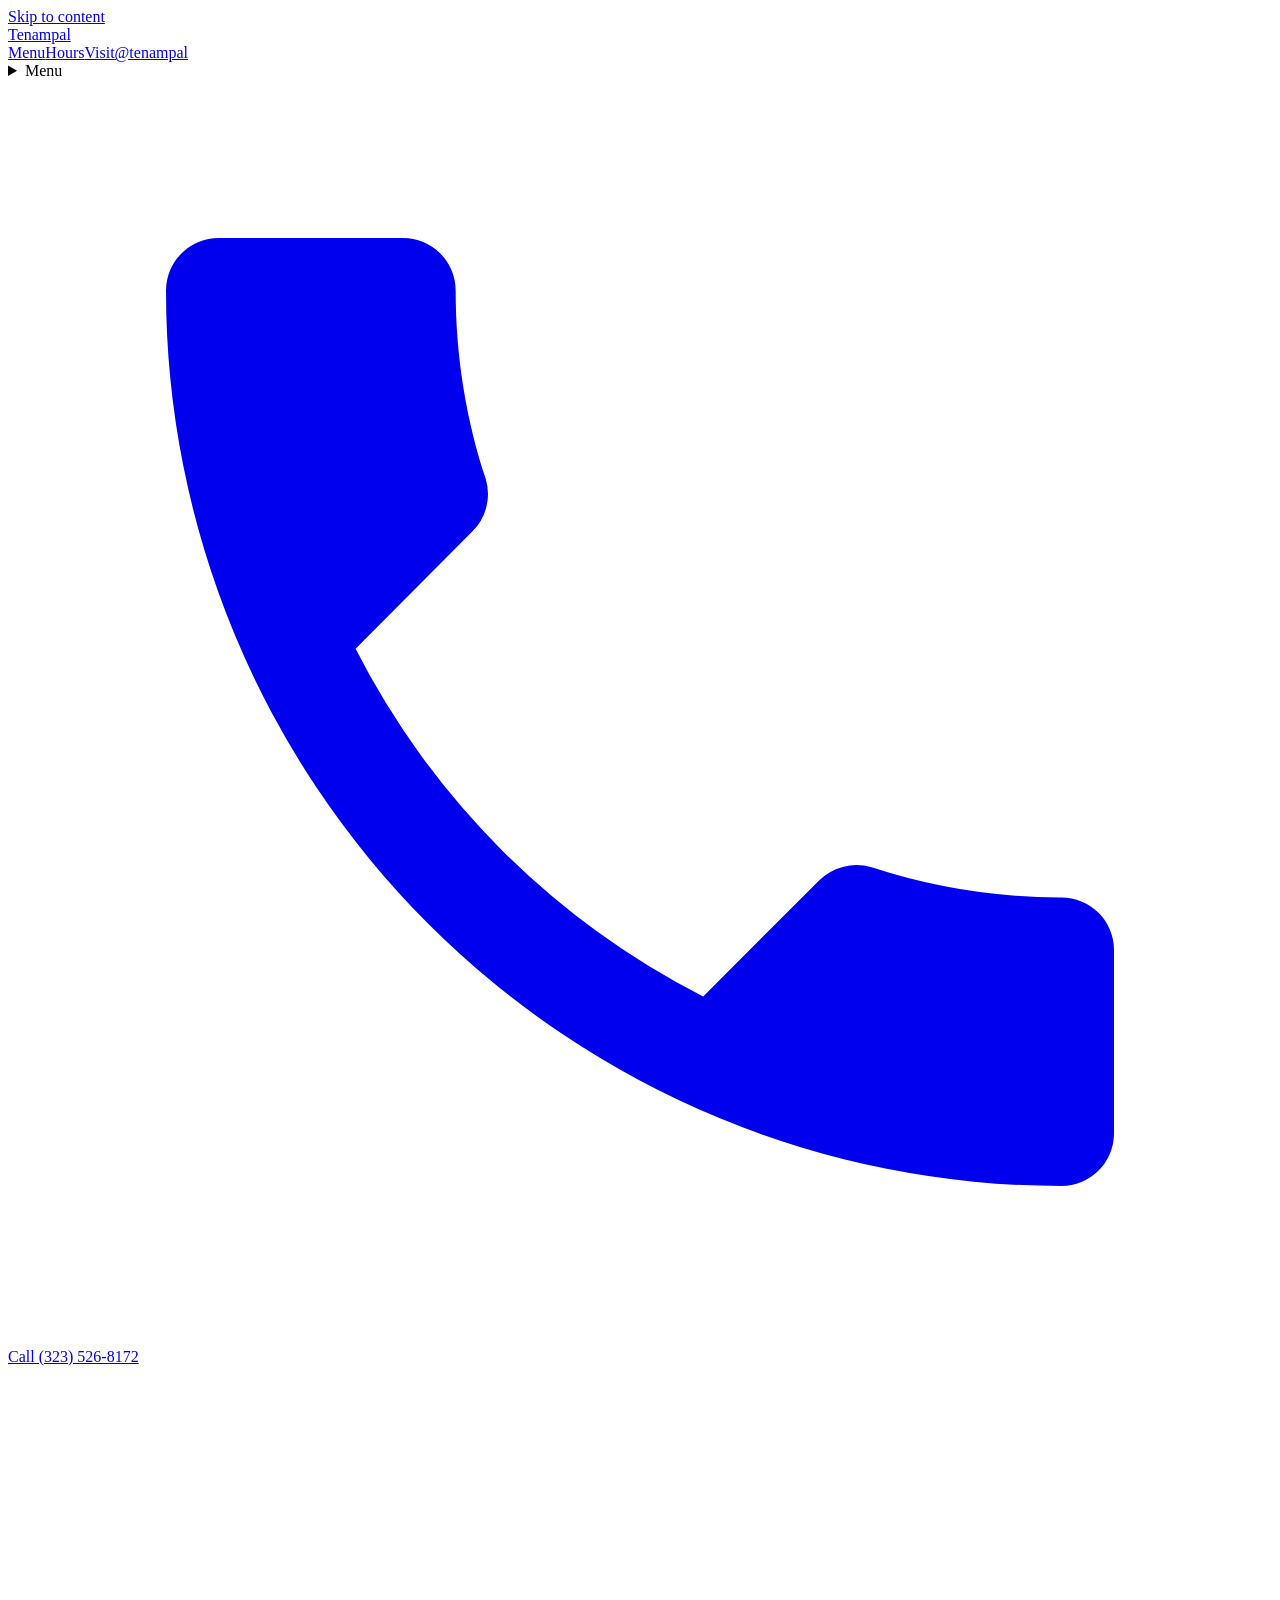
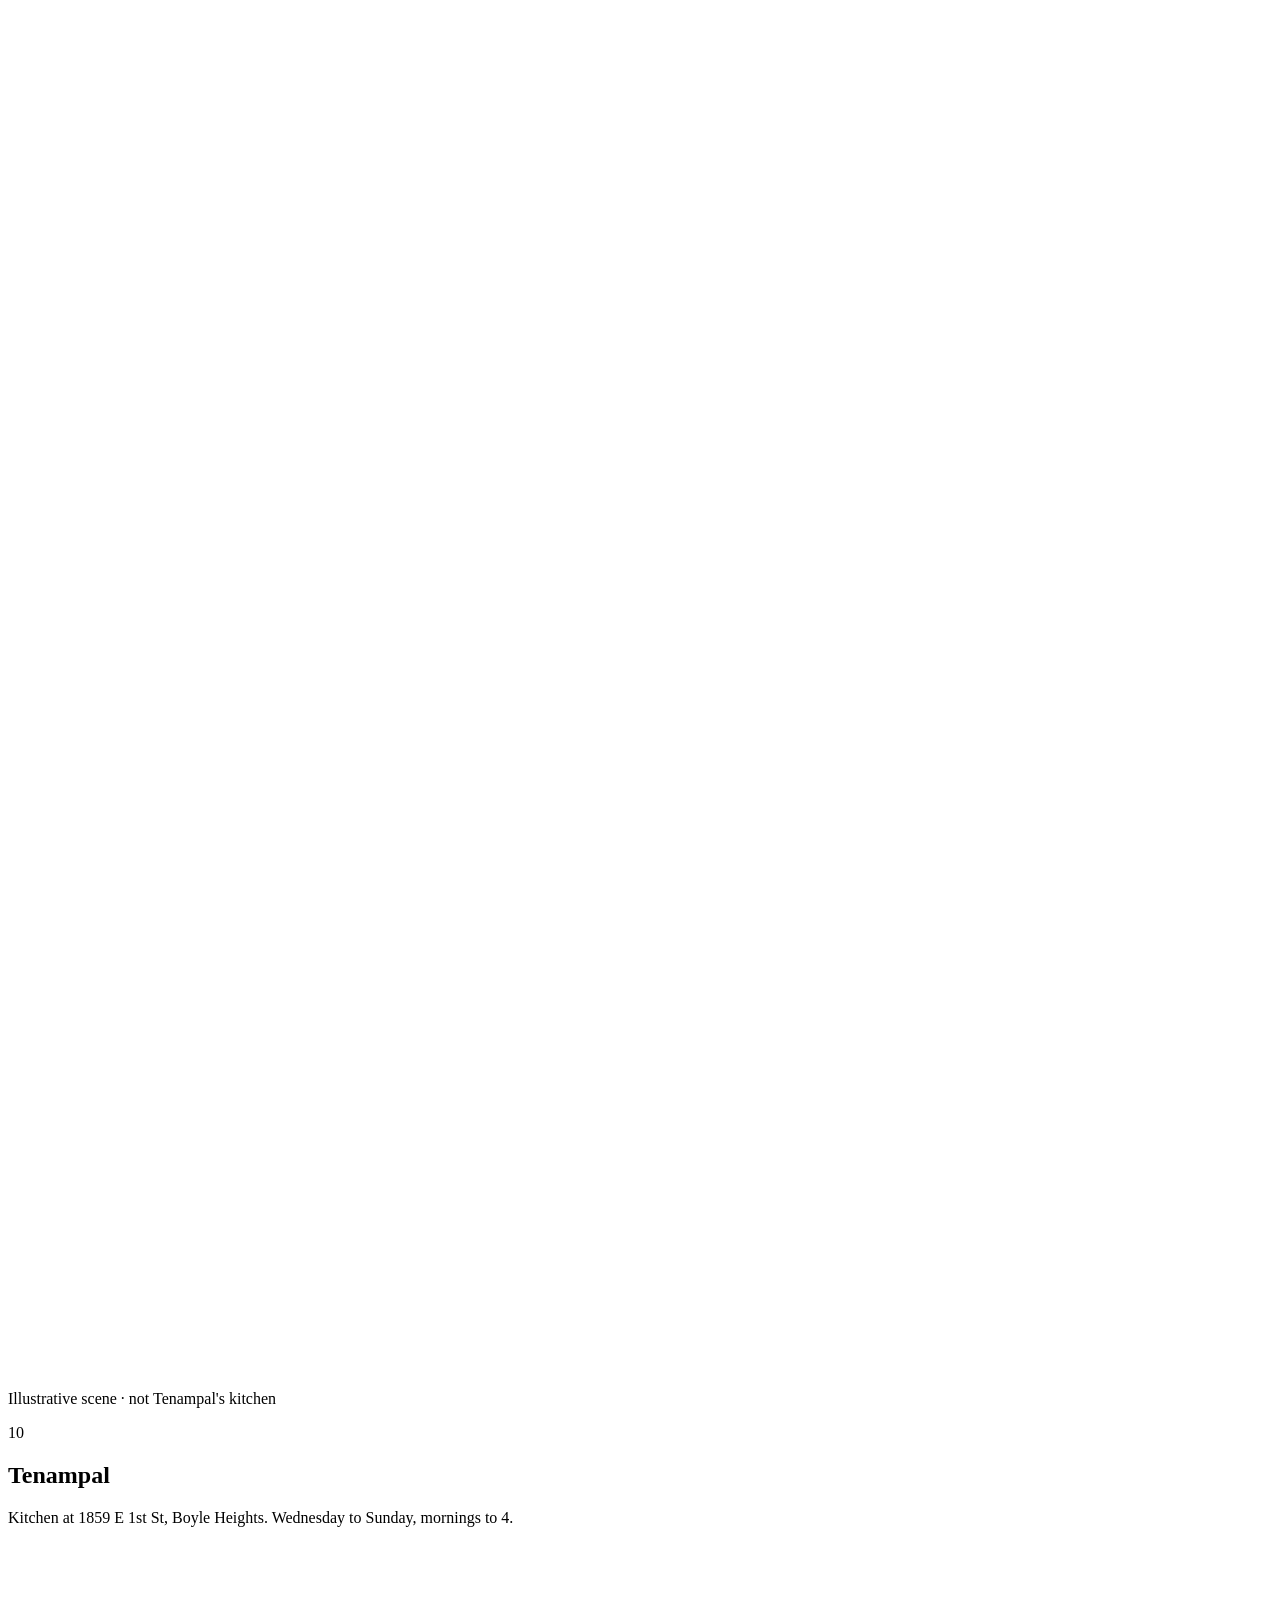
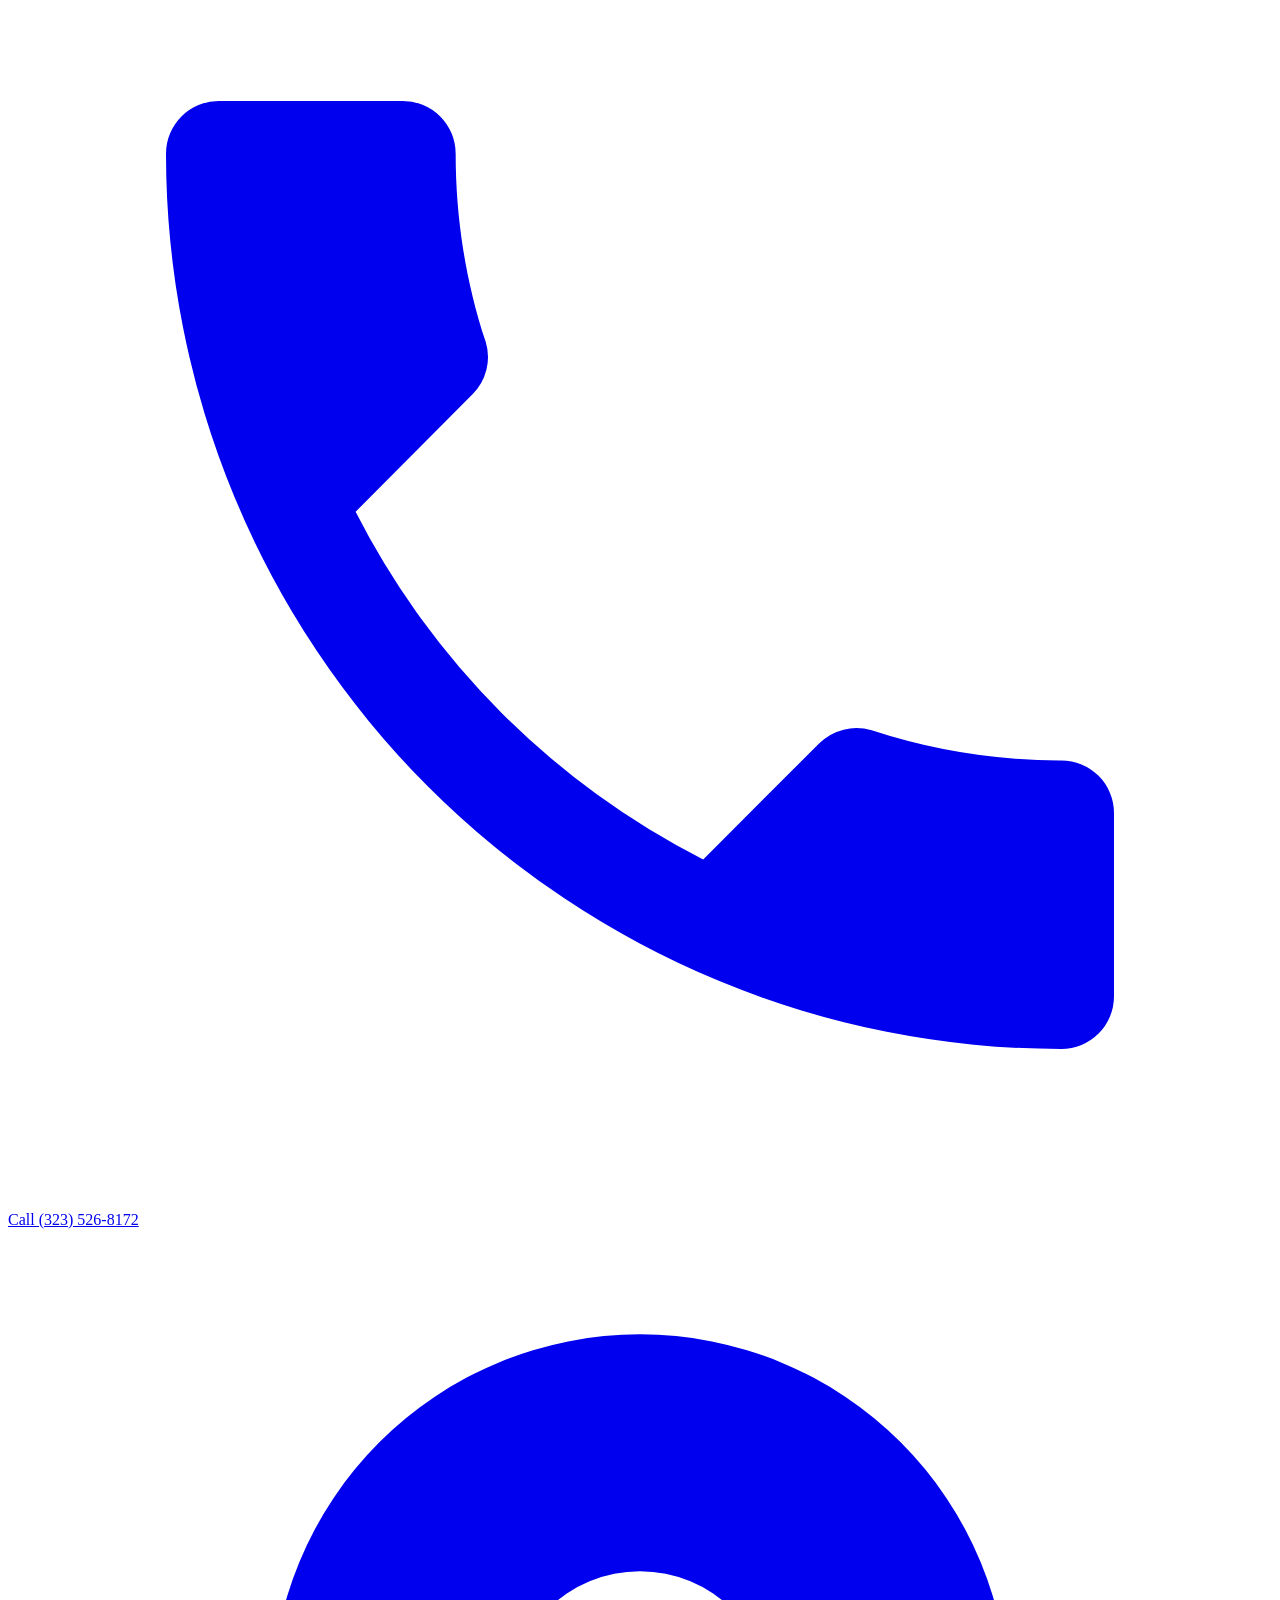
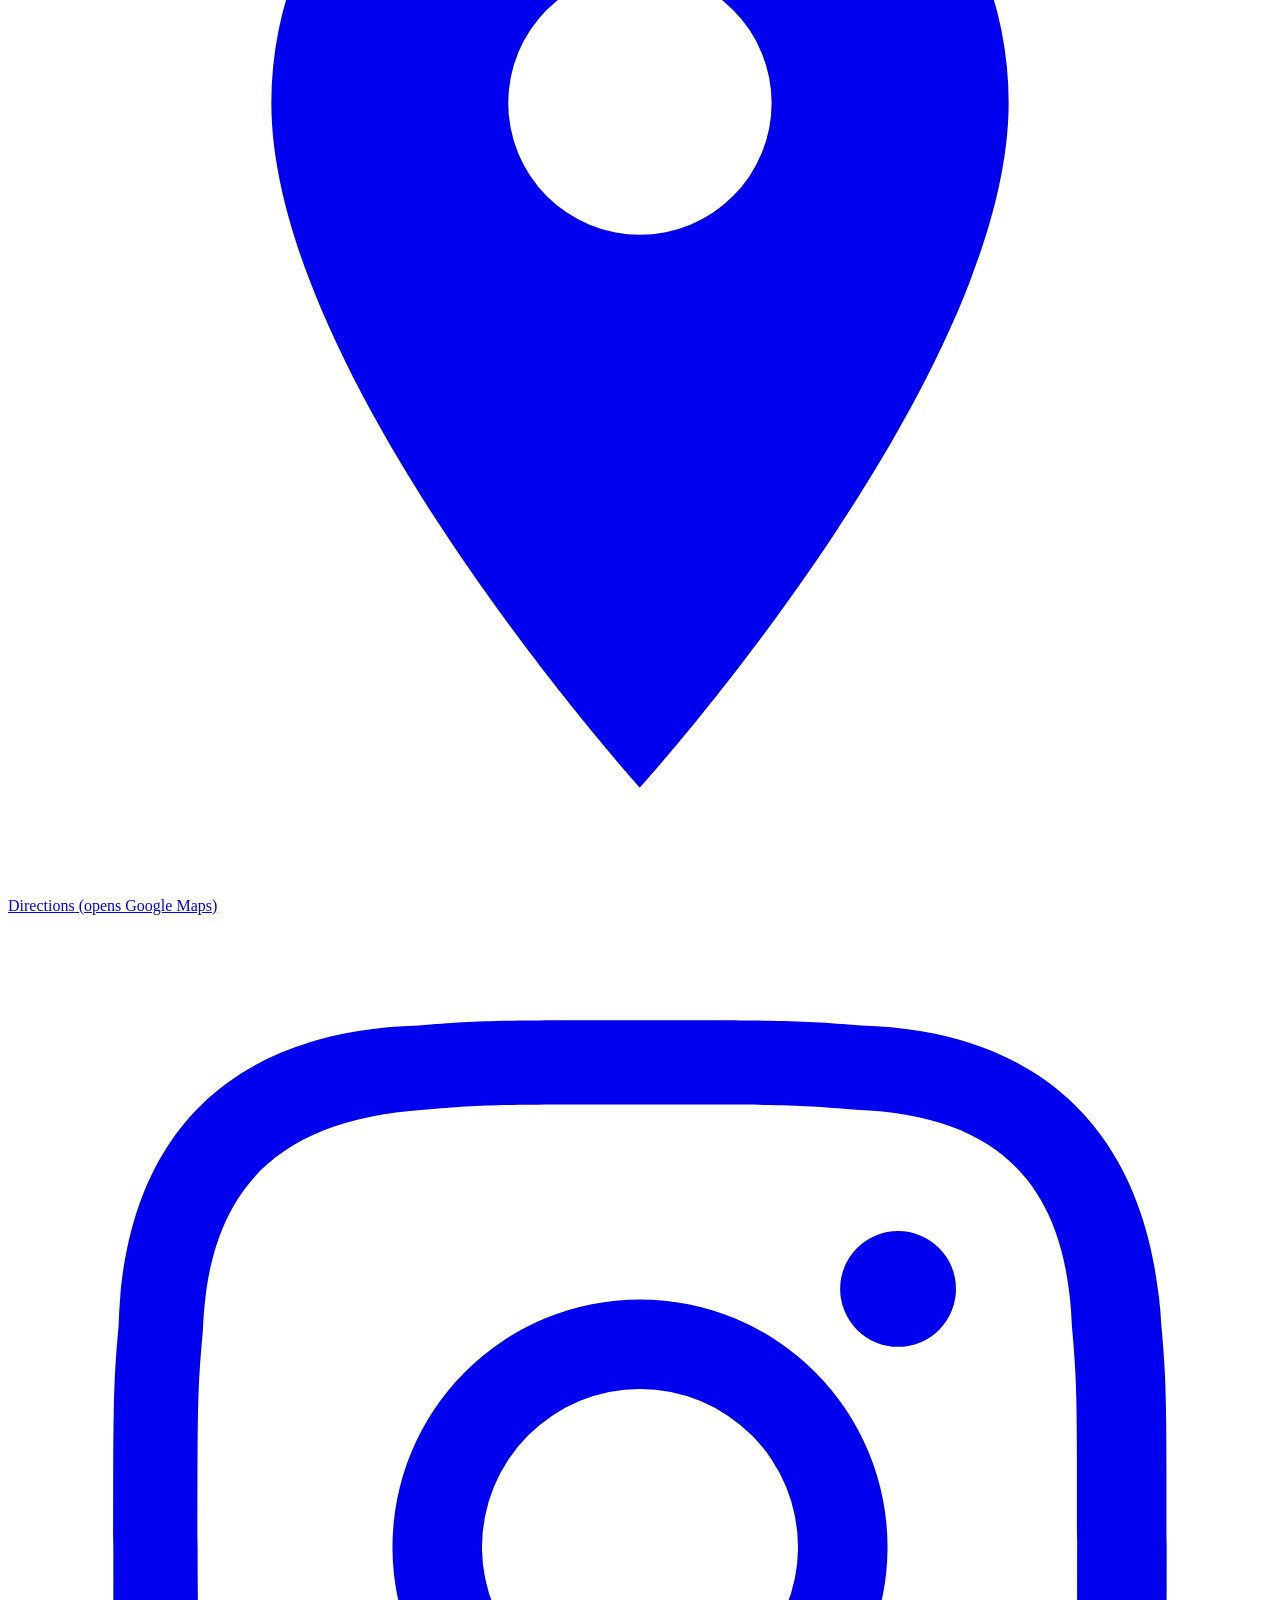
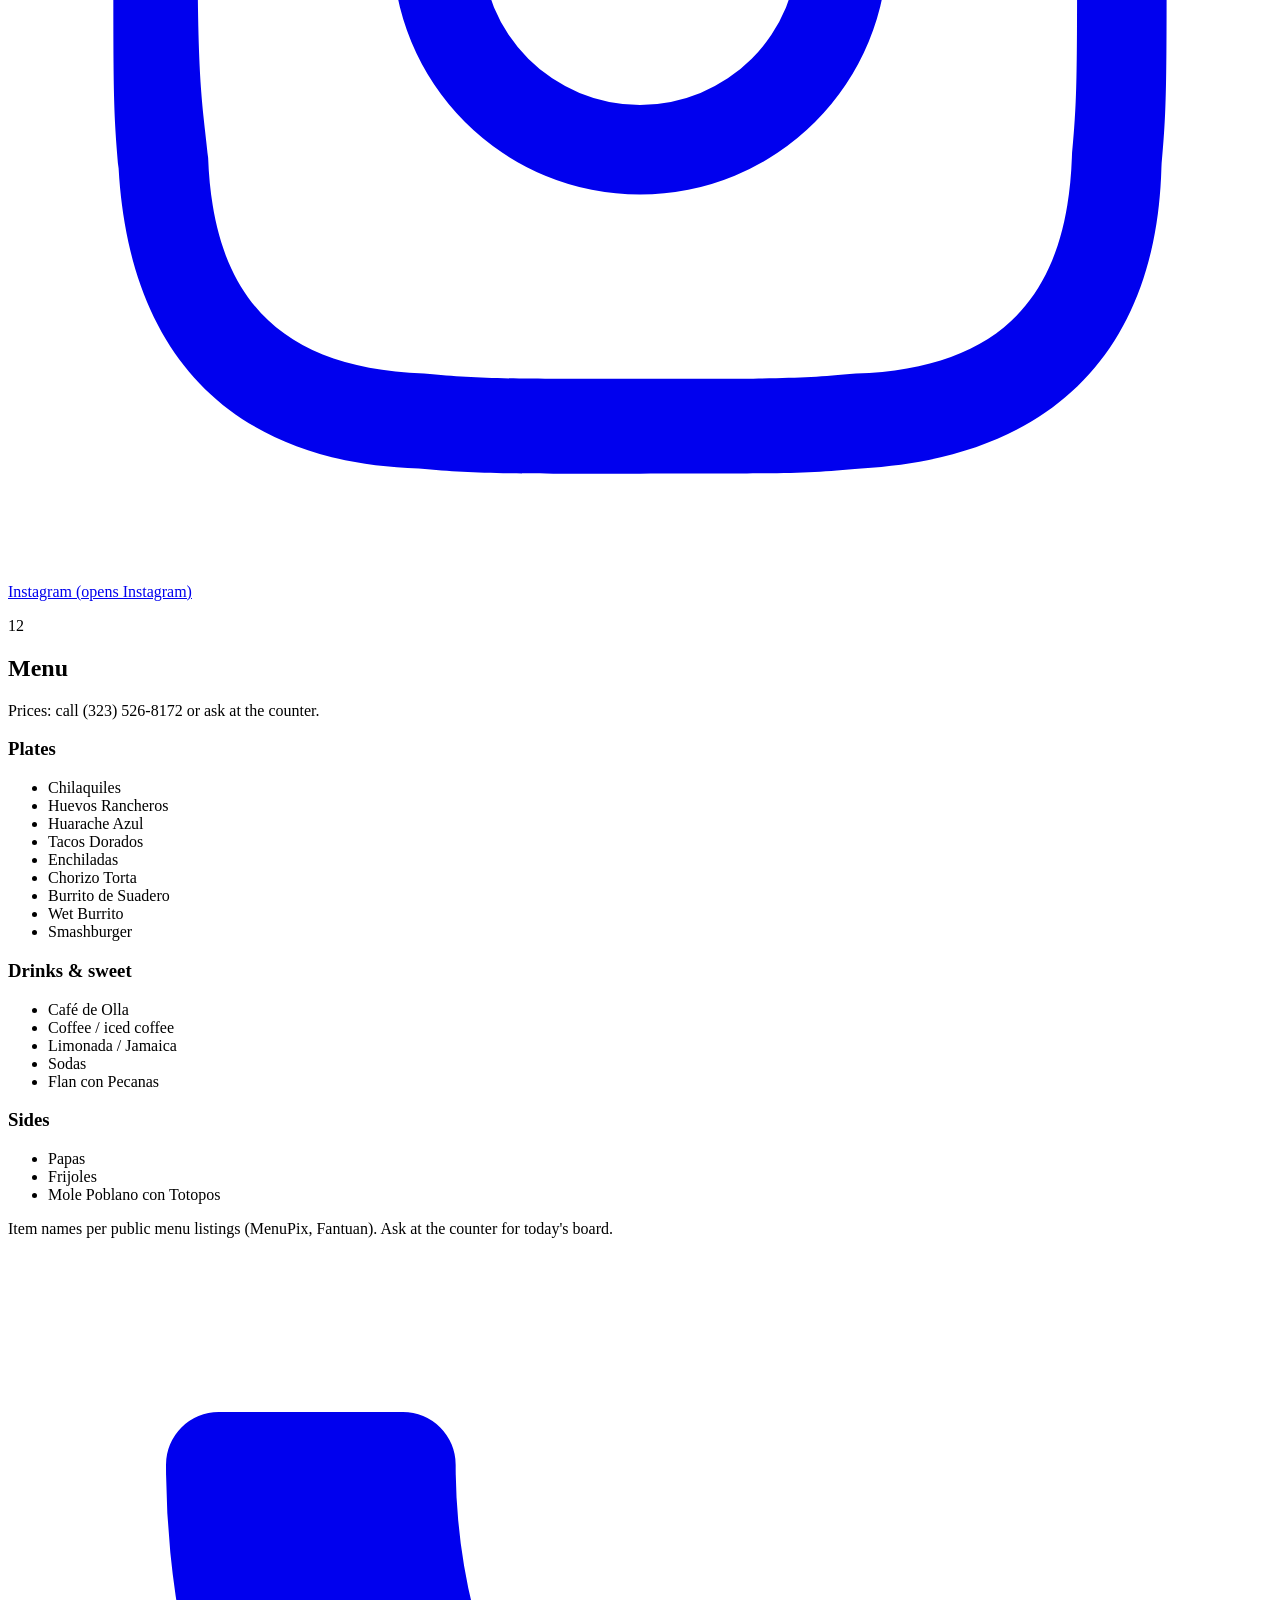
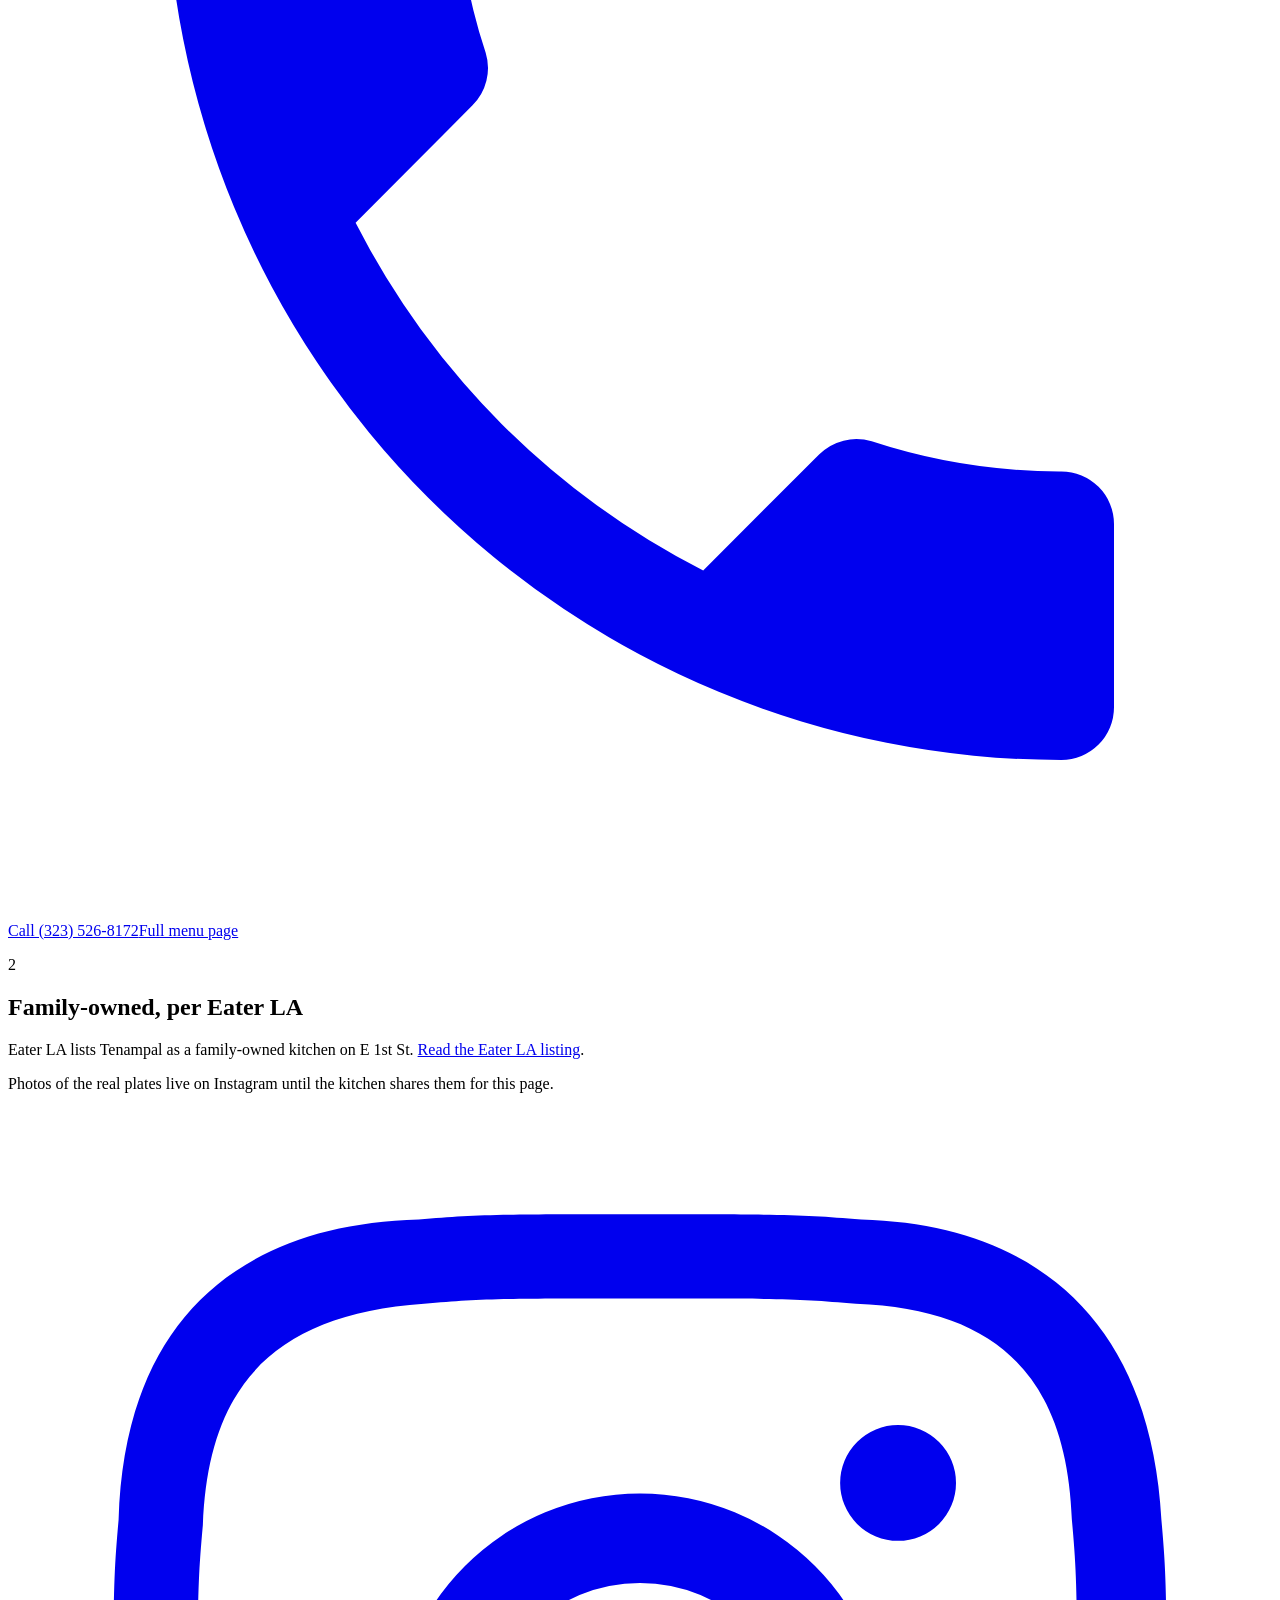
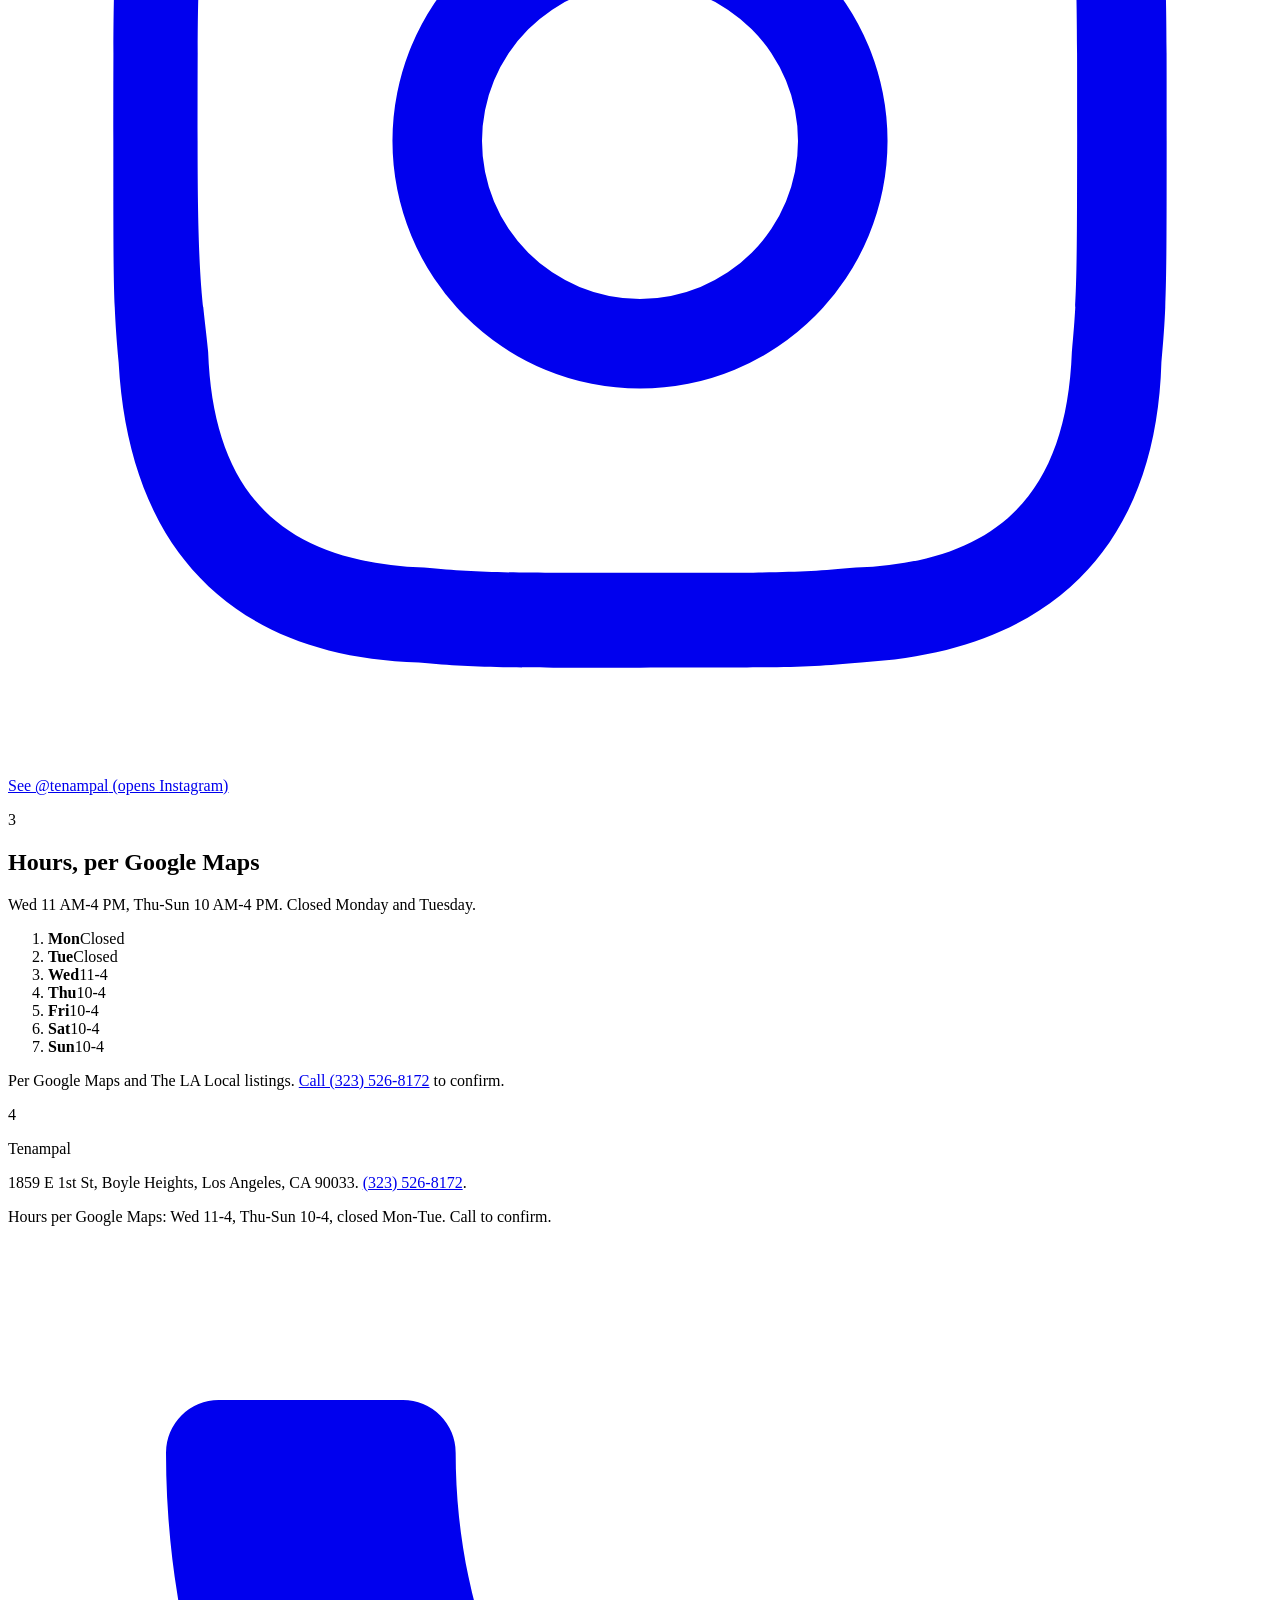
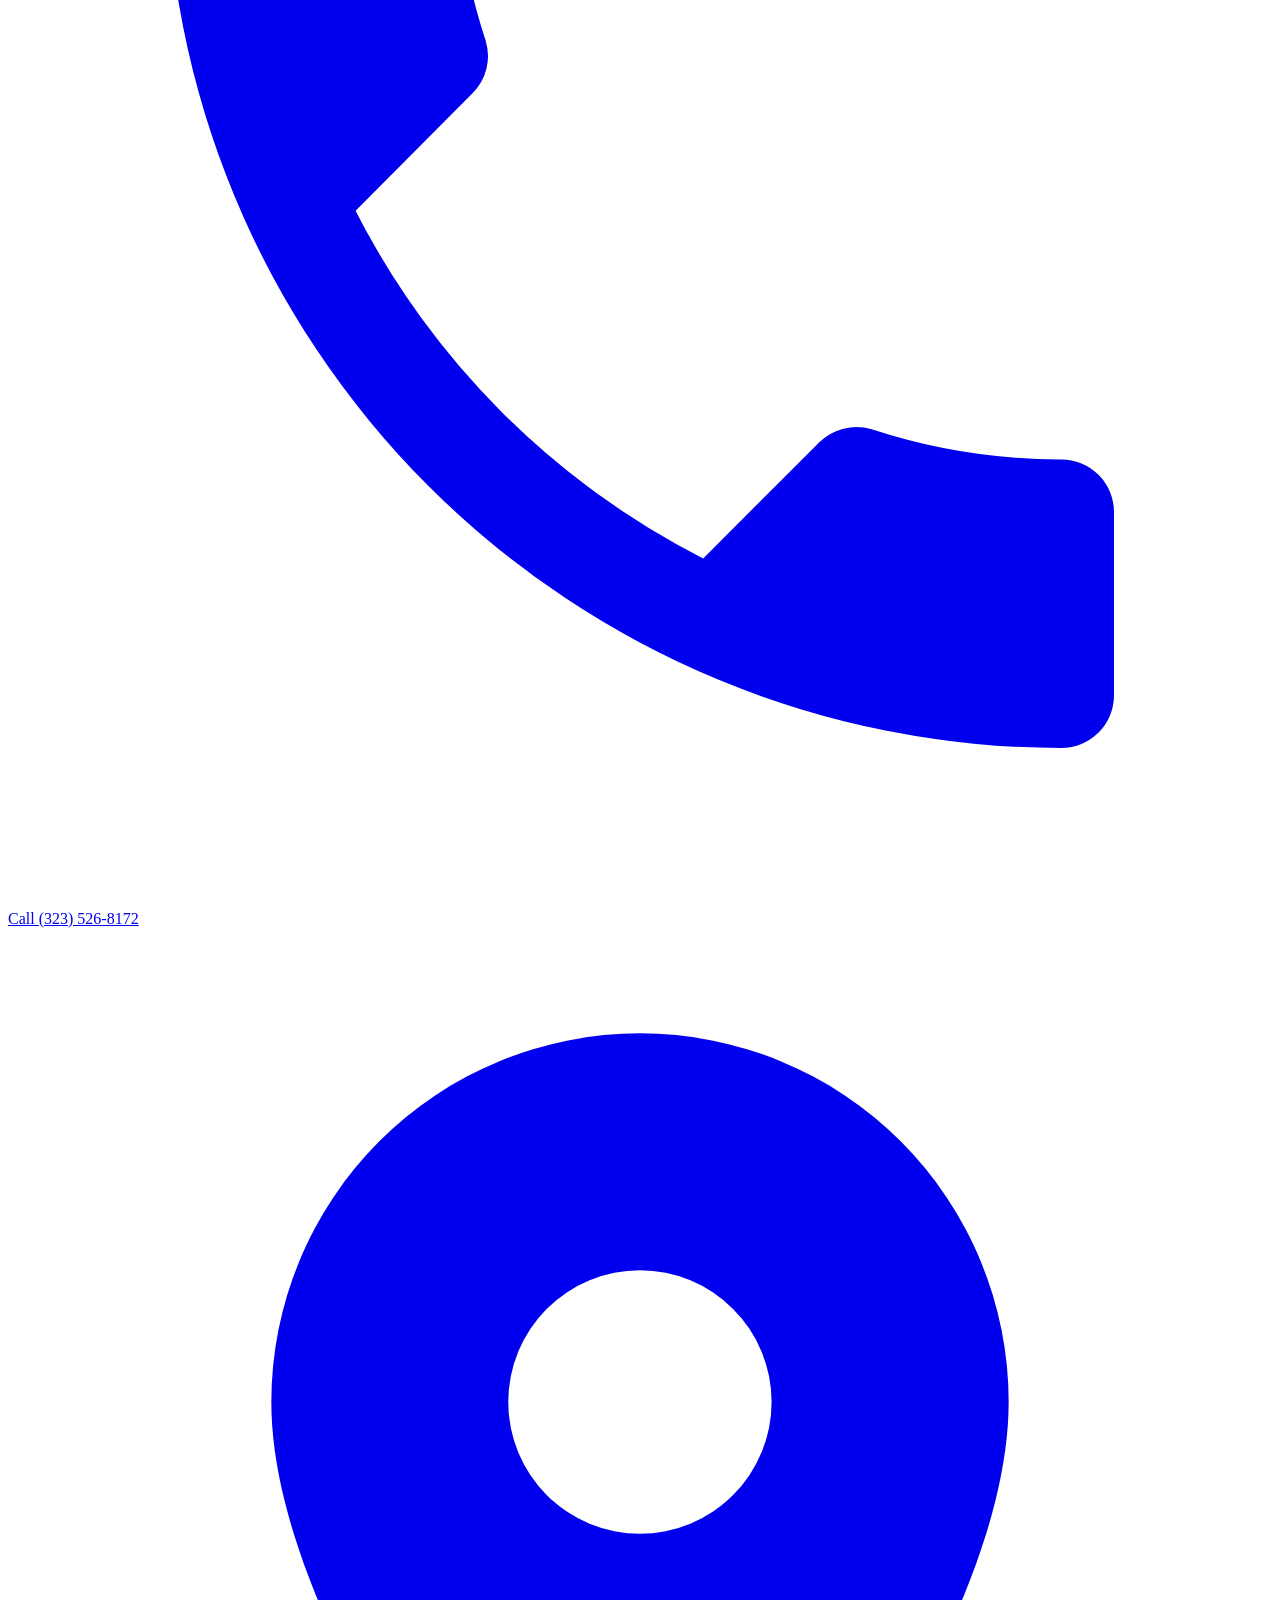
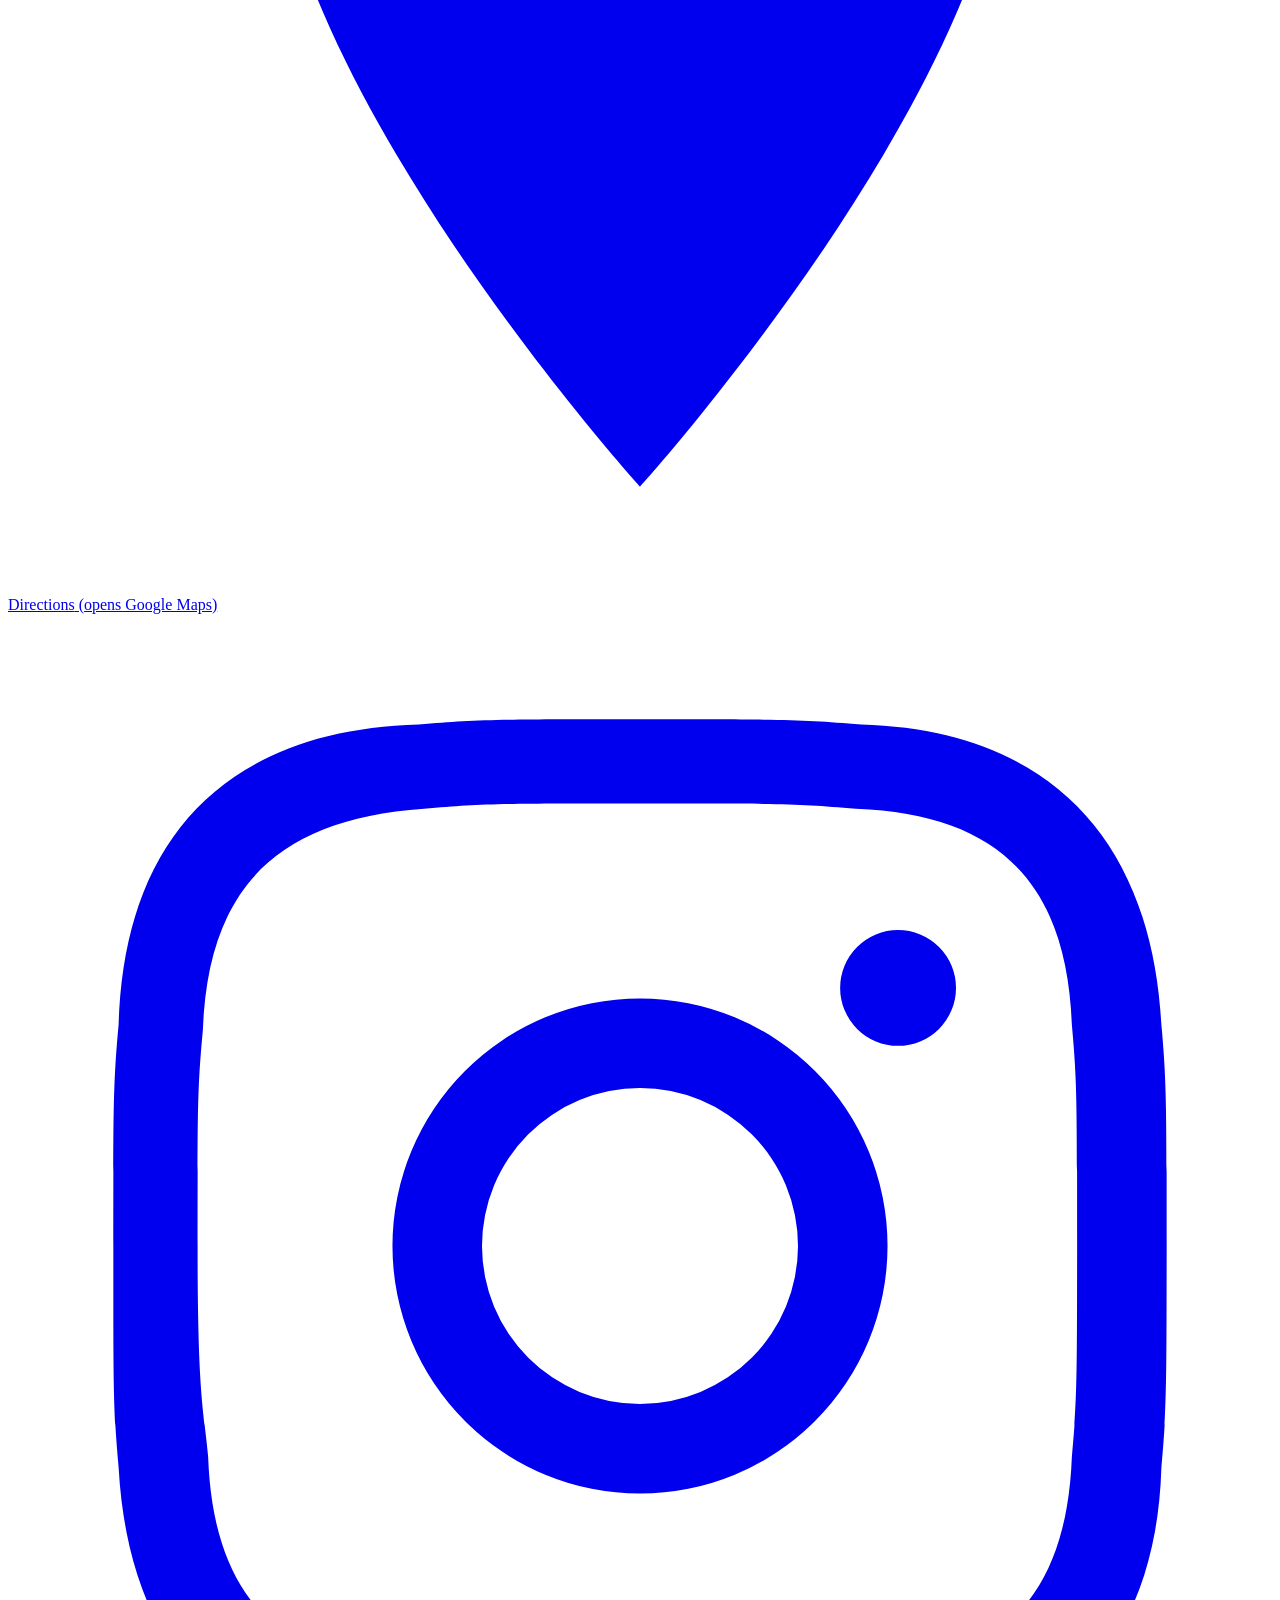
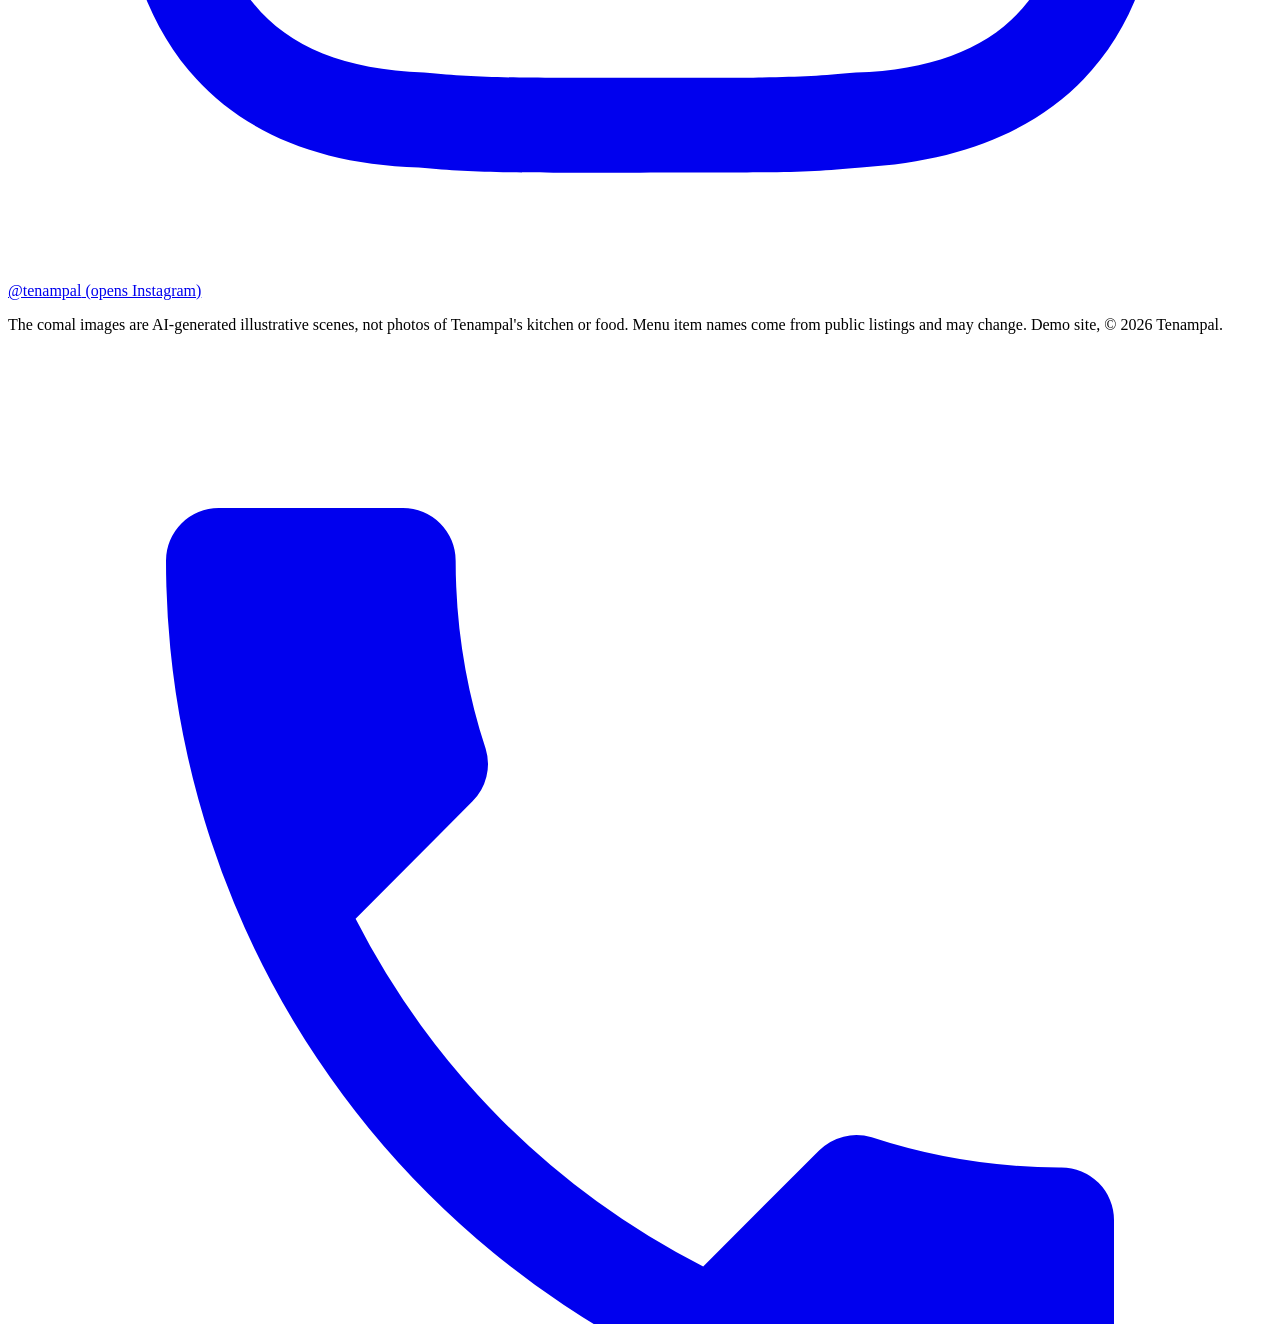
==== index.html @ f8c39b03 "Tenampal: build (10-to-4 light concept, typographic menu board w/o prices, live open/closed hours ba" ====
<!doctype html><html lang="en"><head><meta charset="utf-8"><meta name="viewport" content="width=device-width,initial-scale=1">
<title>Tenampal | Kitchen on E 1st St, Boyle Heights</title><meta name="description" content="Tenampal, family kitchen at 1859 E 1st St, Boyle Heights. Listed hours Wednesday to Sunday until 4. Call (323) 526-8172."><link rel="canonical" href="https://answerfirstai-ai.github.io/tenampal/">
<meta name="theme-color" content="#1F1A17"><meta property="og:type" content="website"><meta property="og:title" content="Tenampal | Kitchen on E 1st St, Boyle Heights"><meta property="og:description" content="Tenampal, family kitchen at 1859 E 1st St, Boyle Heights. Listed hours Wednesday to Sunday until 4. Call (323) 526-8172."><meta property="og:url" content="https://answerfirstai-ai.github.io/tenampal/"><meta property="og:image" content="https://answerfirstai-ai.github.io/tenampal/assets/img/og.jpg"><meta property="og:image:width" content="1200"><meta property="og:image:height" content="630"><meta name="twitter:card" content="summary_large_image">
<link rel="icon" href="/tenampal/assets/img/favicon.svg" type="image/svg+xml"><link rel="preload" href="/tenampal/assets/fonts/fraunces-600-800.woff2" as="font" type="font/woff2" crossorigin><link rel="preload" as="image" type="image/avif" media="(max-width:760px)" imagesrcset="/tenampal/assets/img/hero-m-800.avif 800w, /tenampal/assets/img/hero-m-1200.avif 1200w, /tenampal/assets/img/hero-m-1600.avif 1600w" imagesizes="100vw" fetchpriority="high"><link rel="preload" as="image" type="image/avif" media="(min-width:761px)" imagesrcset="/tenampal/assets/img/hero-d-1280.avif 1280w, /tenampal/assets/img/hero-d-1920.avif 1920w, /tenampal/assets/img/hero-d-2880.avif 2880w" imagesizes="100vw" fetchpriority="high">
<style>@font-face{font-family:"Fraunces";src:url(/tenampal/assets/fonts/fraunces-600-800.woff2) format("woff2");font-weight:600 800;font-display:swap}@font-face{font-family:"Instrument Sans";src:url(/tenampal/assets/fonts/instr-400.woff2) format("woff2");font-weight:400 600;font-display:swap}</style><link rel="stylesheet" href="/tenampal/assets/css/site.css">
<script type="application/ld+json">{"@context": "https://schema.org", "@type": "Restaurant", "@id": "https://answerfirstai-ai.github.io/tenampal/#kitchen", "name": "Tenampal", "url": "https://answerfirstai-ai.github.io/tenampal/", "telephone": "+1-323-526-8172", "image": "https://answerfirstai-ai.github.io/tenampal/assets/img/og.jpg", "servesCuisine": "Mexican", "hasMenu": "https://answerfirstai-ai.github.io/tenampal/menu/", "address": {"@type": "PostalAddress", "streetAddress": "1859 E 1st St", "addressLocality": "Los Angeles", "addressRegion": "CA", "postalCode": "90033", "addressCountry": "US"}, "areaServed": "Boyle Heights, Los Angeles", "hasMap": "https://www.google.com/maps/search/?api=1&query=Tenampal+1859+E+1st+St+Los+Angeles+CA+90033", "sameAs": ["https://www.instagram.com/tenampal/"]}</script></head><body>
<a class="skip" href="#main">Skip to content</a>
<header class="nav"><div class="nav-in"><a class="mark" href="/tenampal/" aria-label="Tenampal home"><i aria-hidden="true"></i>Tenampal</a>
<nav aria-label="Main"><div class="links"><a href="/tenampal/menu/">Menu</a><a href="/tenampal/#hours">Hours</a><a href="/tenampal/visit/">Visit</a><a href="https://www.instagram.com/tenampal/" target="_blank" rel="noopener">@tenampal</a></div><details class="mnav"><summary aria-label="Open menu">Menu</summary><div class="mpanel"><a href="/tenampal/">Home</a><a href="/tenampal/menu/">Menu</a><a href="/tenampal/#hours">Hours</a><a href="/tenampal/visit/">Visit</a><a href="tel:+13235268172">Call (323) 526-8172</a><a href="https://www.instagram.com/tenampal/" target="_blank" rel="noopener">Instagram @tenampal</a></div></details></nav>
<a class="btn btn-ancho btn-sm nav-call" href="tel:+13235268172"><svg viewBox="0 0 24 24" aria-hidden="true" fill="currentColor"><path d="M6.6 10.8a15.1 15.1 0 0 0 6.6 6.6l2.2-2.2a1 1 0 0 1 1-.25 11.4 11.4 0 0 0 3.6.57 1 1 0 0 1 1 1V20a1 1 0 0 1-1 1A17 17 0 0 1 3 4a1 1 0 0 1 1-1h3.5a1 1 0 0 1 1 1c0 1.25.2 2.45.57 3.57a1 1 0 0 1-.25 1L6.6 10.8Z"/></svg>Call (323) 526-8172</a></div></header>
<main id="main"><section class="hero" aria-labelledby="h1"><div class="hero-img"><picture><source media="(max-width:760px)" type="image/avif" srcset="/tenampal/assets/img/hero-m-800.avif 800w, /tenampal/assets/img/hero-m-1200.avif 1200w, /tenampal/assets/img/hero-m-1600.avif 1600w" sizes="100vw"><source media="(max-width:760px)" type="image/webp" srcset="/tenampal/assets/img/hero-m-800.webp 800w, /tenampal/assets/img/hero-m-1200.webp 1200w, /tenampal/assets/img/hero-m-1600.webp 1600w" sizes="100vw"><source type="image/avif" srcset="/tenampal/assets/img/hero-d-1280.avif 1280w, /tenampal/assets/img/hero-d-1920.avif 1920w, /tenampal/assets/img/hero-d-2880.avif 2880w" sizes="100vw"><img src="/tenampal/assets/img/hero-d-1920.webp" srcset="/tenampal/assets/img/hero-d-1280.webp 1280w, /tenampal/assets/img/hero-d-1920.webp 1920w, /tenampal/assets/img/hero-d-2880.webp 2880w" sizes="100vw" width="2880" height="1620" alt="Illustrative: an empty black cast-iron comal on a gas burner in morning light with steam and a ball of masa. AI-generated, not a photo of Tenampal's kitchen." fetchpriority="high"></picture></div><span class="ill">Illustrative scene · not Tenampal's kitchen</span>
<div class="hero-in"><p class="hr hr-10" aria-hidden="true">10</p><h1 id="h1">Tenampal</h1>
<p class="sub">Kitchen at 1859 E 1st St, Boyle Heights. Wednesday to Sunday, mornings to 4.</p>
<div class="ctas"><a class="btn btn-ancho" href="tel:+13235268172"><svg viewBox="0 0 24 24" aria-hidden="true" fill="currentColor"><path d="M6.6 10.8a15.1 15.1 0 0 0 6.6 6.6l2.2-2.2a1 1 0 0 1 1-.25 11.4 11.4 0 0 0 3.6.57 1 1 0 0 1 1 1V20a1 1 0 0 1-1 1A17 17 0 0 1 3 4a1 1 0 0 1 1-1h3.5a1 1 0 0 1 1 1c0 1.25.2 2.45.57 3.57a1 1 0 0 1-.25 1L6.6 10.8Z"/></svg>Call (323) 526-8172</a><a class="btn btn-line" href="https://www.google.com/maps/dir/?api=1&destination=1859+E+1st+St+Los+Angeles+CA+90033" target="_blank" rel="noopener"><svg viewBox="0 0 24 24" aria-hidden="true" fill="currentColor"><path d="M12 2a7 7 0 0 0-7 7c0 5.25 7 13 7 13s7-7.75 7-13a7 7 0 0 0-7-7Zm0 9.5A2.5 2.5 0 1 1 12 6.5a2.5 2.5 0 0 1 0 5Z"/></svg>Directions<span class="sr"> (opens Google Maps)</span></a><a class="btn btn-line" href="https://www.instagram.com/tenampal/" target="_blank" rel="noopener"><svg viewBox="0 0 24 24" aria-hidden="true" fill="currentColor"><path d="M12 7.3A4.7 4.7 0 1 0 12 16.7 4.7 4.7 0 0 0 12 7.3Zm0 7.7a3 3 0 1 1 0-6 3 3 0 0 1 0 6Zm6-7.9a1.1 1.1 0 1 1-2.2 0 1.1 1.1 0 0 1 2.2 0ZM12 3.6c2.7 0 3 0 4.1.1 2.7.1 4 1.4 4.1 4.1.1 1.1.1 1.4.1 4.1s0 3-.1 4.1c-.1 2.7-1.4 4-4.1 4.1-1.1.1-1.4.1-4.1.1s-3 0-4.1-.1c-2.7-.1-4-1.4-4.1-4.1C3.7 15 3.6 14.7 3.6 12s0-3 .1-4.1C3.8 5.2 5.1 3.9 7.9 3.7 9 3.6 9.3 3.6 12 3.6ZM12 2c-2.7 0-3.1 0-4.2.1C4.2 2.2 2.2 4.2 2.1 7.8 2 8.9 2 9.3 2 12s0 3.1.1 4.2c.2 3.6 2.2 5.6 5.7 5.7 1.1.1 1.5.1 4.2.1s3.1 0 4.2-.1c3.6-.2 5.6-2.2 5.7-5.7.1-1.1.1-1.5.1-4.2s0-3.1-.1-4.2c-.2-3.6-2.2-5.6-5.7-5.7C15.1 2 14.7 2 12 2Z"/></svg>Instagram<span class="sr"> (opens Instagram)</span></a></div></div></section>
<section class="sec sec-12" aria-labelledby="menu-h"><p class="hr" aria-hidden="true">12</p><div class="wrap"><div class="board"><div class="board-head"><h2 id="menu-h">Menu</h2><p>Prices: call (323) 526-8172 or ask at the counter.</p></div><div class="mcols"><div class="mcol"><section class="mg" aria-label="Plates"><h3>Plates</h3><ul><li>Chilaquiles</li><li>Huevos Rancheros</li><li>Huarache Azul</li><li>Tacos Dorados</li><li>Enchiladas</li><li>Chorizo Torta</li><li>Burrito de Suadero</li><li>Wet Burrito</li><li>Smashburger</li></ul></section></div><div class="mcol"><section class="mg" aria-label="Drinks &amp; sweet"><h3>Drinks &amp; sweet</h3><ul><li>Café de Olla</li><li>Coffee / iced coffee</li><li>Limonada / Jamaica</li><li>Sodas</li><li>Flan con Pecanas</li></ul></section><section class="mg" aria-label="Sides"><h3>Sides</h3><ul><li>Papas</li><li>Frijoles</li><li>Mole Poblano con Totopos</li></ul></section></div></div><p class="fine-b">Item names per public menu listings (MenuPix, Fantuan). Ask at the counter for today's board.</p></div><div class="ctas"><a class="btn btn-ancho" href="tel:+13235268172"><svg viewBox="0 0 24 24" aria-hidden="true" fill="currentColor"><path d="M6.6 10.8a15.1 15.1 0 0 0 6.6 6.6l2.2-2.2a1 1 0 0 1 1-.25 11.4 11.4 0 0 0 3.6.57 1 1 0 0 1 1 1V20a1 1 0 0 1-1 1A17 17 0 0 1 3 4a1 1 0 0 1 1-1h3.5a1 1 0 0 1 1 1c0 1.25.2 2.45.57 3.57a1 1 0 0 1-.25 1L6.6 10.8Z"/></svg>Call (323) 526-8172</a><a class="btn btn-line" href="/tenampal/menu/">Full menu page</a></div></div></section>
<section class="sec sec-2" aria-labelledby="fam-h"><p class="hr" aria-hidden="true">2</p><div class="wrap two">
<div><h2 id="fam-h">Family-owned, per Eater LA</h2><p class="lede">Eater LA lists Tenampal as a family-owned kitchen on E 1st St. <a href="https://la.eater.com/venue/104678/tenampal" target="_blank" rel="noopener">Read the Eater LA listing</a>.</p></div>
<div><p class="lede">Photos of the real plates live on Instagram until the kitchen shares them for this page.</p><div class="ctas"><a class="btn btn-line" href="https://www.instagram.com/tenampal/" target="_blank" rel="noopener"><svg viewBox="0 0 24 24" aria-hidden="true" fill="currentColor"><path d="M12 7.3A4.7 4.7 0 1 0 12 16.7 4.7 4.7 0 0 0 12 7.3Zm0 7.7a3 3 0 1 1 0-6 3 3 0 0 1 0 6Zm6-7.9a1.1 1.1 0 1 1-2.2 0 1.1 1.1 0 0 1 2.2 0ZM12 3.6c2.7 0 3 0 4.1.1 2.7.1 4 1.4 4.1 4.1.1 1.1.1 1.4.1 4.1s0 3-.1 4.1c-.1 2.7-1.4 4-4.1 4.1-1.1.1-1.4.1-4.1.1s-3 0-4.1-.1c-2.7-.1-4-1.4-4.1-4.1C3.7 15 3.6 14.7 3.6 12s0-3 .1-4.1C3.8 5.2 5.1 3.9 7.9 3.7 9 3.6 9.3 3.6 12 3.6ZM12 2c-2.7 0-3.1 0-4.2.1C4.2 2.2 2.2 4.2 2.1 7.8 2 8.9 2 9.3 2 12s0 3.1.1 4.2c.2 3.6 2.2 5.6 5.7 5.7 1.1.1 1.5.1 4.2.1s3.1 0 4.2-.1c3.6-.2 5.6-2.2 5.7-5.7.1-1.1.1-1.5.1-4.2s0-3.1-.1-4.2c-.2-3.6-2.2-5.6-5.7-5.7C15.1 2 14.7 2 12 2Z"/></svg>See @tenampal<span class="sr"> (opens Instagram)</span></a></div></div></div></section>
<section class="sec sec-3" id="hours" aria-labelledby="hours-h"><p class="hr" aria-hidden="true">3</p><div class="wrap">
<h2 id="hours-h">Hours, per Google Maps</h2><p class="today" data-today aria-live="polite">Wed 11 AM-4 PM, Thu-Sun 10 AM-4 PM. Closed Monday and Tuesday.</p>
<ol class="light" aria-label="Weekly hours"><li data-d="0" class="closed"><b>Mon</b><span>Closed</span></li><li data-d="1" class="closed"><b>Tue</b><span>Closed</span></li><li data-d="2" class="open"><b>Wed</b><span>11-4</span></li><li data-d="3" class="open"><b>Thu</b><span>10-4</span></li><li data-d="4" class="open"><b>Fri</b><span>10-4</span></li><li data-d="5" class="open"><b>Sat</b><span>10-4</span></li><li data-d="6" class="open"><b>Sun</b><span>10-4</span></li></ol><p class="muted">Per Google Maps and The LA Local listings. <a href="tel:+13235268172">Call (323) 526-8172</a> to confirm.</p></div></section></main>
<footer class="foot"><div class="wrap"><p class="hr" aria-hidden="true">4</p><div>
<p class="f-name">Tenampal</p><p>1859 E 1st St, Boyle Heights, Los Angeles, CA 90033. <a href="tel:+13235268172">(323) 526-8172</a>.</p>
<p>Hours per Google Maps: Wed 11-4, Thu-Sun 10-4, closed Mon-Tue. Call to confirm.</p>
<div class="ctas"><a class="btn btn-ancho btn-sm" href="tel:+13235268172"><svg viewBox="0 0 24 24" aria-hidden="true" fill="currentColor"><path d="M6.6 10.8a15.1 15.1 0 0 0 6.6 6.6l2.2-2.2a1 1 0 0 1 1-.25 11.4 11.4 0 0 0 3.6.57 1 1 0 0 1 1 1V20a1 1 0 0 1-1 1A17 17 0 0 1 3 4a1 1 0 0 1 1-1h3.5a1 1 0 0 1 1 1c0 1.25.2 2.45.57 3.57a1 1 0 0 1-.25 1L6.6 10.8Z"/></svg>Call (323) 526-8172</a><a class="btn btn-line btn-sm" href="https://www.google.com/maps/dir/?api=1&destination=1859+E+1st+St+Los+Angeles+CA+90033" target="_blank" rel="noopener"><svg viewBox="0 0 24 24" aria-hidden="true" fill="currentColor"><path d="M12 2a7 7 0 0 0-7 7c0 5.25 7 13 7 13s7-7.75 7-13a7 7 0 0 0-7-7Zm0 9.5A2.5 2.5 0 1 1 12 6.5a2.5 2.5 0 0 1 0 5Z"/></svg>Directions<span class="sr"> (opens Google Maps)</span></a><a class="btn btn-line btn-sm" href="https://www.instagram.com/tenampal/" target="_blank" rel="noopener"><svg viewBox="0 0 24 24" aria-hidden="true" fill="currentColor"><path d="M12 7.3A4.7 4.7 0 1 0 12 16.7 4.7 4.7 0 0 0 12 7.3Zm0 7.7a3 3 0 1 1 0-6 3 3 0 0 1 0 6Zm6-7.9a1.1 1.1 0 1 1-2.2 0 1.1 1.1 0 0 1 2.2 0ZM12 3.6c2.7 0 3 0 4.1.1 2.7.1 4 1.4 4.1 4.1.1 1.1.1 1.4.1 4.1s0 3-.1 4.1c-.1 2.7-1.4 4-4.1 4.1-1.1.1-1.4.1-4.1.1s-3 0-4.1-.1c-2.7-.1-4-1.4-4.1-4.1C3.7 15 3.6 14.7 3.6 12s0-3 .1-4.1C3.8 5.2 5.1 3.9 7.9 3.7 9 3.6 9.3 3.6 12 3.6ZM12 2c-2.7 0-3.1 0-4.2.1C4.2 2.2 2.2 4.2 2.1 7.8 2 8.9 2 9.3 2 12s0 3.1.1 4.2c.2 3.6 2.2 5.6 5.7 5.7 1.1.1 1.5.1 4.2.1s3.1 0 4.2-.1c3.6-.2 5.6-2.2 5.7-5.7.1-1.1.1-1.5.1-4.2s0-3.1-.1-4.2c-.2-3.6-2.2-5.6-5.7-5.7C15.1 2 14.7 2 12 2Z"/></svg>@tenampal<span class="sr"> (opens Instagram)</span></a></div>
<p class="fine">The comal images are AI-generated illustrative scenes, not photos of Tenampal's kitchen or food. Menu item names come from public listings and may change. Demo site, © 2026 Tenampal.</p></div></div></footer>
<div class="mbar" aria-label="Quick actions"><a class="btn btn-ancho btn-sm" href="tel:+13235268172"><svg viewBox="0 0 24 24" aria-hidden="true" fill="currentColor"><path d="M6.6 10.8a15.1 15.1 0 0 0 6.6 6.6l2.2-2.2a1 1 0 0 1 1-.25 11.4 11.4 0 0 0 3.6.57 1 1 0 0 1 1 1V20a1 1 0 0 1-1 1A17 17 0 0 1 3 4a1 1 0 0 1 1-1h3.5a1 1 0 0 1 1 1c0 1.25.2 2.45.57 3.57a1 1 0 0 1-.25 1L6.6 10.8Z"/></svg>Call</a><a class="btn btn-line btn-sm" href="https://www.google.com/maps/dir/?api=1&destination=1859+E+1st+St+Los+Angeles+CA+90033" target="_blank" rel="noopener"><svg viewBox="0 0 24 24" aria-hidden="true" fill="currentColor"><path d="M12 2a7 7 0 0 0-7 7c0 5.25 7 13 7 13s7-7.75 7-13a7 7 0 0 0-7-7Zm0 9.5A2.5 2.5 0 1 1 12 6.5a2.5 2.5 0 0 1 0 5Z"/></svg>Directions<span class="sr"> (opens Google Maps)</span></a></div>
<script src="/tenampal/assets/js/site.js" defer></script></body></html>
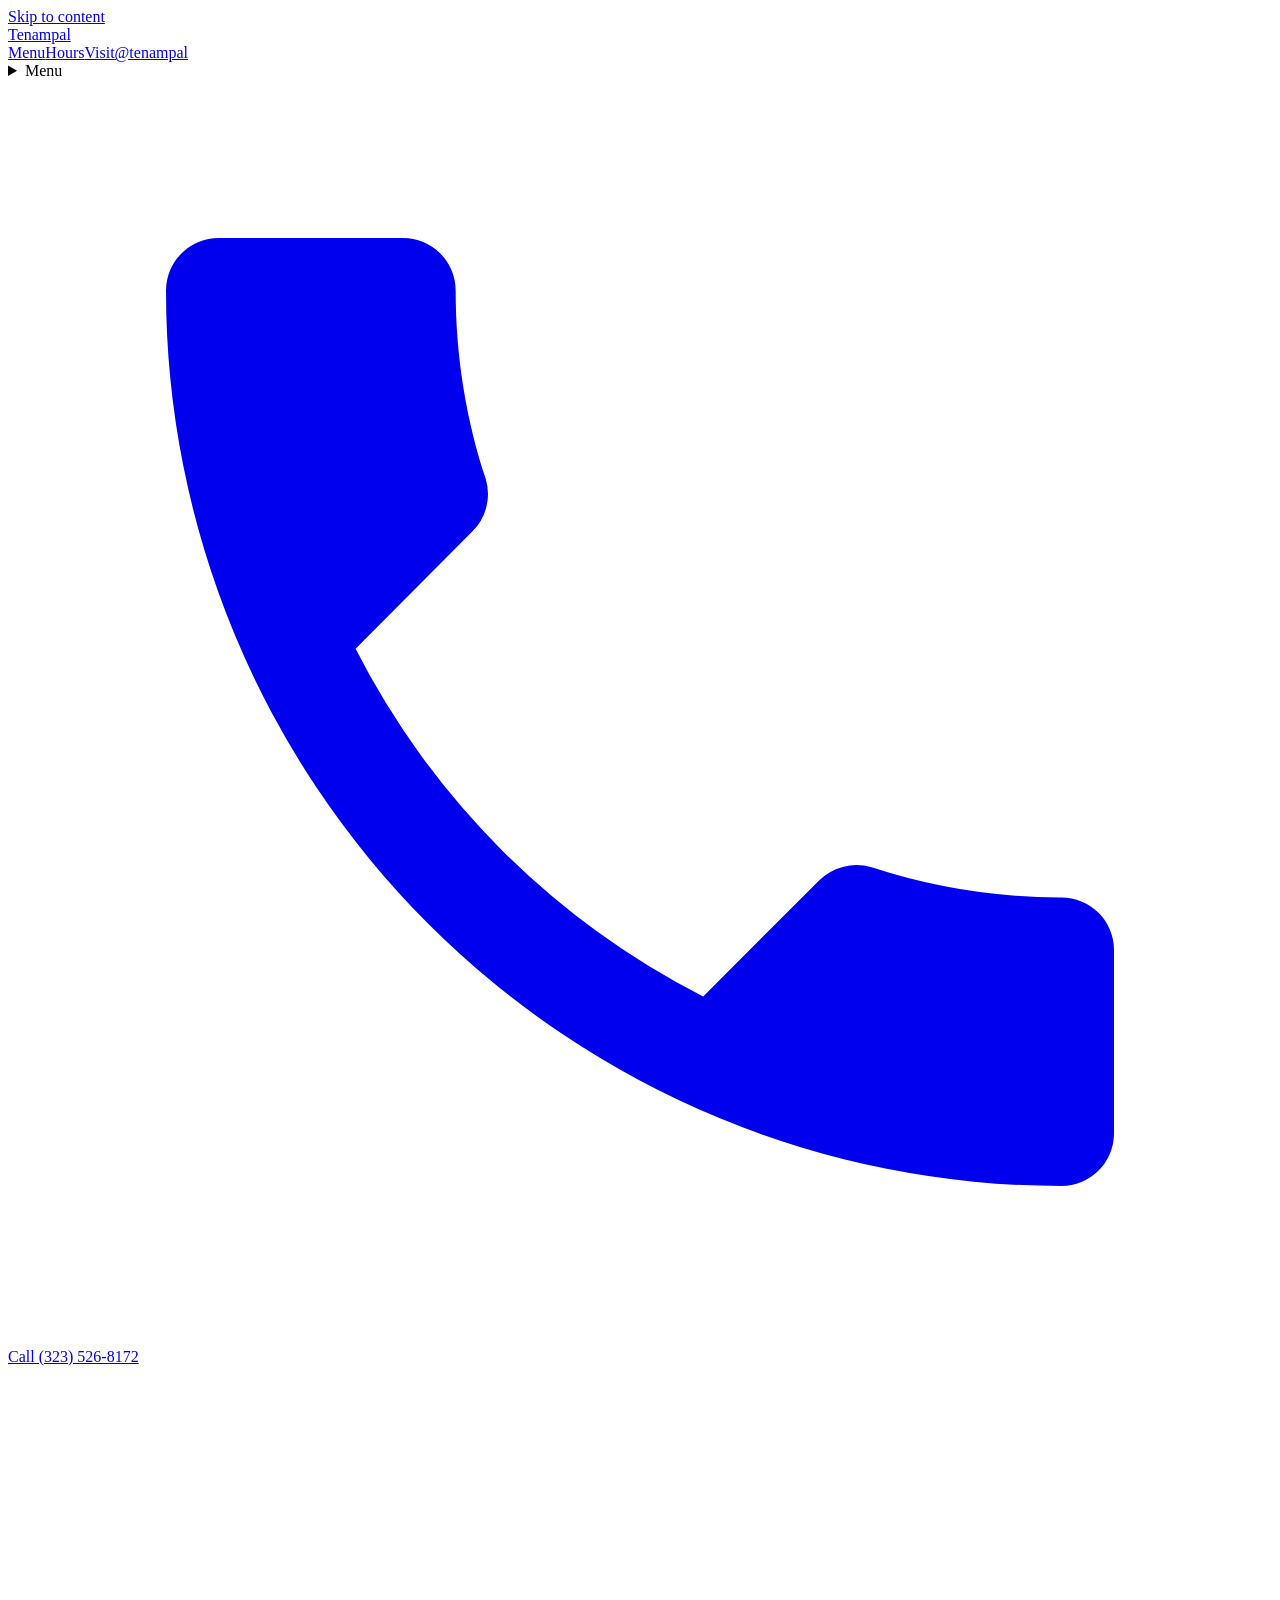
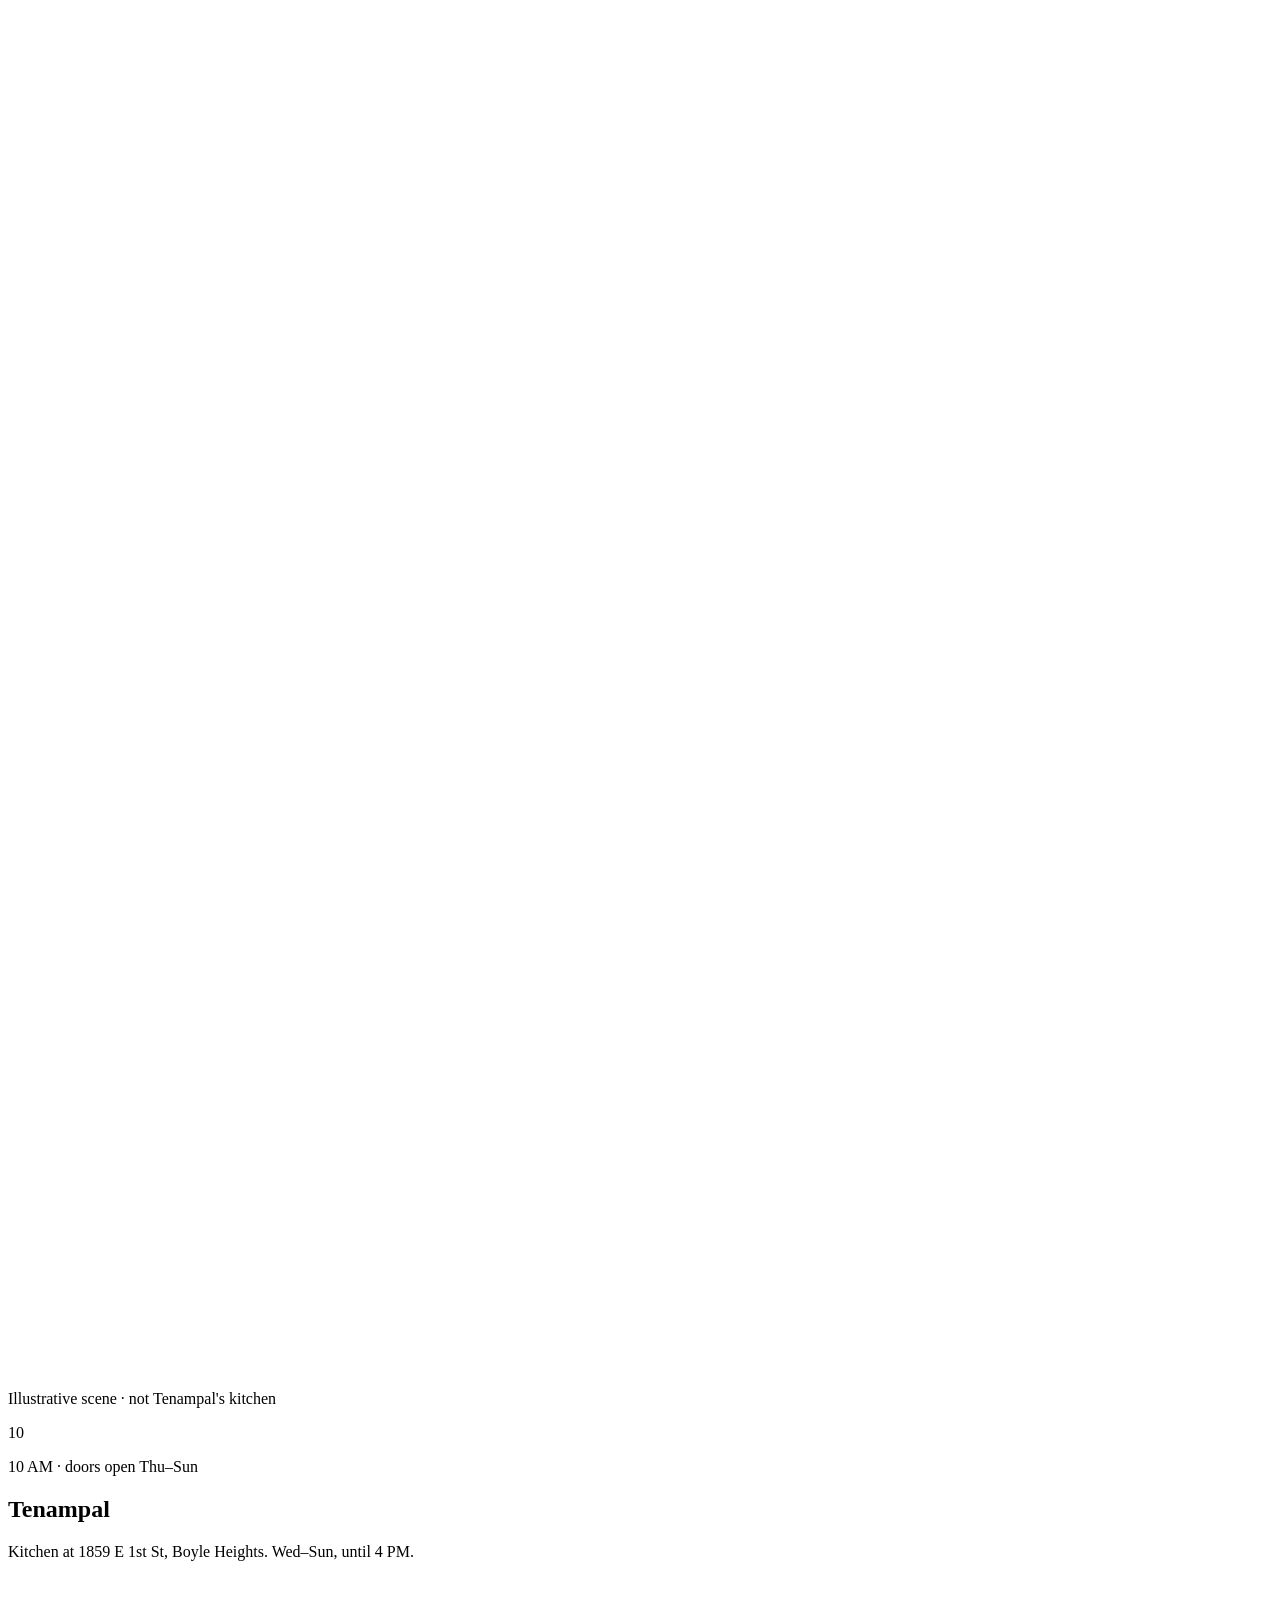
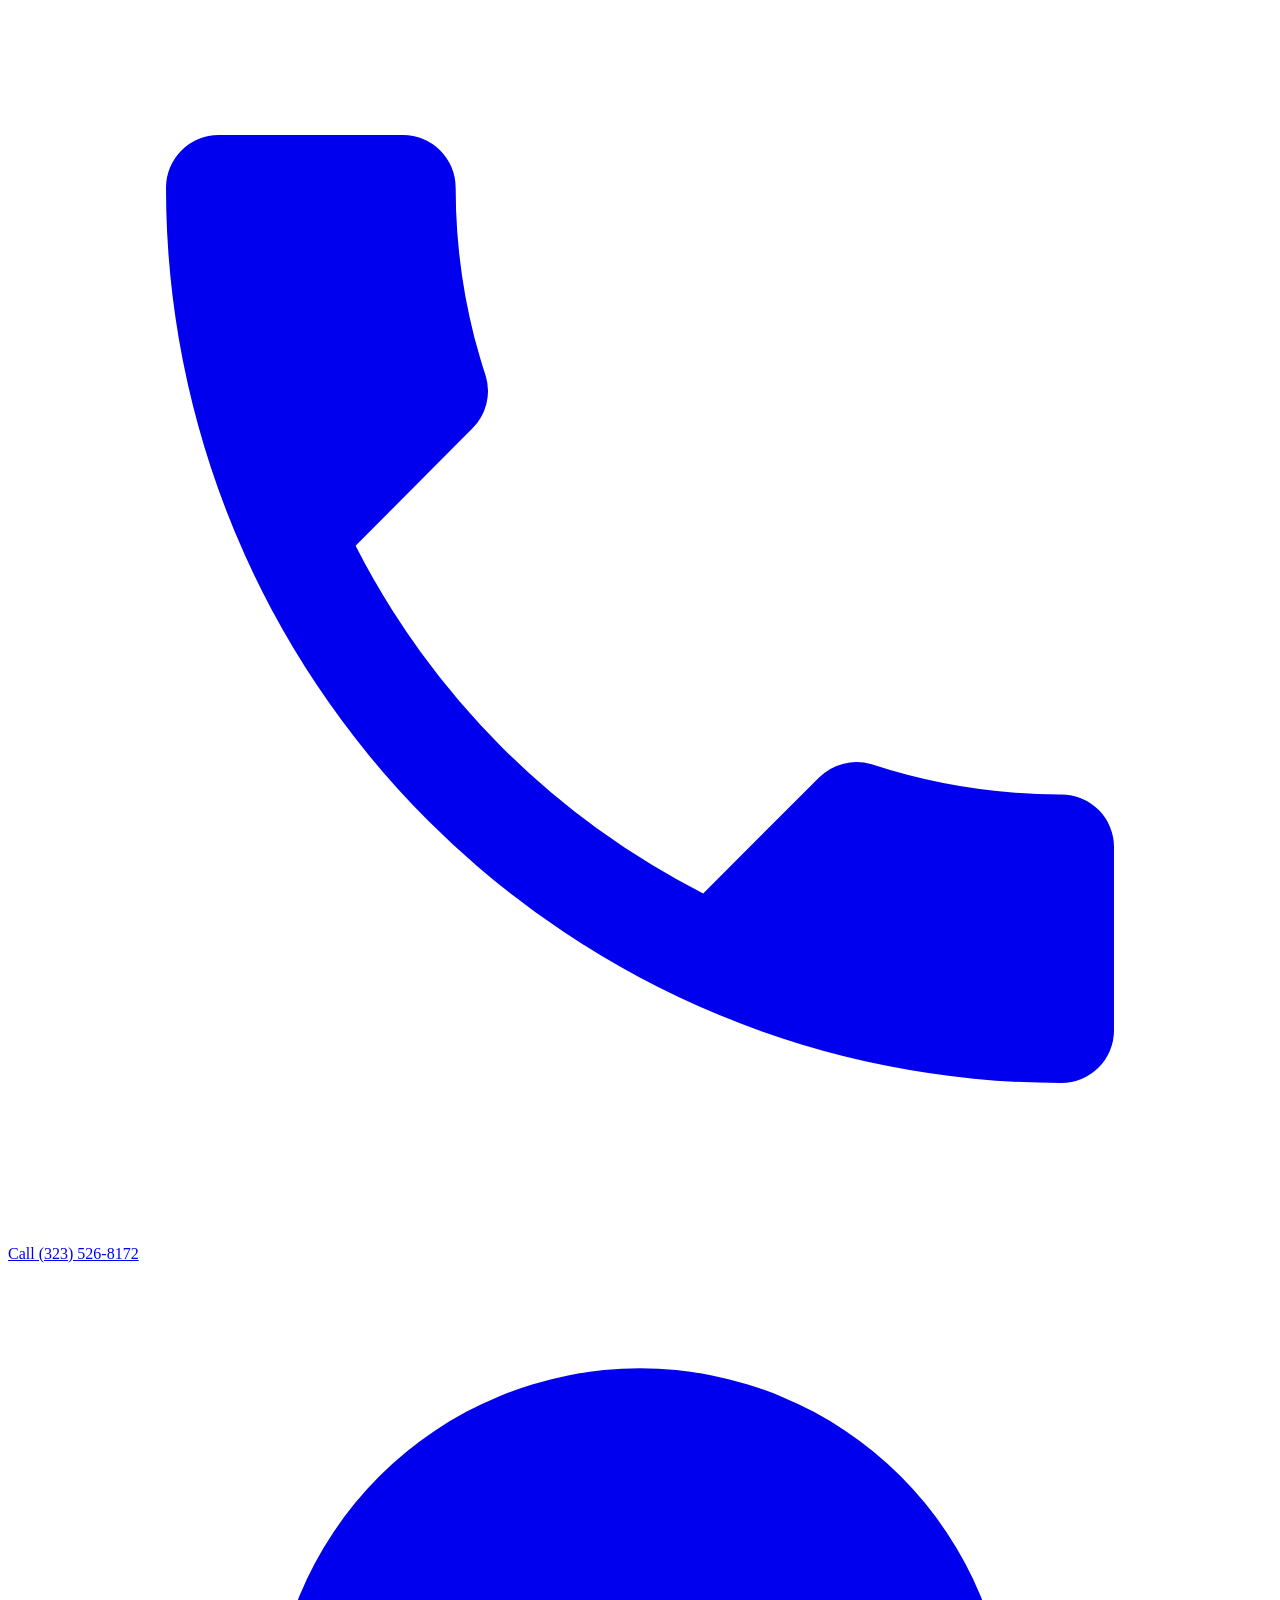
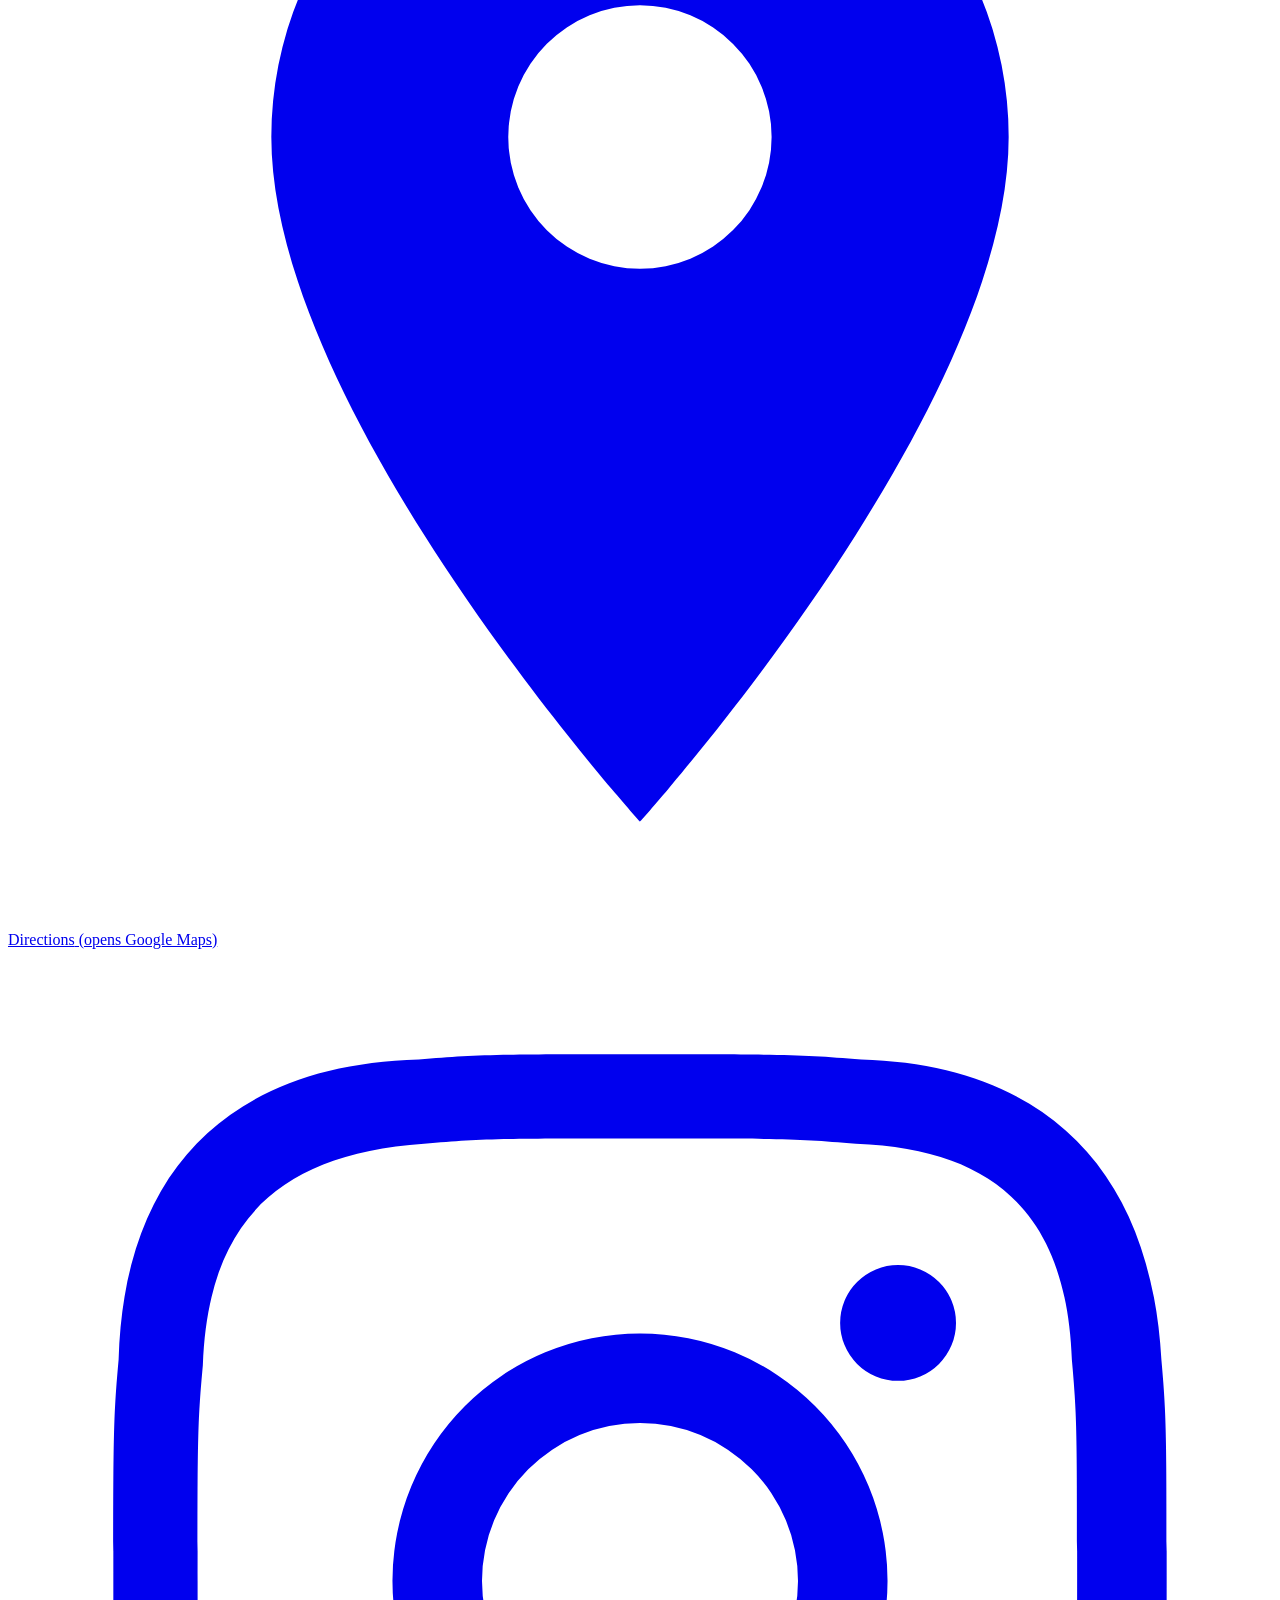
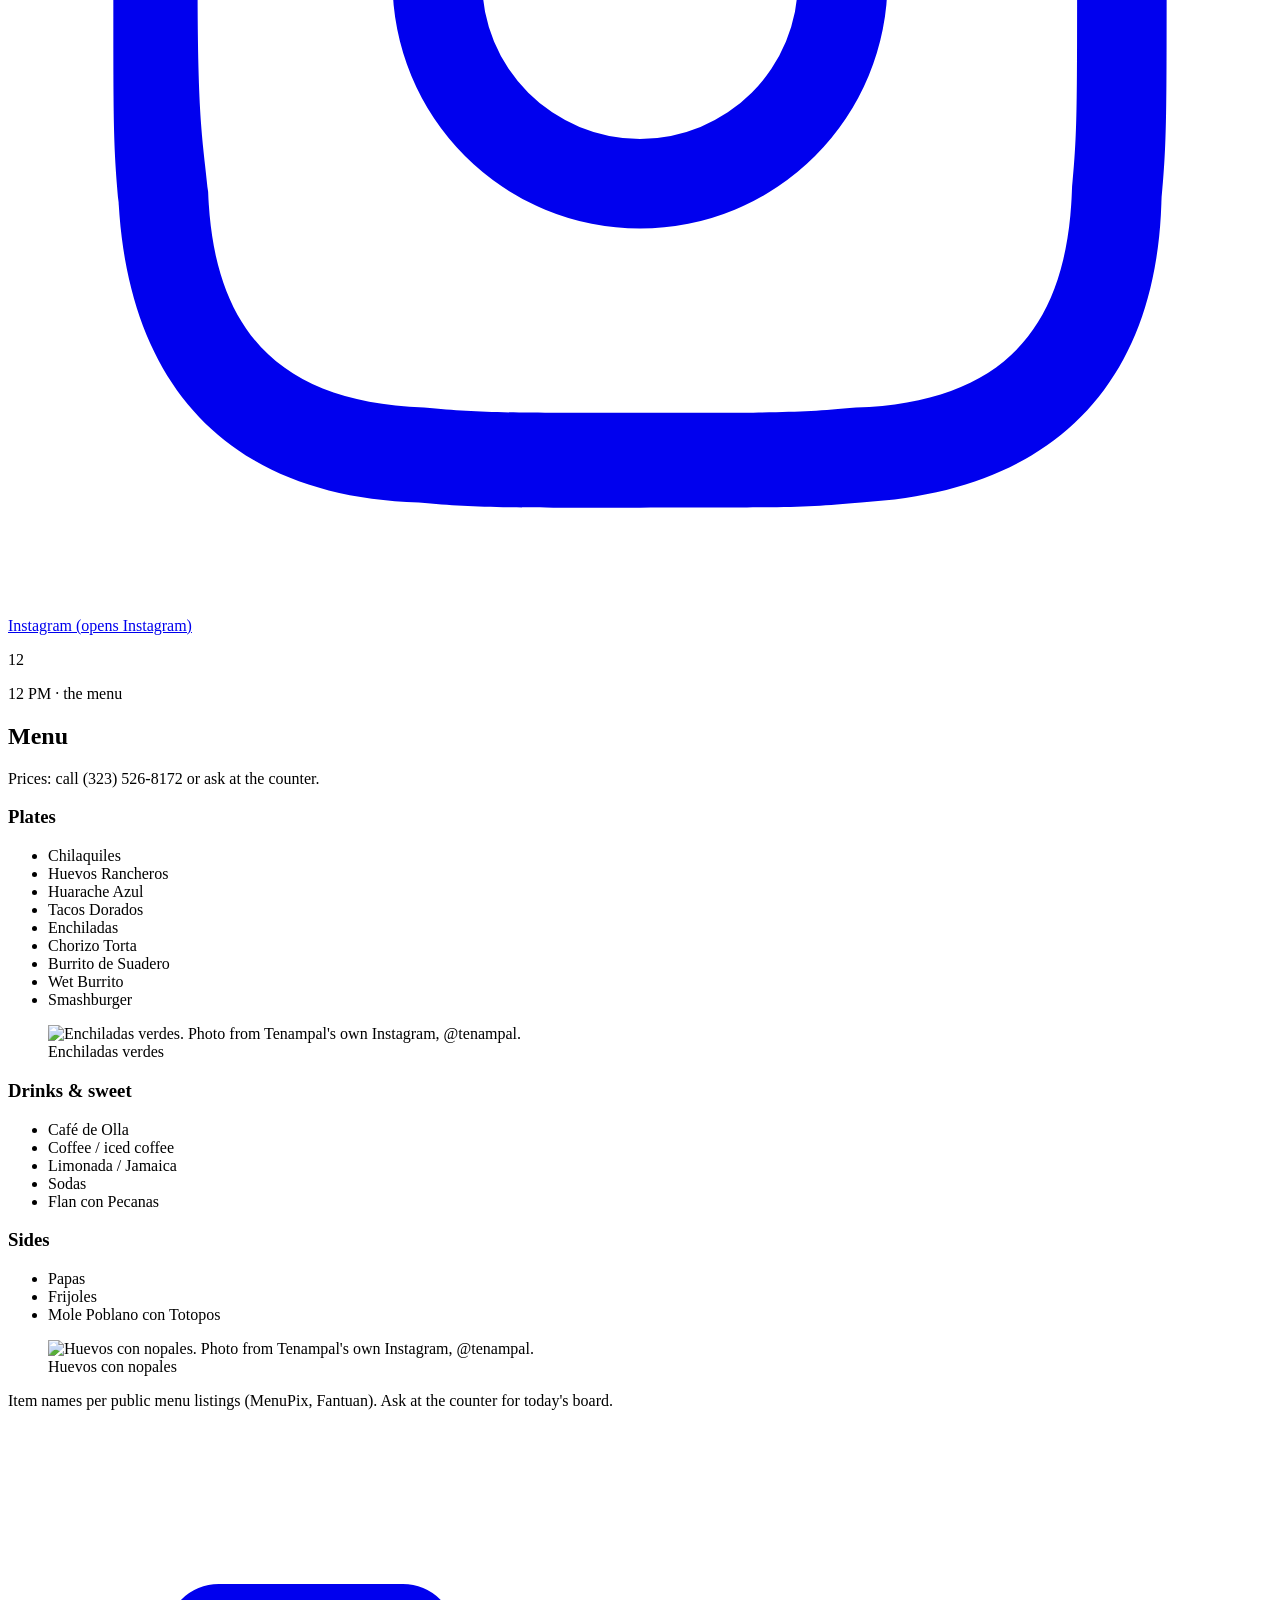
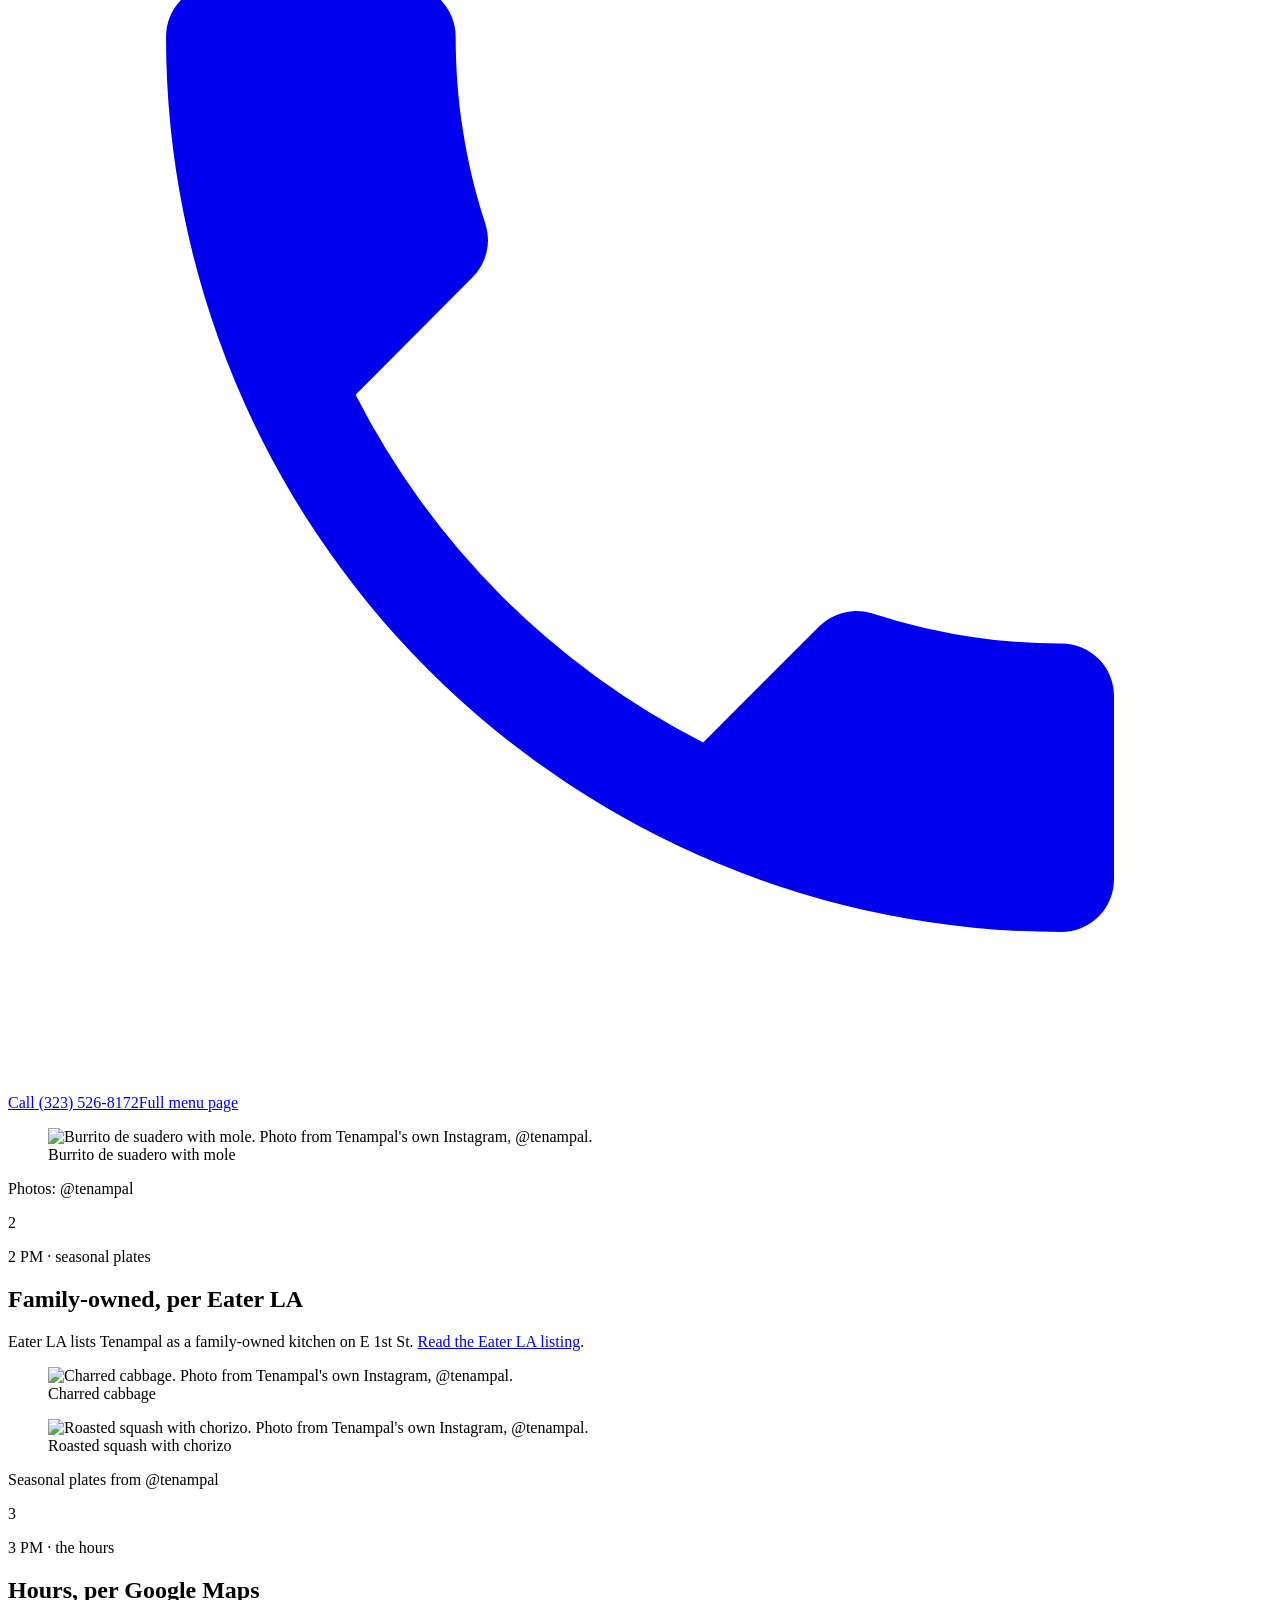
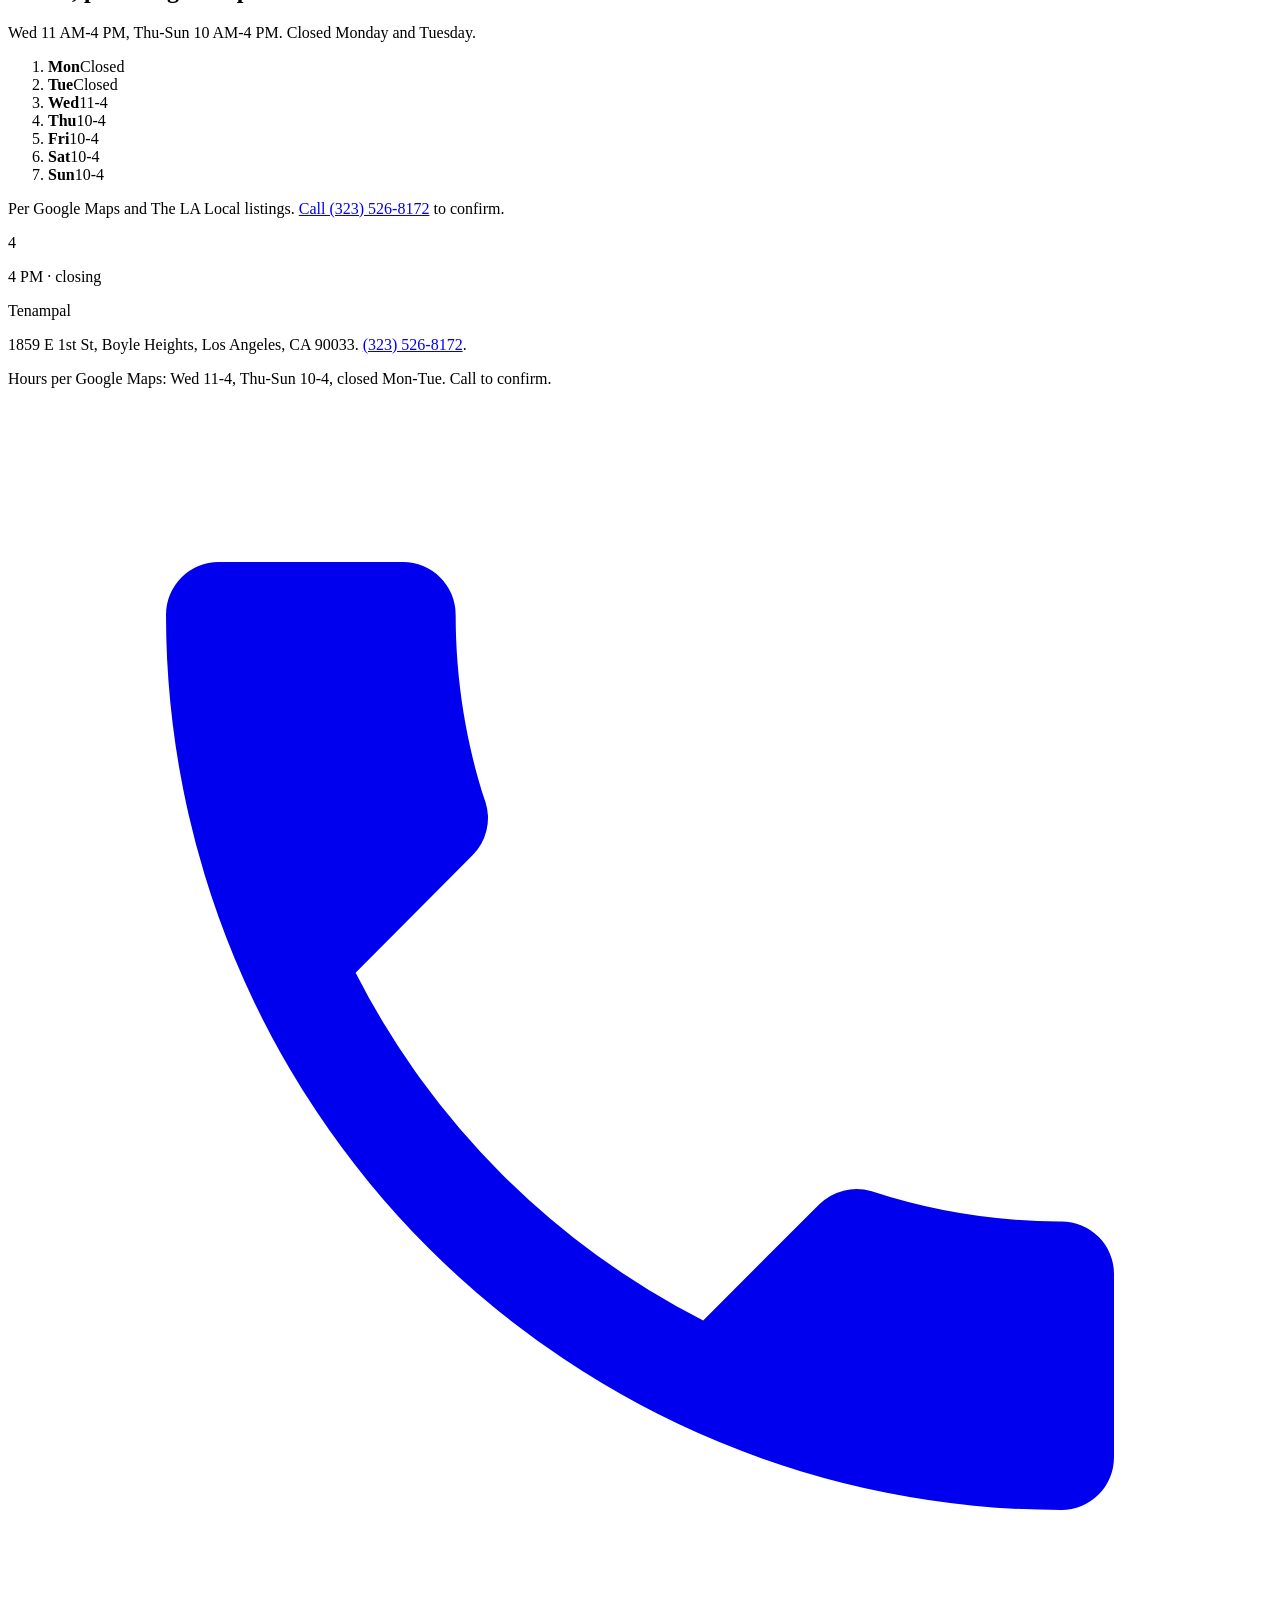
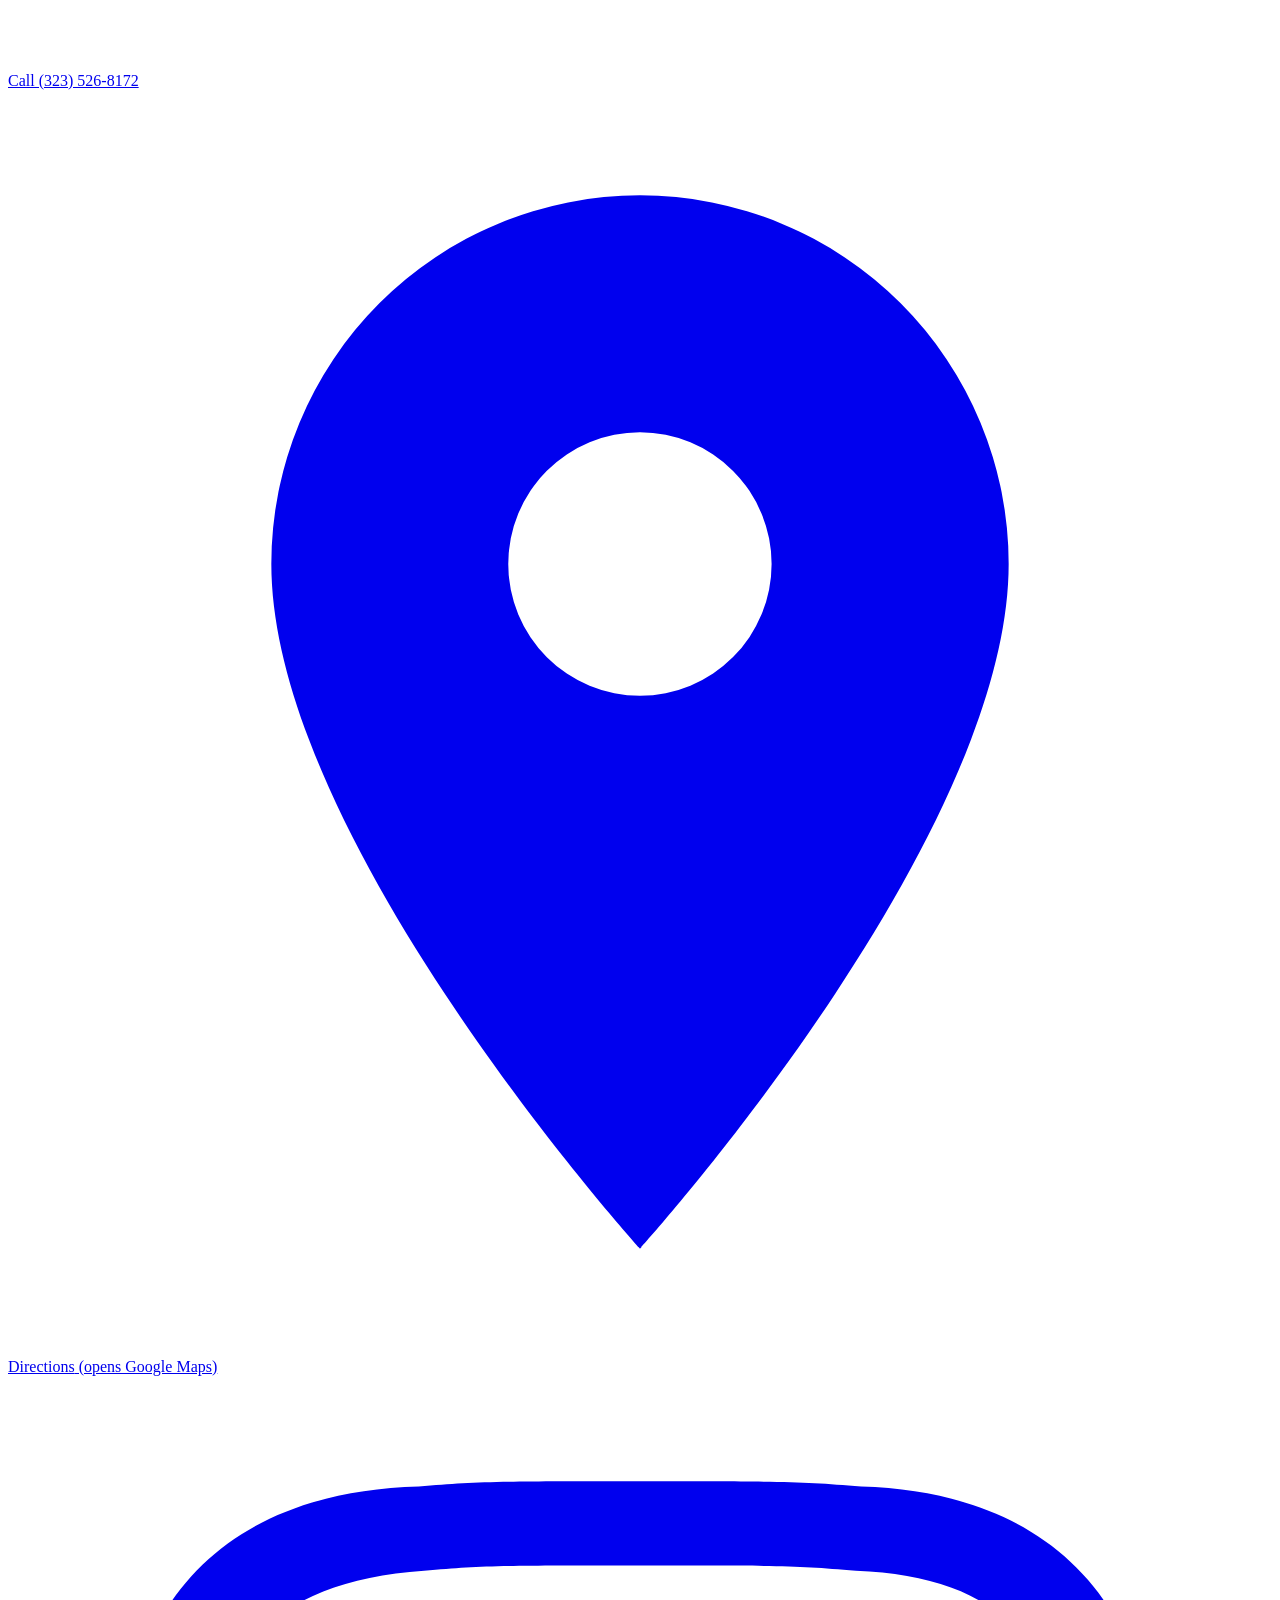
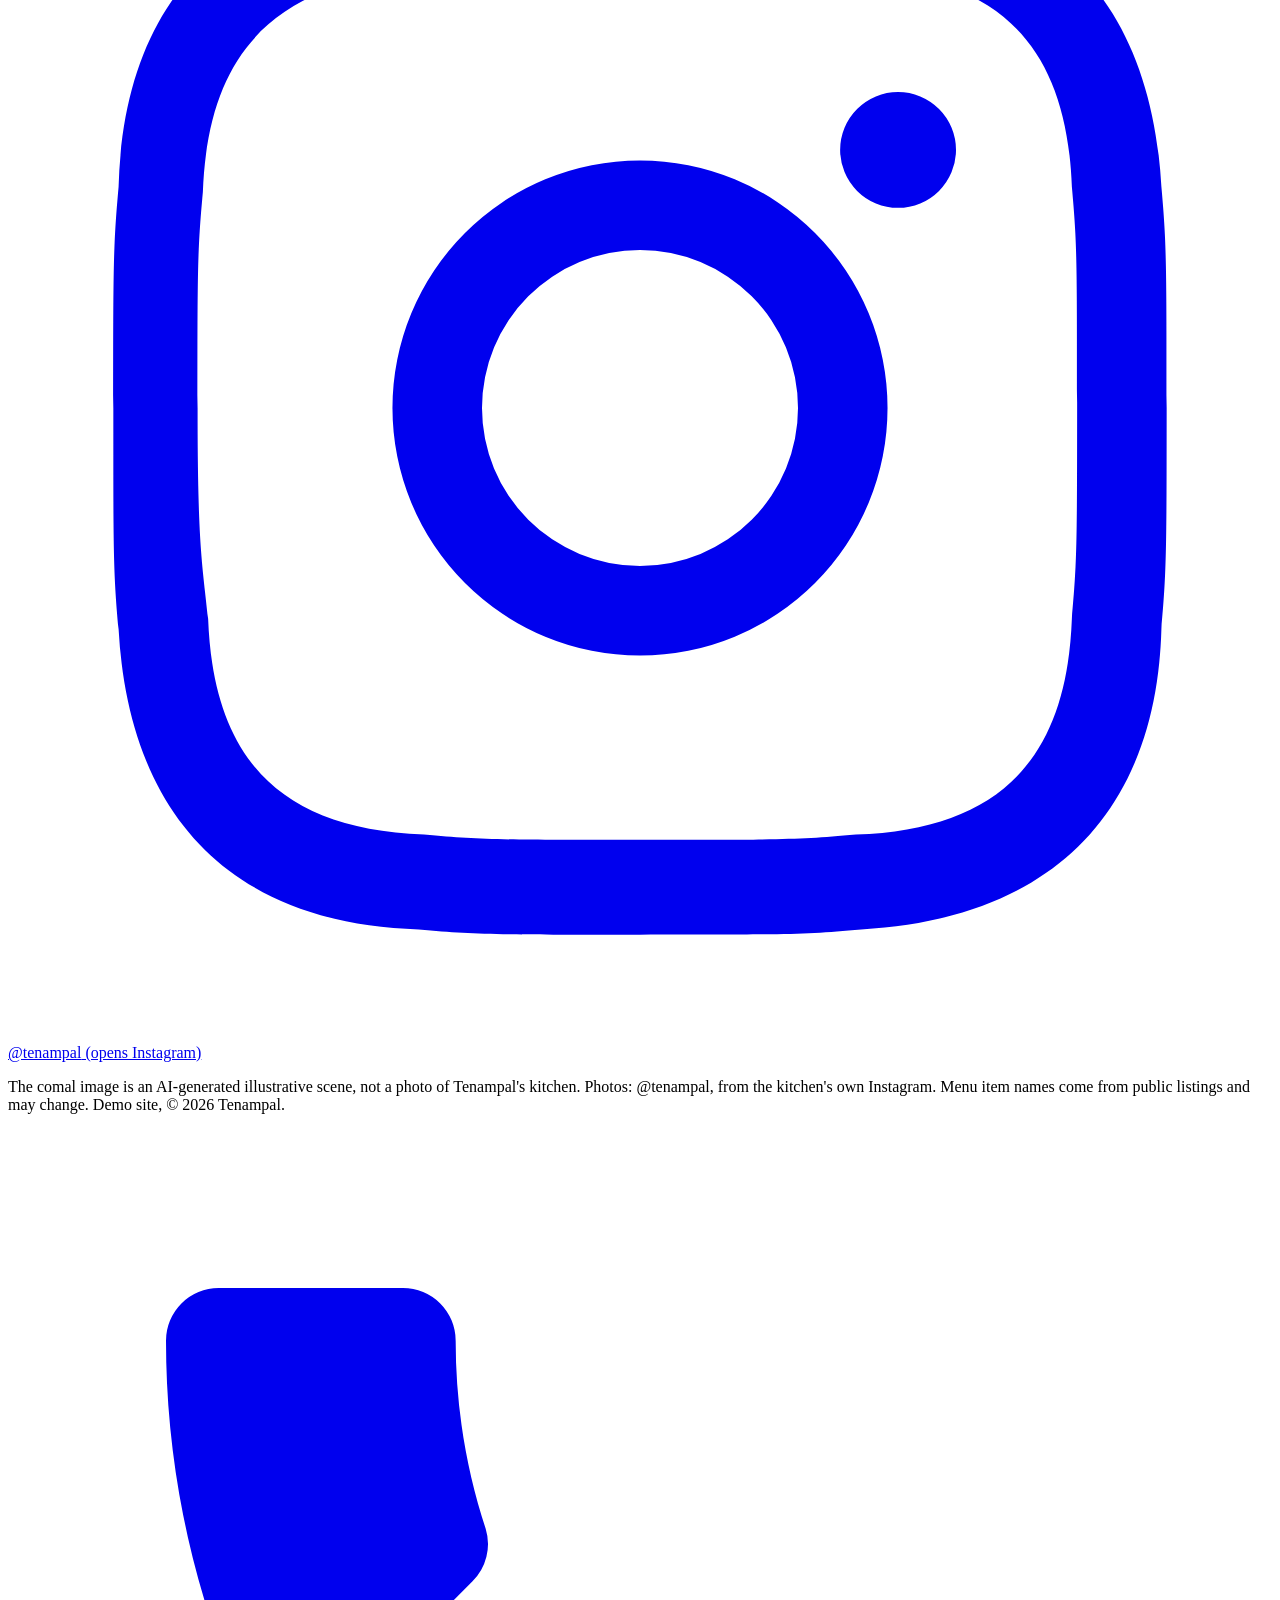
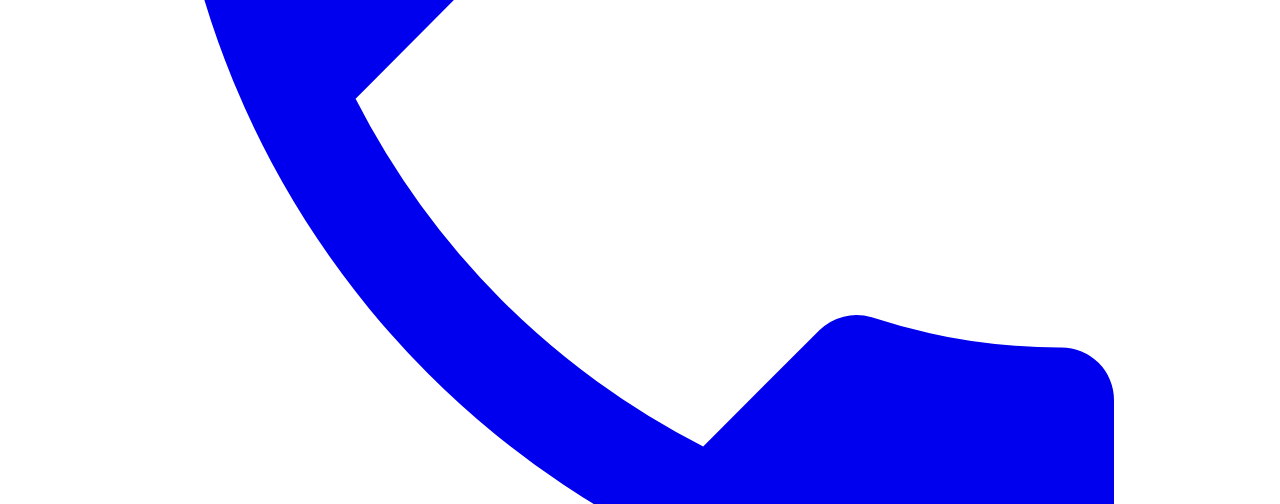
==== commit 93b51d8f: "Tenampal: freeze-exception bundle (own @tenampal photos per Rev 2.1, hour-number captions, 'Wed–Sun," ====
--- a/index.html
+++ b/index.html
@@ -9,20 +9,20 @@
 <nav aria-label="Main"><div class="links"><a href="/tenampal/menu/">Menu</a><a href="/tenampal/#hours">Hours</a><a href="/tenampal/visit/">Visit</a><a href="https://www.instagram.com/tenampal/" target="_blank" rel="noopener">@tenampal</a></div><details class="mnav"><summary aria-label="Open menu">Menu</summary><div class="mpanel"><a href="/tenampal/">Home</a><a href="/tenampal/menu/">Menu</a><a href="/tenampal/#hours">Hours</a><a href="/tenampal/visit/">Visit</a><a href="tel:+13235268172">Call (323) 526-8172</a><a href="https://www.instagram.com/tenampal/" target="_blank" rel="noopener">Instagram @tenampal</a></div></details></nav>
 <a class="btn btn-ancho btn-sm nav-call" href="tel:+13235268172"><svg viewBox="0 0 24 24" aria-hidden="true" fill="currentColor"><path d="M6.6 10.8a15.1 15.1 0 0 0 6.6 6.6l2.2-2.2a1 1 0 0 1 1-.25 11.4 11.4 0 0 0 3.6.57 1 1 0 0 1 1 1V20a1 1 0 0 1-1 1A17 17 0 0 1 3 4a1 1 0 0 1 1-1h3.5a1 1 0 0 1 1 1c0 1.25.2 2.45.57 3.57a1 1 0 0 1-.25 1L6.6 10.8Z"/></svg>Call (323) 526-8172</a></div></header>
 <main id="main"><section class="hero" aria-labelledby="h1"><div class="hero-img"><picture><source media="(max-width:760px)" type="image/avif" srcset="/tenampal/assets/img/hero-m-800.avif 800w, /tenampal/assets/img/hero-m-1200.avif 1200w, /tenampal/assets/img/hero-m-1600.avif 1600w" sizes="100vw"><source media="(max-width:760px)" type="image/webp" srcset="/tenampal/assets/img/hero-m-800.webp 800w, /tenampal/assets/img/hero-m-1200.webp 1200w, /tenampal/assets/img/hero-m-1600.webp 1600w" sizes="100vw"><source type="image/avif" srcset="/tenampal/assets/img/hero-d-1280.avif 1280w, /tenampal/assets/img/hero-d-1920.avif 1920w, /tenampal/assets/img/hero-d-2880.avif 2880w" sizes="100vw"><img src="/tenampal/assets/img/hero-d-1920.webp" srcset="/tenampal/assets/img/hero-d-1280.webp 1280w, /tenampal/assets/img/hero-d-1920.webp 1920w, /tenampal/assets/img/hero-d-2880.webp 2880w" sizes="100vw" width="2880" height="1620" alt="Illustrative: an empty black cast-iron comal on a gas burner in morning light with steam and a ball of masa. AI-generated, not a photo of Tenampal's kitchen." fetchpriority="high"></picture></div><span class="ill">Illustrative scene · not Tenampal's kitchen</span>
-<div class="hero-in"><p class="hr hr-10" aria-hidden="true">10</p><h1 id="h1">Tenampal</h1>
-<p class="sub">Kitchen at 1859 E 1st St, Boyle Heights. Wednesday to Sunday, mornings to 4.</p>
+<div class="hero-in"><p class="hr hr-10" aria-hidden="true">10</p><p class="hr-cap hr-cap-10">10 AM · doors open Thu–Sun</p><h1 id="h1">Tenampal</h1>
+<p class="sub">Kitchen at 1859 E 1st St, Boyle Heights. Wed–Sun, until 4 PM.</p>
 <div class="ctas"><a class="btn btn-ancho" href="tel:+13235268172"><svg viewBox="0 0 24 24" aria-hidden="true" fill="currentColor"><path d="M6.6 10.8a15.1 15.1 0 0 0 6.6 6.6l2.2-2.2a1 1 0 0 1 1-.25 11.4 11.4 0 0 0 3.6.57 1 1 0 0 1 1 1V20a1 1 0 0 1-1 1A17 17 0 0 1 3 4a1 1 0 0 1 1-1h3.5a1 1 0 0 1 1 1c0 1.25.2 2.45.57 3.57a1 1 0 0 1-.25 1L6.6 10.8Z"/></svg>Call (323) 526-8172</a><a class="btn btn-line" href="https://www.google.com/maps/dir/?api=1&destination=1859+E+1st+St+Los+Angeles+CA+90033" target="_blank" rel="noopener"><svg viewBox="0 0 24 24" aria-hidden="true" fill="currentColor"><path d="M12 2a7 7 0 0 0-7 7c0 5.25 7 13 7 13s7-7.75 7-13a7 7 0 0 0-7-7Zm0 9.5A2.5 2.5 0 1 1 12 6.5a2.5 2.5 0 0 1 0 5Z"/></svg>Directions<span class="sr"> (opens Google Maps)</span></a><a class="btn btn-line" href="https://www.instagram.com/tenampal/" target="_blank" rel="noopener"><svg viewBox="0 0 24 24" aria-hidden="true" fill="currentColor"><path d="M12 7.3A4.7 4.7 0 1 0 12 16.7 4.7 4.7 0 0 0 12 7.3Zm0 7.7a3 3 0 1 1 0-6 3 3 0 0 1 0 6Zm6-7.9a1.1 1.1 0 1 1-2.2 0 1.1 1.1 0 0 1 2.2 0ZM12 3.6c2.7 0 3 0 4.1.1 2.7.1 4 1.4 4.1 4.1.1 1.1.1 1.4.1 4.1s0 3-.1 4.1c-.1 2.7-1.4 4-4.1 4.1-1.1.1-1.4.1-4.1.1s-3 0-4.1-.1c-2.7-.1-4-1.4-4.1-4.1C3.7 15 3.6 14.7 3.6 12s0-3 .1-4.1C3.8 5.2 5.1 3.9 7.9 3.7 9 3.6 9.3 3.6 12 3.6ZM12 2c-2.7 0-3.1 0-4.2.1C4.2 2.2 2.2 4.2 2.1 7.8 2 8.9 2 9.3 2 12s0 3.1.1 4.2c.2 3.6 2.2 5.6 5.7 5.7 1.1.1 1.5.1 4.2.1s3.1 0 4.2-.1c3.6-.2 5.6-2.2 5.7-5.7.1-1.1.1-1.5.1-4.2s0-3.1-.1-4.2c-.2-3.6-2.2-5.6-5.7-5.7C15.1 2 14.7 2 12 2Z"/></svg>Instagram<span class="sr"> (opens Instagram)</span></a></div></div></section>
-<section class="sec sec-12" aria-labelledby="menu-h"><p class="hr" aria-hidden="true">12</p><div class="wrap"><div class="board"><div class="board-head"><h2 id="menu-h">Menu</h2><p>Prices: call (323) 526-8172 or ask at the counter.</p></div><div class="mcols"><div class="mcol"><section class="mg" aria-label="Plates"><h3>Plates</h3><ul><li>Chilaquiles</li><li>Huevos Rancheros</li><li>Huarache Azul</li><li>Tacos Dorados</li><li>Enchiladas</li><li>Chorizo Torta</li><li>Burrito de Suadero</li><li>Wet Burrito</li><li>Smashburger</li></ul></section></div><div class="mcol"><section class="mg" aria-label="Drinks &amp; sweet"><h3>Drinks &amp; sweet</h3><ul><li>Café de Olla</li><li>Coffee / iced coffee</li><li>Limonada / Jamaica</li><li>Sodas</li><li>Flan con Pecanas</li></ul></section><section class="mg" aria-label="Sides"><h3>Sides</h3><ul><li>Papas</li><li>Frijoles</li><li>Mole Poblano con Totopos</li></ul></section></div></div><p class="fine-b">Item names per public menu listings (MenuPix, Fantuan). Ask at the counter for today's board.</p></div><div class="ctas"><a class="btn btn-ancho" href="tel:+13235268172"><svg viewBox="0 0 24 24" aria-hidden="true" fill="currentColor"><path d="M6.6 10.8a15.1 15.1 0 0 0 6.6 6.6l2.2-2.2a1 1 0 0 1 1-.25 11.4 11.4 0 0 0 3.6.57 1 1 0 0 1 1 1V20a1 1 0 0 1-1 1A17 17 0 0 1 3 4a1 1 0 0 1 1-1h3.5a1 1 0 0 1 1 1c0 1.25.2 2.45.57 3.57a1 1 0 0 1-.25 1L6.6 10.8Z"/></svg>Call (323) 526-8172</a><a class="btn btn-line" href="/tenampal/menu/">Full menu page</a></div></div></section>
-<section class="sec sec-2" aria-labelledby="fam-h"><p class="hr" aria-hidden="true">2</p><div class="wrap two">
+<section class="sec sec-12" aria-labelledby="menu-h"><p class="hr" aria-hidden="true">12</p><p class="hr-cap">12 PM · the menu</p><div class="wrap noon"><div><div class="board"><div class="board-head"><h2 id="menu-h">Menu</h2><p>Prices: call (323) 526-8172 or ask at the counter.</p></div><div class="mcols"><div class="mcol"><section class="mg" aria-label="Plates"><h3>Plates</h3><ul><li>Chilaquiles</li><li>Huevos Rancheros</li><li>Huarache Azul</li><li>Tacos Dorados</li><li>Enchiladas</li><li>Chorizo Torta</li><li>Burrito de Suadero</li><li>Wet Burrito</li><li>Smashburger</li></ul></section><figure class="print sq"><picture><source type="image/avif" srcset="/tenampal/assets/img/ig/t01-480.avif 480w, /tenampal/assets/img/ig/t01-960.avif 960w" sizes="(max-width:760px) 92vw, 480px"><img src="/tenampal/assets/img/ig/t01-480.webp" srcset="/tenampal/assets/img/ig/t01-480.webp 480w, /tenampal/assets/img/ig/t01-960.webp 960w" sizes="(max-width:760px) 92vw, 480px" width="480" height="480" alt="Enchiladas verdes. Photo from Tenampal's own Instagram, @tenampal." loading="lazy" decoding="async"></picture><figcaption>Enchiladas verdes</figcaption></figure></div><div class="mcol"><section class="mg" aria-label="Drinks &amp; sweet"><h3>Drinks &amp; sweet</h3><ul><li>Café de Olla</li><li>Coffee / iced coffee</li><li>Limonada / Jamaica</li><li>Sodas</li><li>Flan con Pecanas</li></ul></section><section class="mg" aria-label="Sides"><h3>Sides</h3><ul><li>Papas</li><li>Frijoles</li><li>Mole Poblano con Totopos</li></ul></section><figure class="print sq"><picture><source type="image/avif" srcset="/tenampal/assets/img/ig/t05-480.avif 480w, /tenampal/assets/img/ig/t05-960.avif 960w" sizes="(max-width:760px) 92vw, 480px"><img src="/tenampal/assets/img/ig/t05-480.webp" srcset="/tenampal/assets/img/ig/t05-480.webp 480w, /tenampal/assets/img/ig/t05-960.webp 960w" sizes="(max-width:760px) 92vw, 480px" width="480" height="480" alt="Huevos con nopales. Photo from Tenampal's own Instagram, @tenampal." loading="lazy" decoding="async"></picture><figcaption>Huevos con nopales</figcaption></figure></div></div><p class="fine-b">Item names per public menu listings (MenuPix, Fantuan). Ask at the counter for today's board.</p></div><div class="ctas"><a class="btn btn-ancho" href="tel:+13235268172"><svg viewBox="0 0 24 24" aria-hidden="true" fill="currentColor"><path d="M6.6 10.8a15.1 15.1 0 0 0 6.6 6.6l2.2-2.2a1 1 0 0 1 1-.25 11.4 11.4 0 0 0 3.6.57 1 1 0 0 1 1 1V20a1 1 0 0 1-1 1A17 17 0 0 1 3 4a1 1 0 0 1 1-1h3.5a1 1 0 0 1 1 1c0 1.25.2 2.45.57 3.57a1 1 0 0 1-.25 1L6.6 10.8Z"/></svg>Call (323) 526-8172</a><a class="btn btn-line" href="/tenampal/menu/">Full menu page</a></div></div><div class="lead-col"><figure class="print lead"><picture><source type="image/avif" srcset="/tenampal/assets/img/ig/t02-675.avif 675w, /tenampal/assets/img/ig/t02-1350.avif 1350w" sizes="(max-width:760px) 92vw, 675px"><img src="/tenampal/assets/img/ig/t02-675.webp" srcset="/tenampal/assets/img/ig/t02-675.webp 675w, /tenampal/assets/img/ig/t02-1350.webp 1350w" sizes="(max-width:760px) 92vw, 675px" width="675" height="900" alt="Burrito de suadero with mole. Photo from Tenampal's own Instagram, @tenampal." decoding="async"></picture><figcaption>Burrito de suadero with mole</figcaption></figure><p class="credit">Photos: @tenampal</p></div></div></section>
+<section class="sec sec-2" aria-labelledby="fam-h"><p class="hr" aria-hidden="true">2</p><p class="hr-cap">2 PM · seasonal plates</p><div class="wrap two">
 <div><h2 id="fam-h">Family-owned, per Eater LA</h2><p class="lede">Eater LA lists Tenampal as a family-owned kitchen on E 1st St. <a href="https://la.eater.com/venue/104678/tenampal" target="_blank" rel="noopener">Read the Eater LA listing</a>.</p></div>
-<div><p class="lede">Photos of the real plates live on Instagram until the kitchen shares them for this page.</p><div class="ctas"><a class="btn btn-line" href="https://www.instagram.com/tenampal/" target="_blank" rel="noopener"><svg viewBox="0 0 24 24" aria-hidden="true" fill="currentColor"><path d="M12 7.3A4.7 4.7 0 1 0 12 16.7 4.7 4.7 0 0 0 12 7.3Zm0 7.7a3 3 0 1 1 0-6 3 3 0 0 1 0 6Zm6-7.9a1.1 1.1 0 1 1-2.2 0 1.1 1.1 0 0 1 2.2 0ZM12 3.6c2.7 0 3 0 4.1.1 2.7.1 4 1.4 4.1 4.1.1 1.1.1 1.4.1 4.1s0 3-.1 4.1c-.1 2.7-1.4 4-4.1 4.1-1.1.1-1.4.1-4.1.1s-3 0-4.1-.1c-2.7-.1-4-1.4-4.1-4.1C3.7 15 3.6 14.7 3.6 12s0-3 .1-4.1C3.8 5.2 5.1 3.9 7.9 3.7 9 3.6 9.3 3.6 12 3.6ZM12 2c-2.7 0-3.1 0-4.2.1C4.2 2.2 2.2 4.2 2.1 7.8 2 8.9 2 9.3 2 12s0 3.1.1 4.2c.2 3.6 2.2 5.6 5.7 5.7 1.1.1 1.5.1 4.2.1s3.1 0 4.2-.1c3.6-.2 5.6-2.2 5.7-5.7.1-1.1.1-1.5.1-4.2s0-3.1-.1-4.2c-.2-3.6-2.2-5.6-5.7-5.7C15.1 2 14.7 2 12 2Z"/></svg>See @tenampal<span class="sr"> (opens Instagram)</span></a></div></div></div></section>
-<section class="sec sec-3" id="hours" aria-labelledby="hours-h"><p class="hr" aria-hidden="true">3</p><div class="wrap">
+<div><div class="snap"><figure class="print w720"><picture><source type="image/avif" srcset="/tenampal/assets/img/ig/t03-720.avif 720w, /tenampal/assets/img/ig/t03-1440.avif 1440w" sizes="(max-width:760px) 86vw, 720px"><img src="/tenampal/assets/img/ig/t03-720.webp" srcset="/tenampal/assets/img/ig/t03-720.webp 720w, /tenampal/assets/img/ig/t03-1440.webp 1440w" sizes="(max-width:760px) 86vw, 720px" width="720" height="720" alt="Charred cabbage. Photo from Tenampal's own Instagram, @tenampal." loading="lazy" decoding="async"></picture><figcaption>Charred cabbage</figcaption></figure><figure class="print w480"><picture><source type="image/avif" srcset="/tenampal/assets/img/ig/t04-480.avif 480w, /tenampal/assets/img/ig/t04-960.avif 960w" sizes="(max-width:760px) 70vw, 480px"><img src="/tenampal/assets/img/ig/t04-480.webp" srcset="/tenampal/assets/img/ig/t04-480.webp 480w, /tenampal/assets/img/ig/t04-960.webp 960w" sizes="(max-width:760px) 70vw, 480px" width="480" height="480" alt="Roasted squash with chorizo. Photo from Tenampal's own Instagram, @tenampal." loading="lazy" decoding="async"></picture><figcaption>Roasted squash with chorizo</figcaption></figure></div><p class="credit">Seasonal plates from @tenampal</p></div></div></div></section>
+<section class="sec sec-3" id="hours" aria-labelledby="hours-h"><p class="hr" aria-hidden="true">3</p><p class="hr-cap">3 PM · the hours</p><div class="wrap">
 <h2 id="hours-h">Hours, per Google Maps</h2><p class="today" data-today aria-live="polite">Wed 11 AM-4 PM, Thu-Sun 10 AM-4 PM. Closed Monday and Tuesday.</p>
 <ol class="light" aria-label="Weekly hours"><li data-d="0" class="closed"><b>Mon</b><span>Closed</span></li><li data-d="1" class="closed"><b>Tue</b><span>Closed</span></li><li data-d="2" class="open"><b>Wed</b><span>11-4</span></li><li data-d="3" class="open"><b>Thu</b><span>10-4</span></li><li data-d="4" class="open"><b>Fri</b><span>10-4</span></li><li data-d="5" class="open"><b>Sat</b><span>10-4</span></li><li data-d="6" class="open"><b>Sun</b><span>10-4</span></li></ol><p class="muted">Per Google Maps and The LA Local listings. <a href="tel:+13235268172">Call (323) 526-8172</a> to confirm.</p></div></section></main>
-<footer class="foot"><div class="wrap"><p class="hr" aria-hidden="true">4</p><div>
+<footer class="foot"><div class="wrap"><p class="hr" aria-hidden="true">4</p><p class="hr-cap">4 PM · closing</p><div>
 <p class="f-name">Tenampal</p><p>1859 E 1st St, Boyle Heights, Los Angeles, CA 90033. <a href="tel:+13235268172">(323) 526-8172</a>.</p>
 <p>Hours per Google Maps: Wed 11-4, Thu-Sun 10-4, closed Mon-Tue. Call to confirm.</p>
 <div class="ctas"><a class="btn btn-ancho btn-sm" href="tel:+13235268172"><svg viewBox="0 0 24 24" aria-hidden="true" fill="currentColor"><path d="M6.6 10.8a15.1 15.1 0 0 0 6.6 6.6l2.2-2.2a1 1 0 0 1 1-.25 11.4 11.4 0 0 0 3.6.57 1 1 0 0 1 1 1V20a1 1 0 0 1-1 1A17 17 0 0 1 3 4a1 1 0 0 1 1-1h3.5a1 1 0 0 1 1 1c0 1.25.2 2.45.57 3.57a1 1 0 0 1-.25 1L6.6 10.8Z"/></svg>Call (323) 526-8172</a><a class="btn btn-line btn-sm" href="https://www.google.com/maps/dir/?api=1&destination=1859+E+1st+St+Los+Angeles+CA+90033" target="_blank" rel="noopener"><svg viewBox="0 0 24 24" aria-hidden="true" fill="currentColor"><path d="M12 2a7 7 0 0 0-7 7c0 5.25 7 13 7 13s7-7.75 7-13a7 7 0 0 0-7-7Zm0 9.5A2.5 2.5 0 1 1 12 6.5a2.5 2.5 0 0 1 0 5Z"/></svg>Directions<span class="sr"> (opens Google Maps)</span></a><a class="btn btn-line btn-sm" href="https://www.instagram.com/tenampal/" target="_blank" rel="noopener"><svg viewBox="0 0 24 24" aria-hidden="true" fill="currentColor"><path d="M12 7.3A4.7 4.7 0 1 0 12 16.7 4.7 4.7 0 0 0 12 7.3Zm0 7.7a3 3 0 1 1 0-6 3 3 0 0 1 0 6Zm6-7.9a1.1 1.1 0 1 1-2.2 0 1.1 1.1 0 0 1 2.2 0ZM12 3.6c2.7 0 3 0 4.1.1 2.7.1 4 1.4 4.1 4.1.1 1.1.1 1.4.1 4.1s0 3-.1 4.1c-.1 2.7-1.4 4-4.1 4.1-1.1.1-1.4.1-4.1.1s-3 0-4.1-.1c-2.7-.1-4-1.4-4.1-4.1C3.7 15 3.6 14.7 3.6 12s0-3 .1-4.1C3.8 5.2 5.1 3.9 7.9 3.7 9 3.6 9.3 3.6 12 3.6ZM12 2c-2.7 0-3.1 0-4.2.1C4.2 2.2 2.2 4.2 2.1 7.8 2 8.9 2 9.3 2 12s0 3.1.1 4.2c.2 3.6 2.2 5.6 5.7 5.7 1.1.1 1.5.1 4.2.1s3.1 0 4.2-.1c3.6-.2 5.6-2.2 5.7-5.7.1-1.1.1-1.5.1-4.2s0-3.1-.1-4.2c-.2-3.6-2.2-5.6-5.7-5.7C15.1 2 14.7 2 12 2Z"/></svg>@tenampal<span class="sr"> (opens Instagram)</span></a></div>
-<p class="fine">The comal images are AI-generated illustrative scenes, not photos of Tenampal's kitchen or food. Menu item names come from public listings and may change. Demo site, © 2026 Tenampal.</p></div></div></footer>
+<p class="fine">The comal image is an AI-generated illustrative scene, not a photo of Tenampal's kitchen. Photos: @tenampal, from the kitchen's own Instagram. Menu item names come from public listings and may change. Demo site, © 2026 Tenampal.</p></div></div></footer>
 <div class="mbar" aria-label="Quick actions"><a class="btn btn-ancho btn-sm" href="tel:+13235268172"><svg viewBox="0 0 24 24" aria-hidden="true" fill="currentColor"><path d="M6.6 10.8a15.1 15.1 0 0 0 6.6 6.6l2.2-2.2a1 1 0 0 1 1-.25 11.4 11.4 0 0 0 3.6.57 1 1 0 0 1 1 1V20a1 1 0 0 1-1 1A17 17 0 0 1 3 4a1 1 0 0 1 1-1h3.5a1 1 0 0 1 1 1c0 1.25.2 2.45.57 3.57a1 1 0 0 1-.25 1L6.6 10.8Z"/></svg>Call</a><a class="btn btn-line btn-sm" href="https://www.google.com/maps/dir/?api=1&destination=1859+E+1st+St+Los+Angeles+CA+90033" target="_blank" rel="noopener"><svg viewBox="0 0 24 24" aria-hidden="true" fill="currentColor"><path d="M12 2a7 7 0 0 0-7 7c0 5.25 7 13 7 13s7-7.75 7-13a7 7 0 0 0-7-7Zm0 9.5A2.5 2.5 0 1 1 12 6.5a2.5 2.5 0 0 1 0 5Z"/></svg>Directions<span class="sr"> (opens Google Maps)</span></a></div>
 <script src="/tenampal/assets/js/site.js" defer></script></body></html>
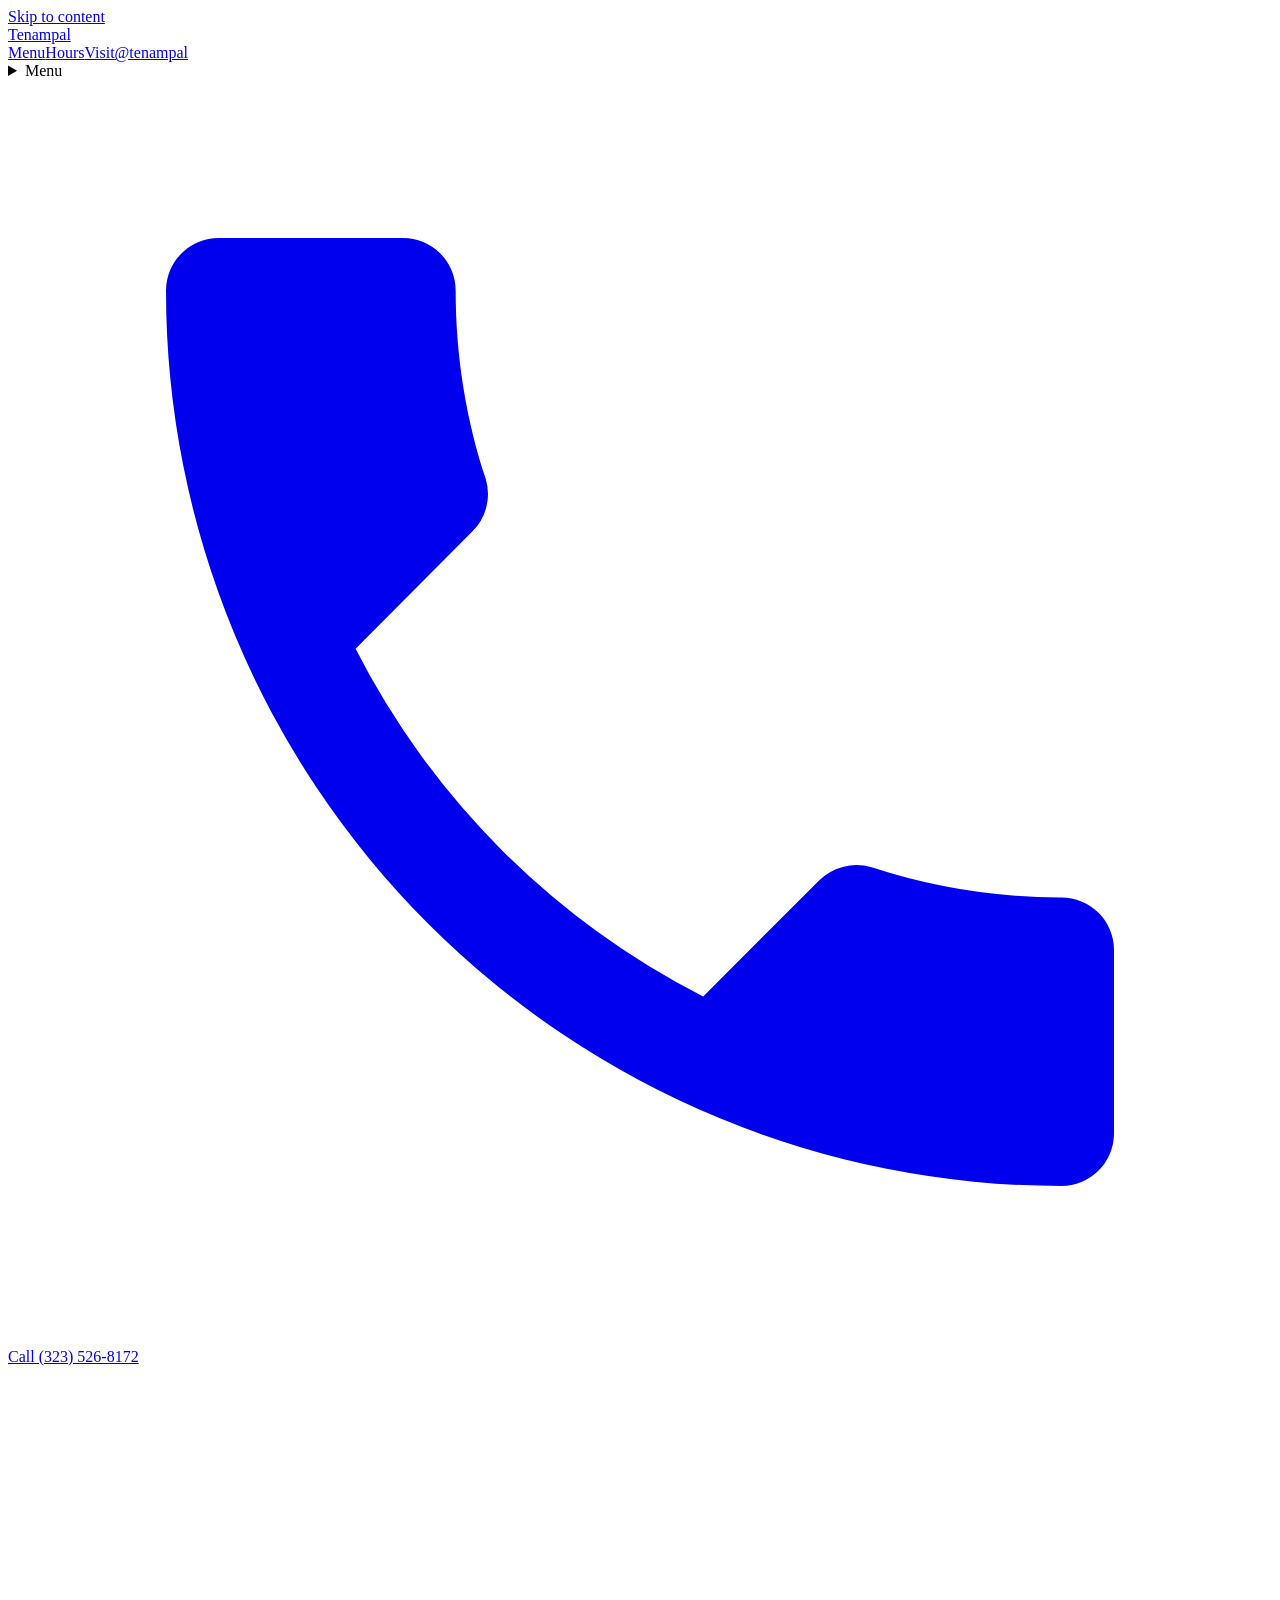
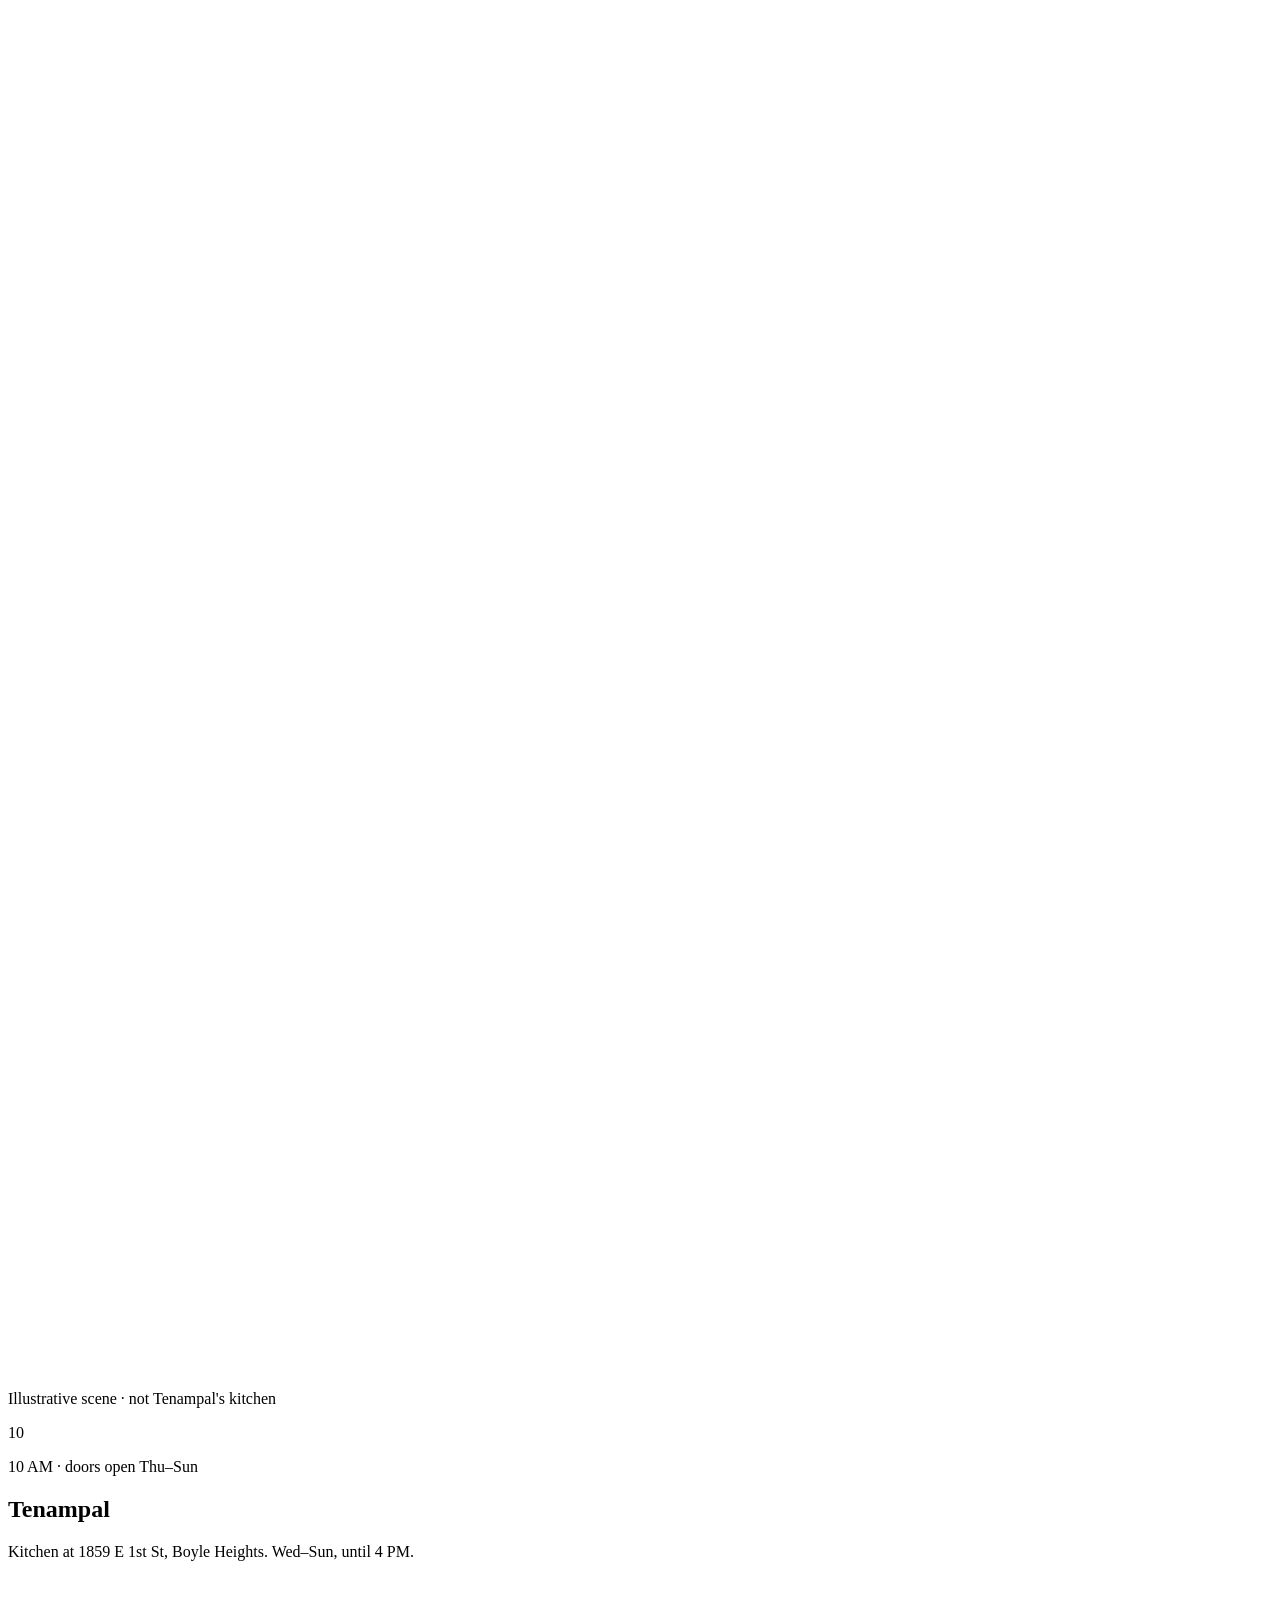
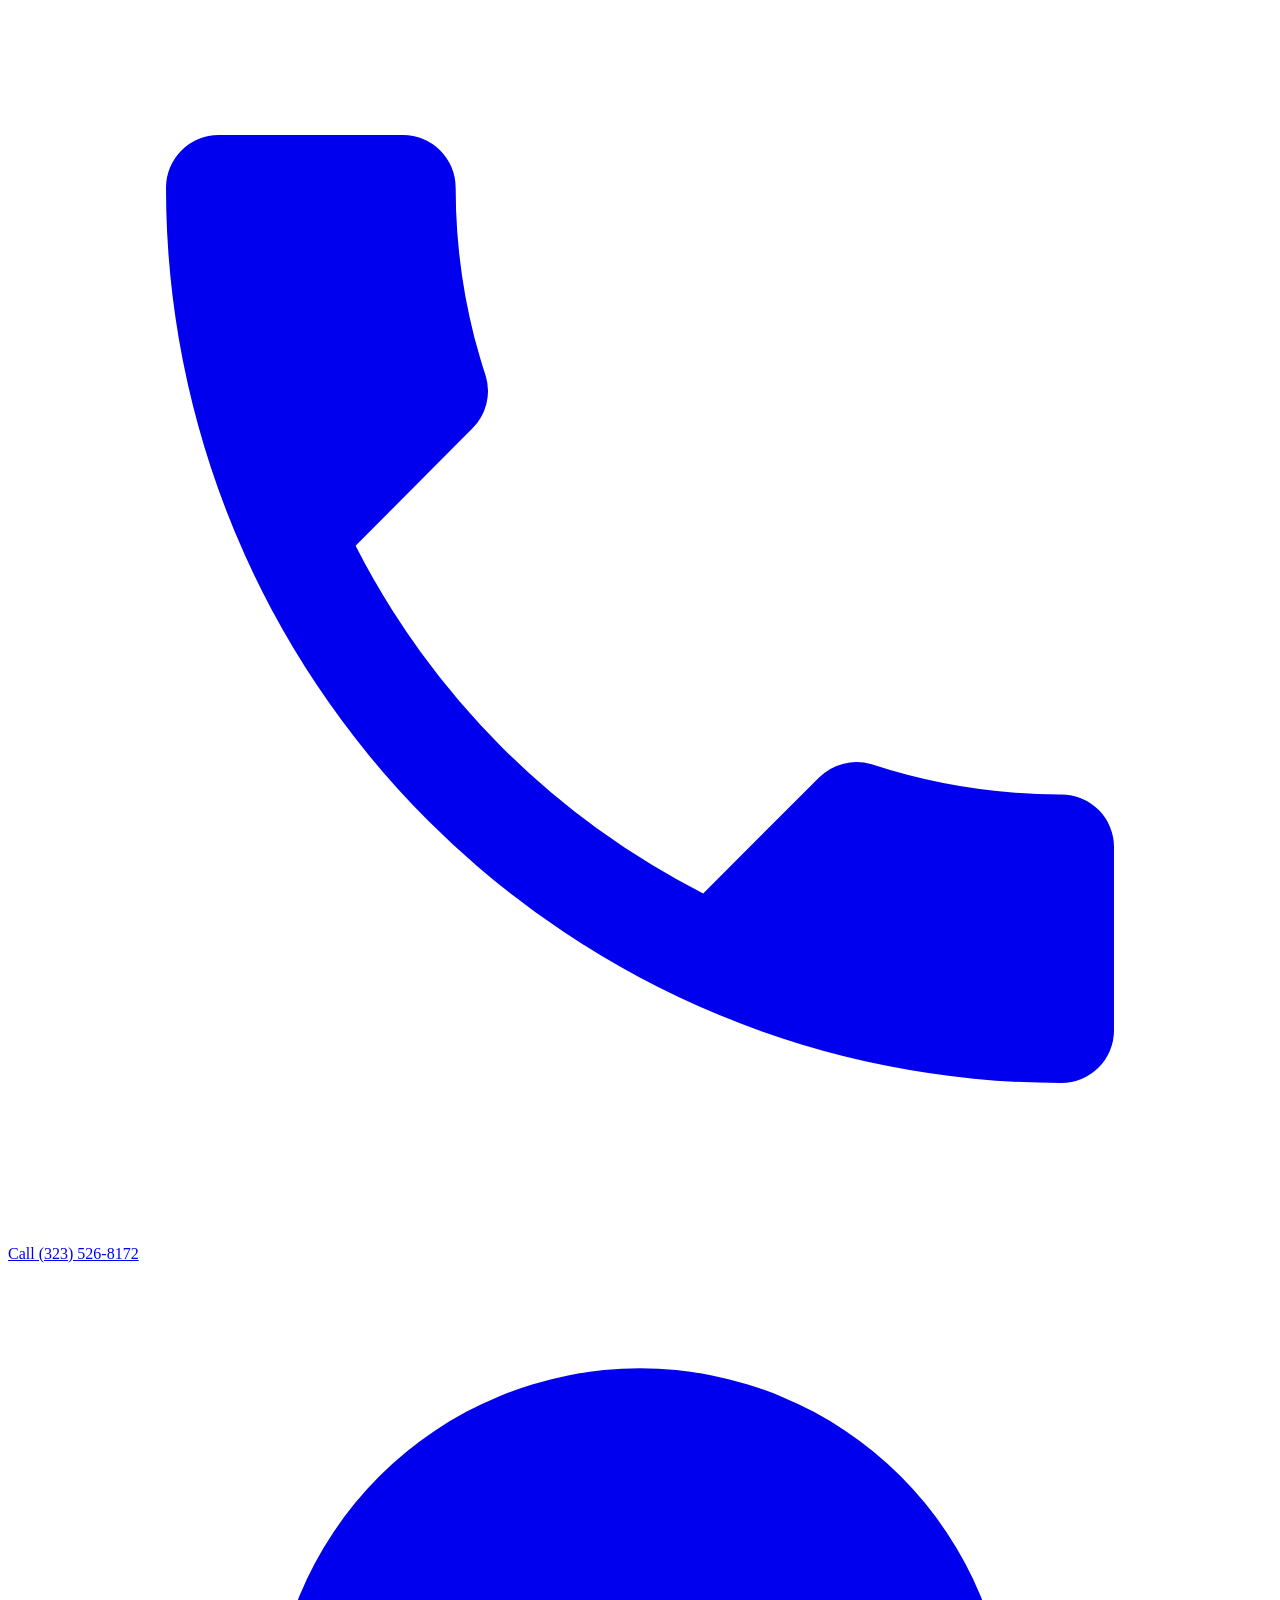
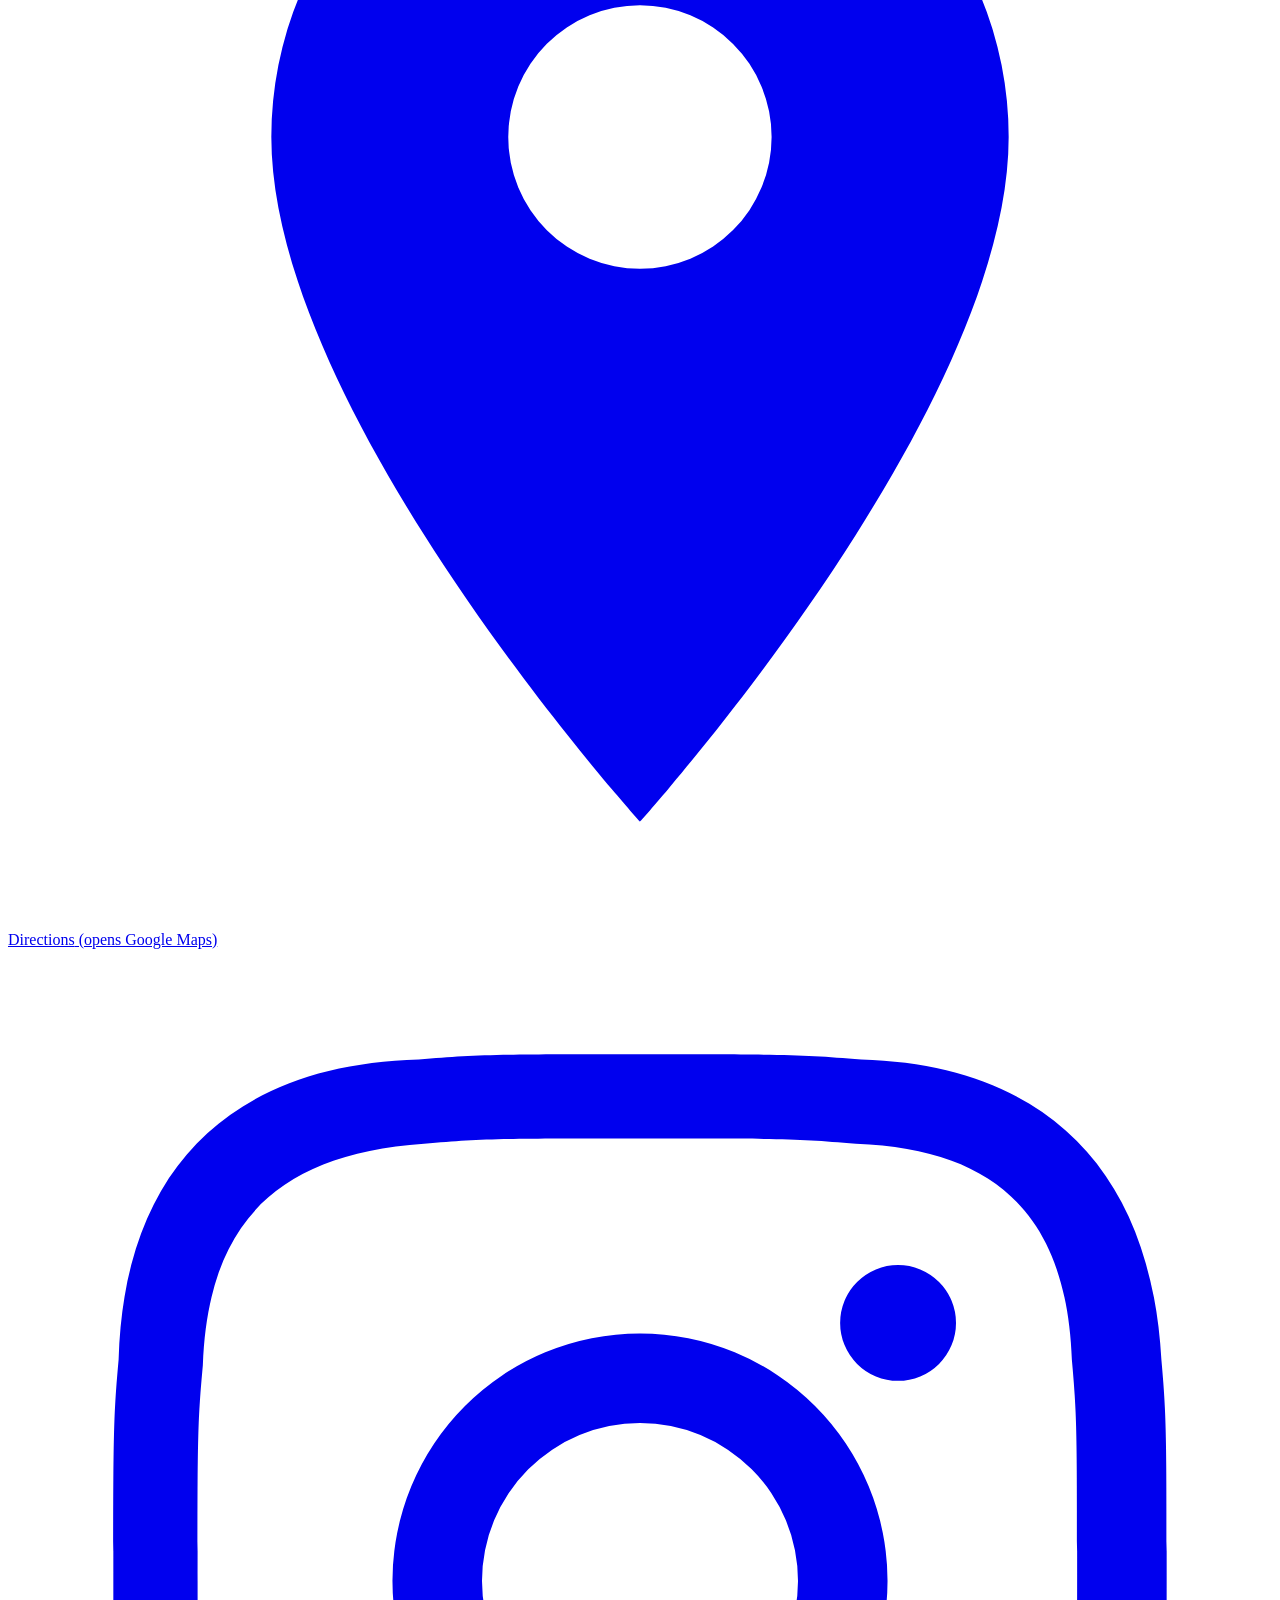
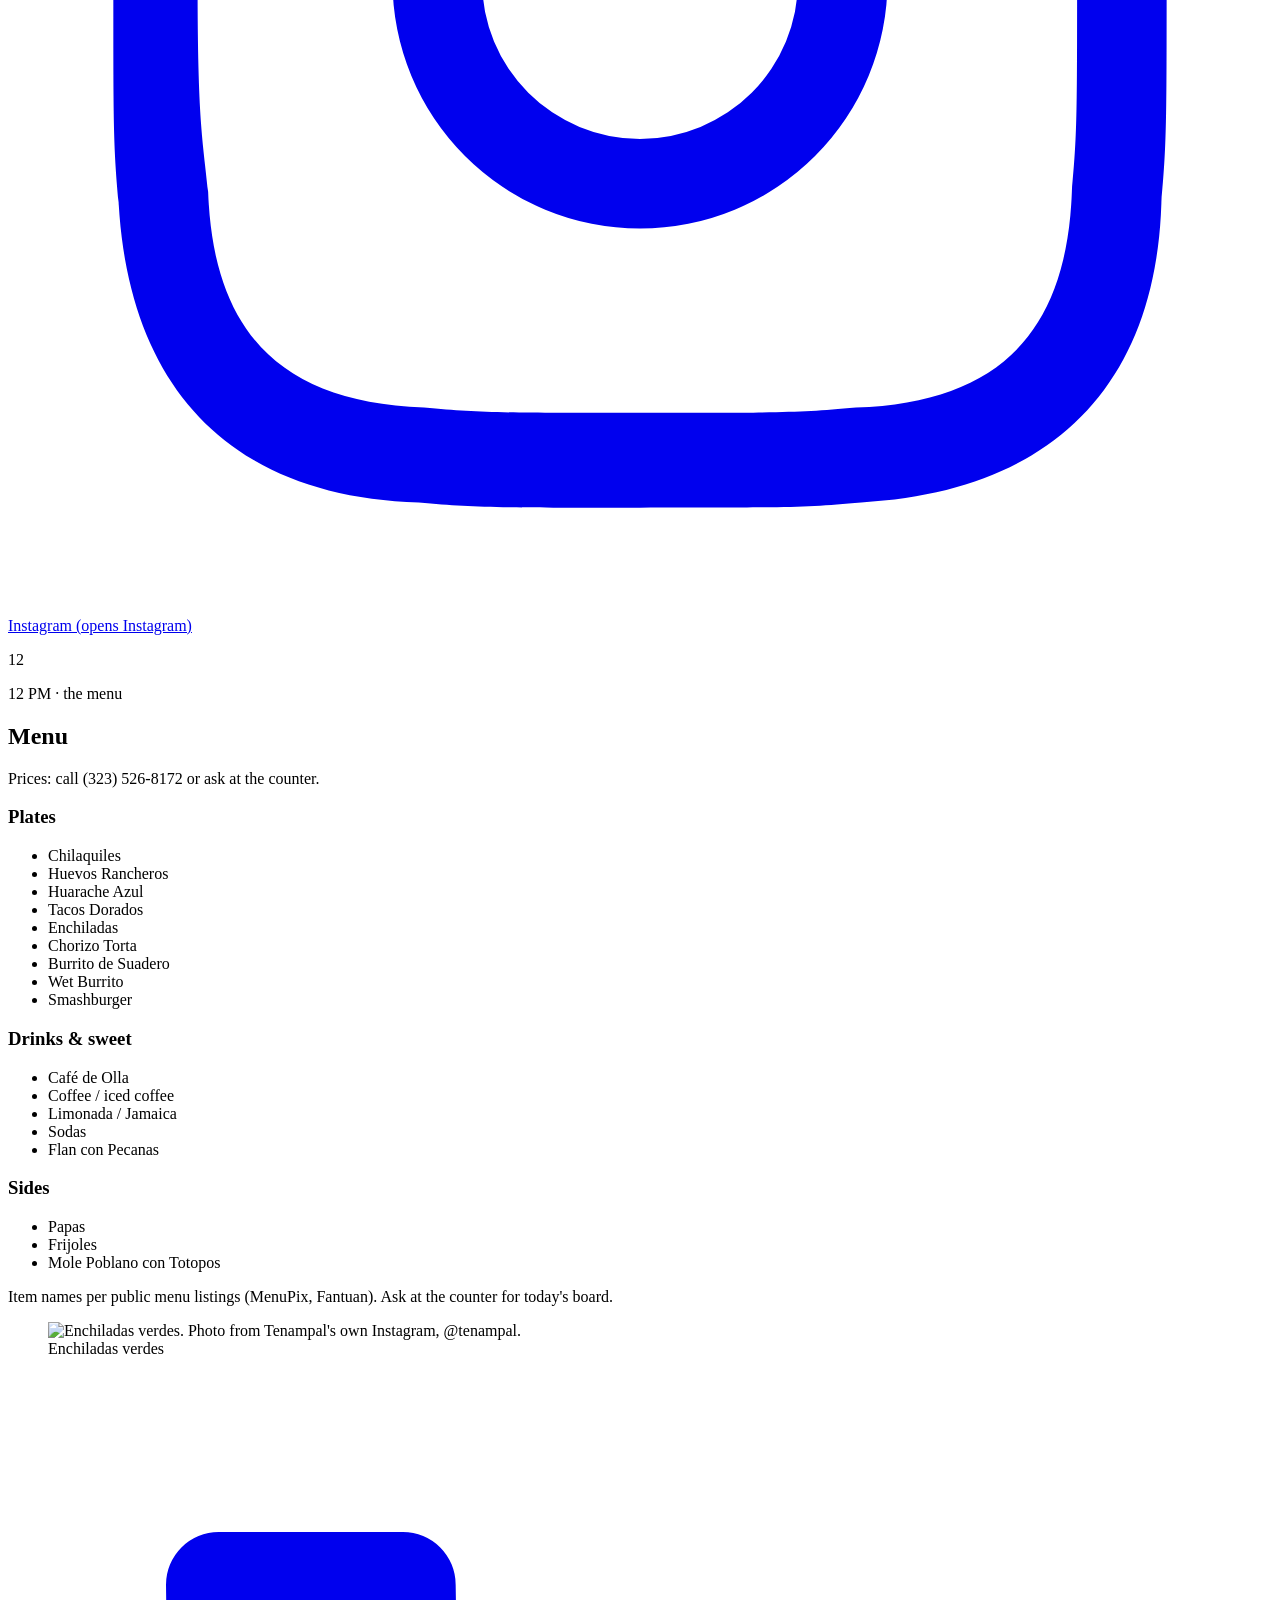
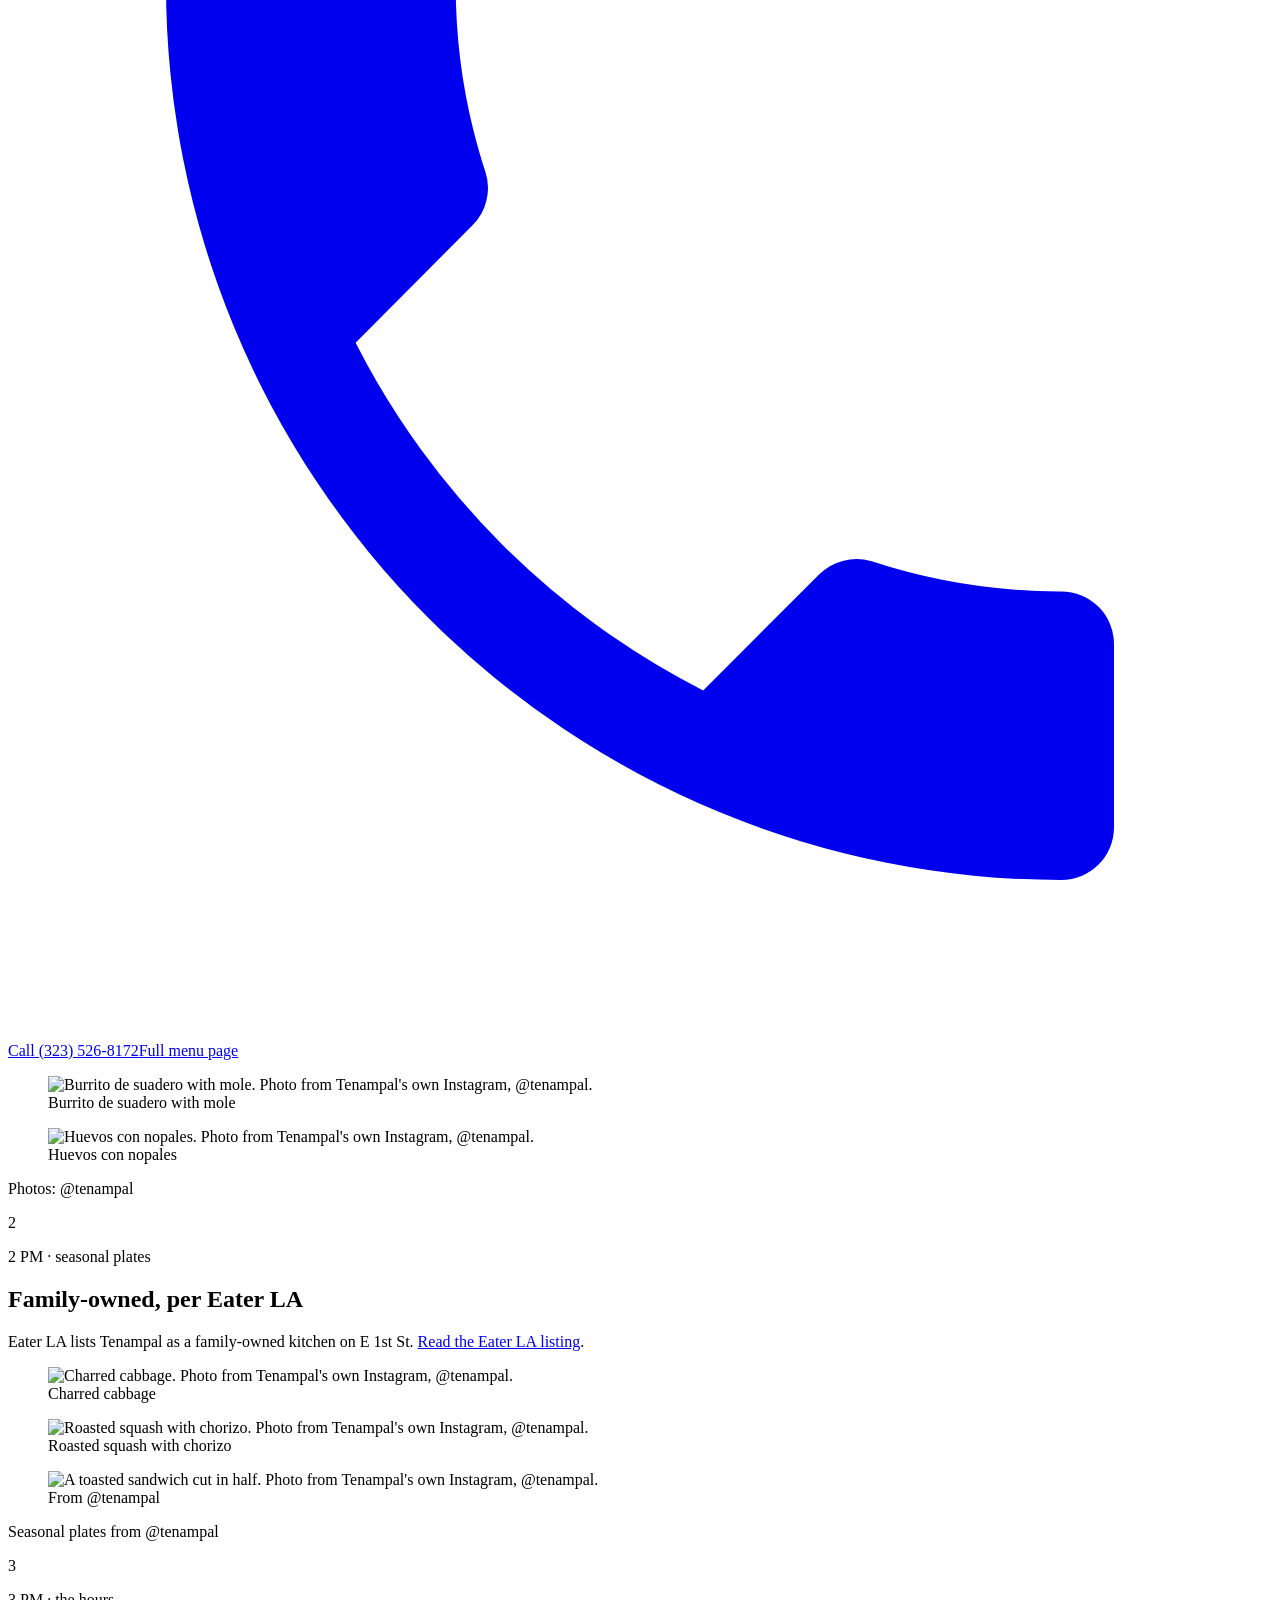
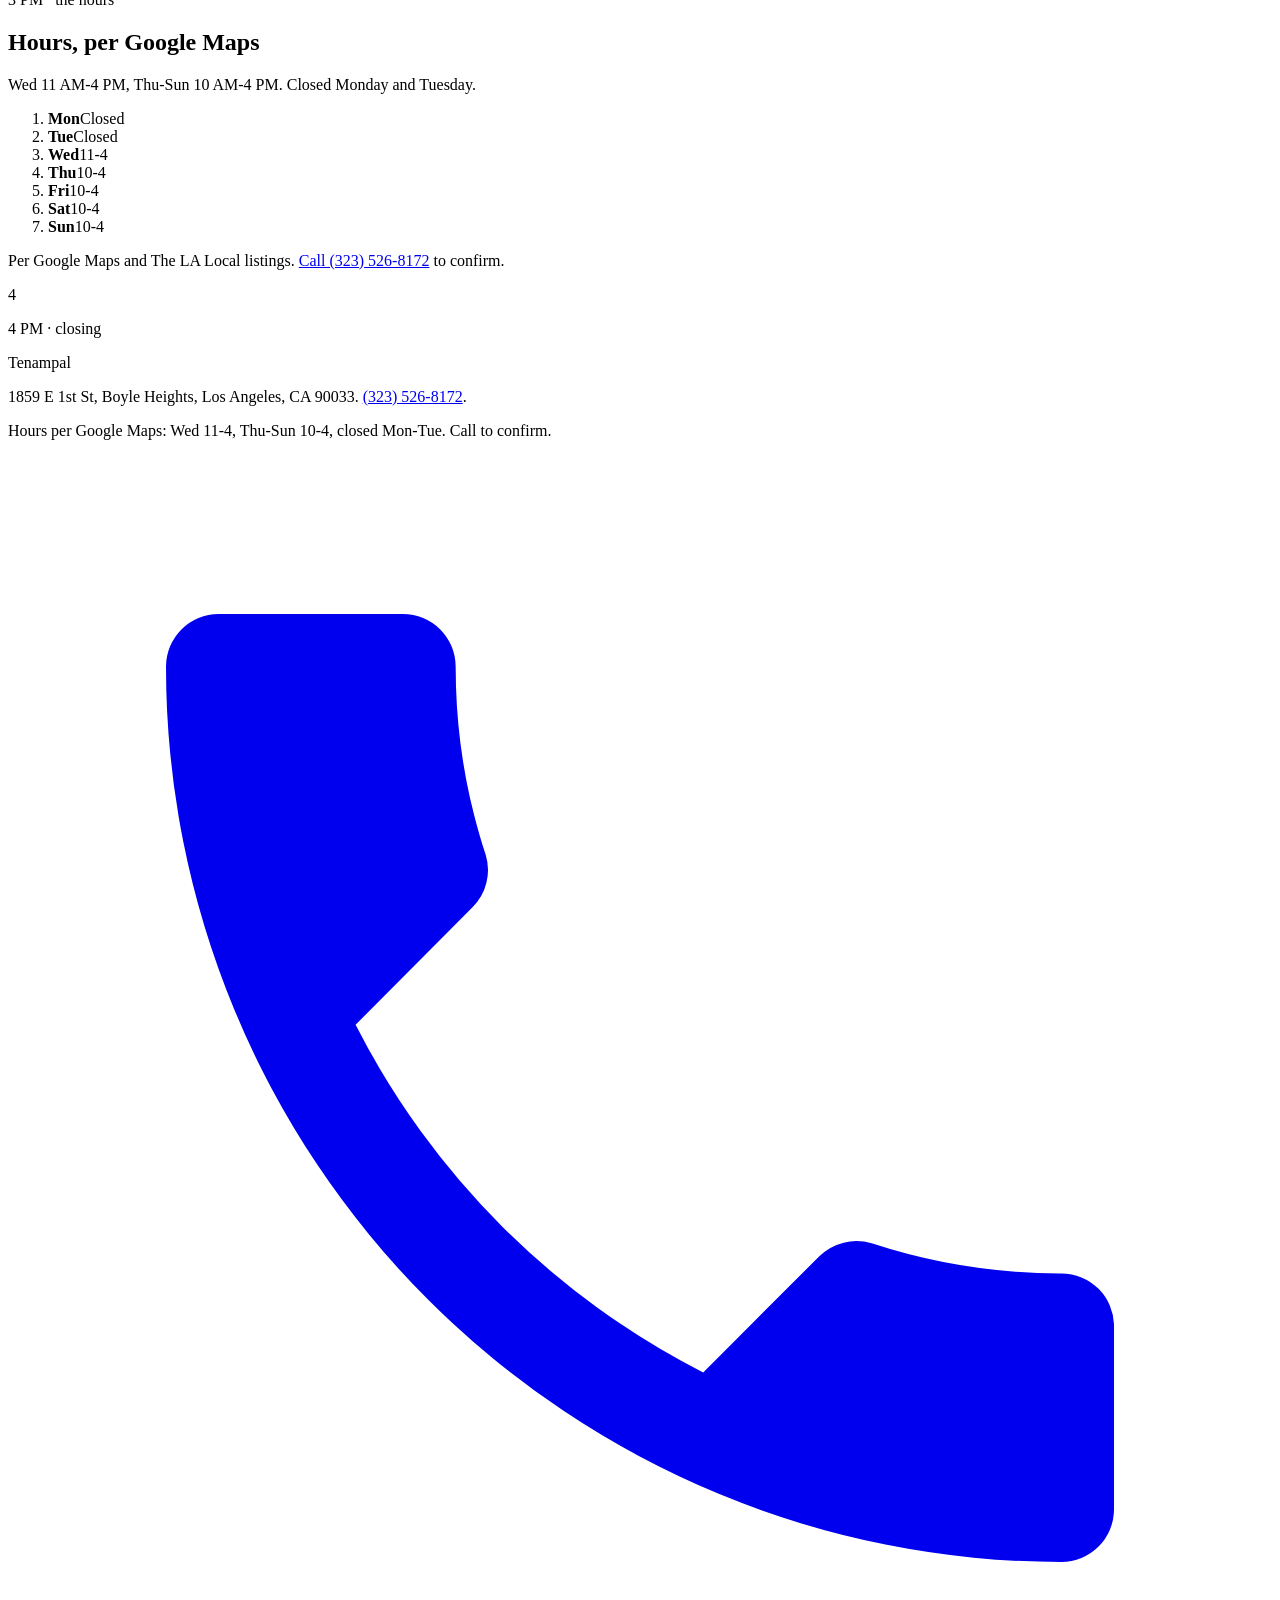
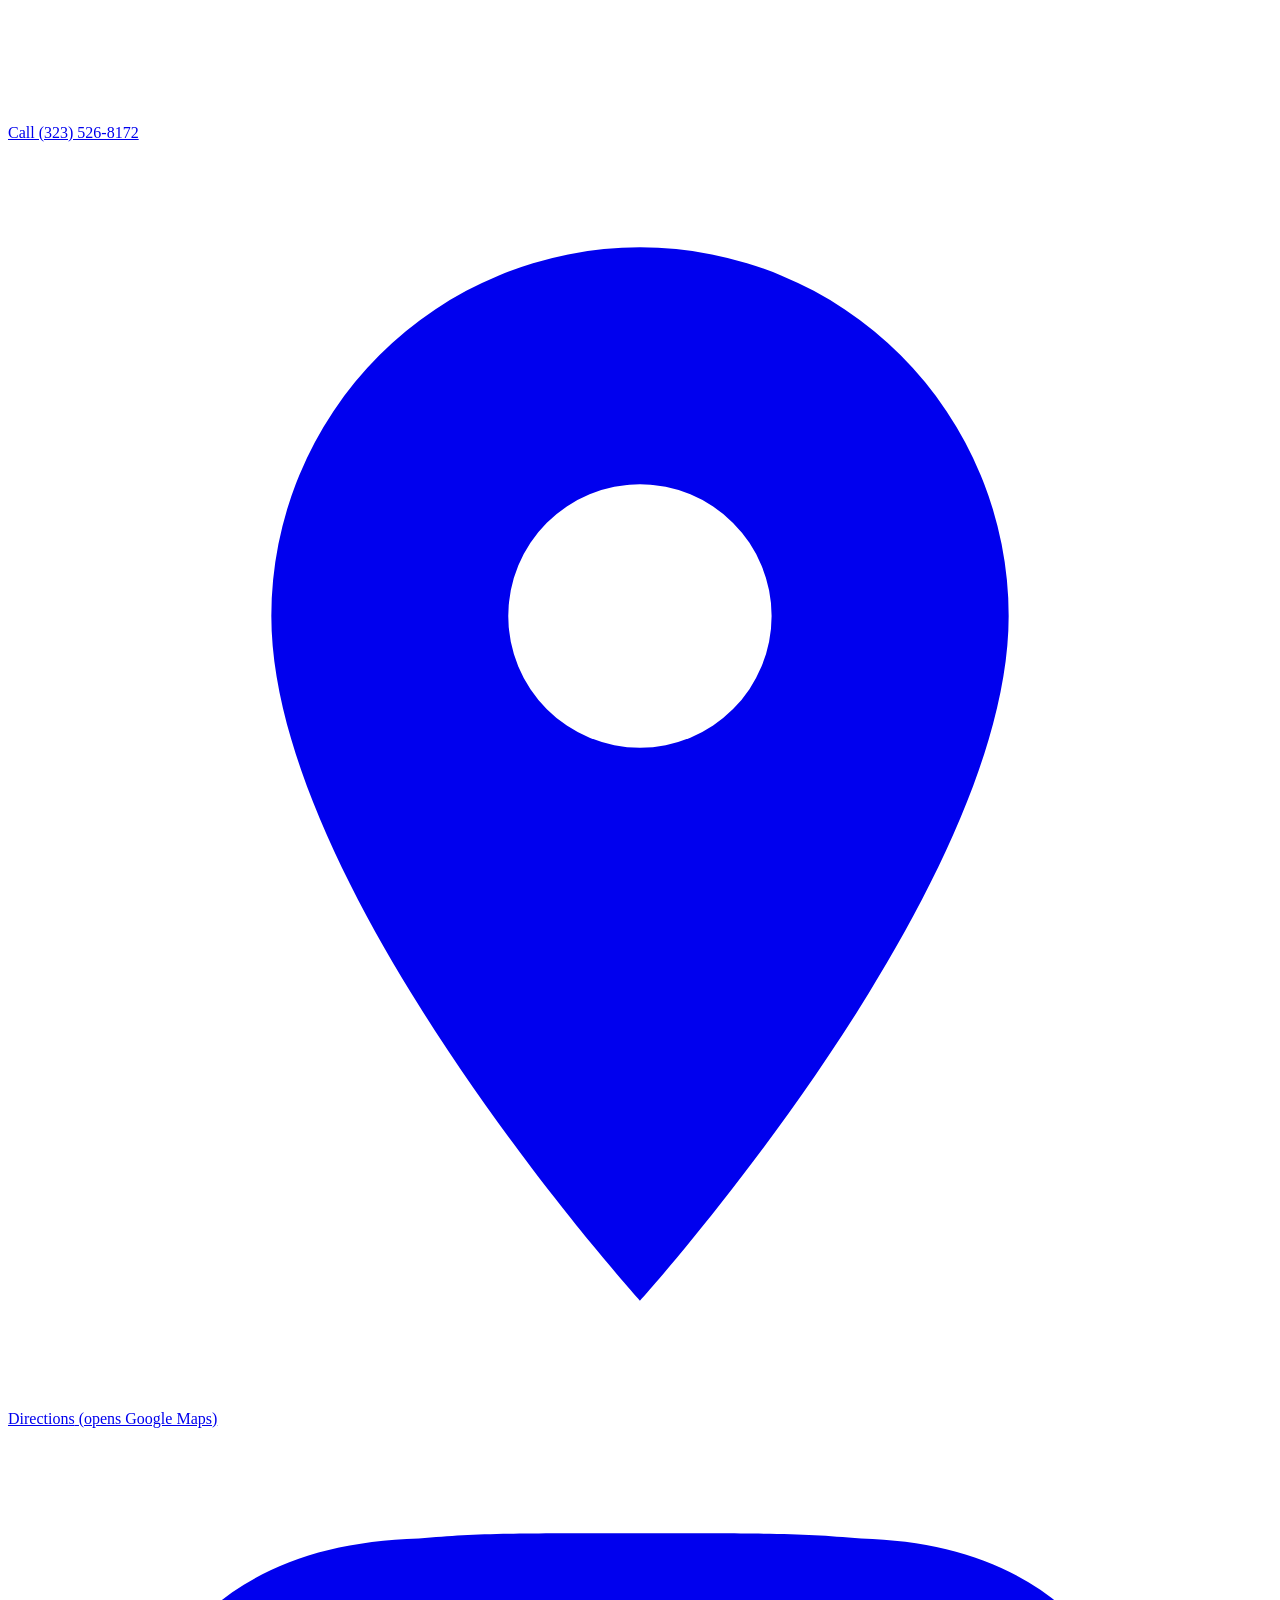
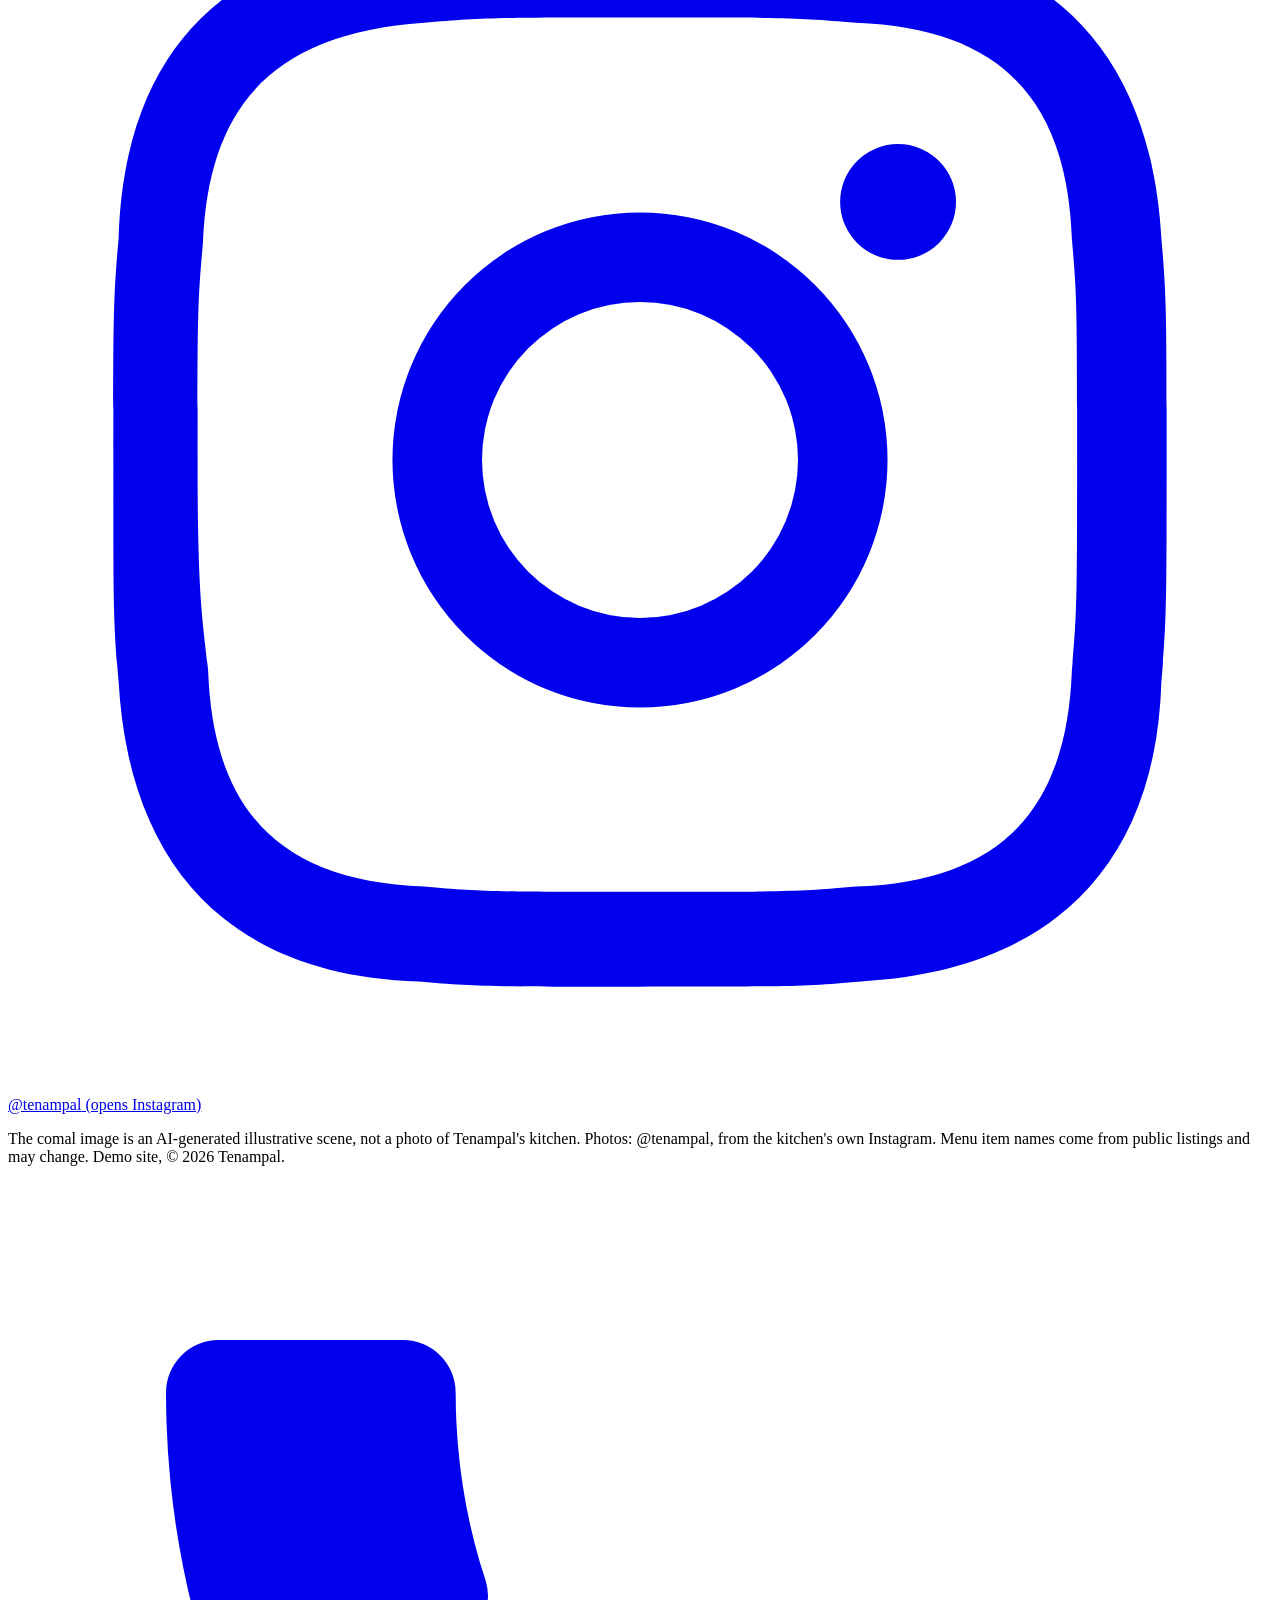
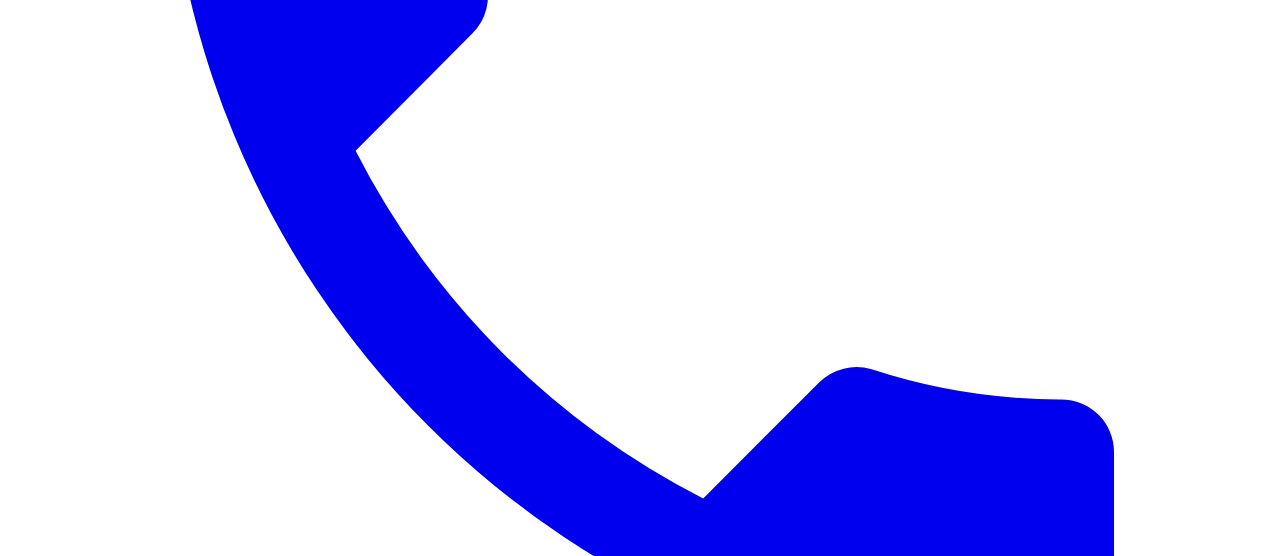
==== commit c91c8b3b: "Tenampal rev3: editorial photo layout (stacked lead+inset, enchiladas overlapping board, 2 PM asymme" ====
--- a/index.html
+++ b/index.html
@@ -12,10 +12,10 @@
 <div class="hero-in"><p class="hr hr-10" aria-hidden="true">10</p><p class="hr-cap hr-cap-10">10 AM · doors open Thu–Sun</p><h1 id="h1">Tenampal</h1>
 <p class="sub">Kitchen at 1859 E 1st St, Boyle Heights. Wed–Sun, until 4 PM.</p>
 <div class="ctas"><a class="btn btn-ancho" href="tel:+13235268172"><svg viewBox="0 0 24 24" aria-hidden="true" fill="currentColor"><path d="M6.6 10.8a15.1 15.1 0 0 0 6.6 6.6l2.2-2.2a1 1 0 0 1 1-.25 11.4 11.4 0 0 0 3.6.57 1 1 0 0 1 1 1V20a1 1 0 0 1-1 1A17 17 0 0 1 3 4a1 1 0 0 1 1-1h3.5a1 1 0 0 1 1 1c0 1.25.2 2.45.57 3.57a1 1 0 0 1-.25 1L6.6 10.8Z"/></svg>Call (323) 526-8172</a><a class="btn btn-line" href="https://www.google.com/maps/dir/?api=1&destination=1859+E+1st+St+Los+Angeles+CA+90033" target="_blank" rel="noopener"><svg viewBox="0 0 24 24" aria-hidden="true" fill="currentColor"><path d="M12 2a7 7 0 0 0-7 7c0 5.25 7 13 7 13s7-7.75 7-13a7 7 0 0 0-7-7Zm0 9.5A2.5 2.5 0 1 1 12 6.5a2.5 2.5 0 0 1 0 5Z"/></svg>Directions<span class="sr"> (opens Google Maps)</span></a><a class="btn btn-line" href="https://www.instagram.com/tenampal/" target="_blank" rel="noopener"><svg viewBox="0 0 24 24" aria-hidden="true" fill="currentColor"><path d="M12 7.3A4.7 4.7 0 1 0 12 16.7 4.7 4.7 0 0 0 12 7.3Zm0 7.7a3 3 0 1 1 0-6 3 3 0 0 1 0 6Zm6-7.9a1.1 1.1 0 1 1-2.2 0 1.1 1.1 0 0 1 2.2 0ZM12 3.6c2.7 0 3 0 4.1.1 2.7.1 4 1.4 4.1 4.1.1 1.1.1 1.4.1 4.1s0 3-.1 4.1c-.1 2.7-1.4 4-4.1 4.1-1.1.1-1.4.1-4.1.1s-3 0-4.1-.1c-2.7-.1-4-1.4-4.1-4.1C3.7 15 3.6 14.7 3.6 12s0-3 .1-4.1C3.8 5.2 5.1 3.9 7.9 3.7 9 3.6 9.3 3.6 12 3.6ZM12 2c-2.7 0-3.1 0-4.2.1C4.2 2.2 2.2 4.2 2.1 7.8 2 8.9 2 9.3 2 12s0 3.1.1 4.2c.2 3.6 2.2 5.6 5.7 5.7 1.1.1 1.5.1 4.2.1s3.1 0 4.2-.1c3.6-.2 5.6-2.2 5.7-5.7.1-1.1.1-1.5.1-4.2s0-3.1-.1-4.2c-.2-3.6-2.2-5.6-5.7-5.7C15.1 2 14.7 2 12 2Z"/></svg>Instagram<span class="sr"> (opens Instagram)</span></a></div></div></section>
-<section class="sec sec-12" aria-labelledby="menu-h"><p class="hr" aria-hidden="true">12</p><p class="hr-cap">12 PM · the menu</p><div class="wrap noon"><div><div class="board"><div class="board-head"><h2 id="menu-h">Menu</h2><p>Prices: call (323) 526-8172 or ask at the counter.</p></div><div class="mcols"><div class="mcol"><section class="mg" aria-label="Plates"><h3>Plates</h3><ul><li>Chilaquiles</li><li>Huevos Rancheros</li><li>Huarache Azul</li><li>Tacos Dorados</li><li>Enchiladas</li><li>Chorizo Torta</li><li>Burrito de Suadero</li><li>Wet Burrito</li><li>Smashburger</li></ul></section><figure class="print sq"><picture><source type="image/avif" srcset="/tenampal/assets/img/ig/t01-480.avif 480w, /tenampal/assets/img/ig/t01-960.avif 960w" sizes="(max-width:760px) 92vw, 480px"><img src="/tenampal/assets/img/ig/t01-480.webp" srcset="/tenampal/assets/img/ig/t01-480.webp 480w, /tenampal/assets/img/ig/t01-960.webp 960w" sizes="(max-width:760px) 92vw, 480px" width="480" height="480" alt="Enchiladas verdes. Photo from Tenampal's own Instagram, @tenampal." loading="lazy" decoding="async"></picture><figcaption>Enchiladas verdes</figcaption></figure></div><div class="mcol"><section class="mg" aria-label="Drinks &amp; sweet"><h3>Drinks &amp; sweet</h3><ul><li>Café de Olla</li><li>Coffee / iced coffee</li><li>Limonada / Jamaica</li><li>Sodas</li><li>Flan con Pecanas</li></ul></section><section class="mg" aria-label="Sides"><h3>Sides</h3><ul><li>Papas</li><li>Frijoles</li><li>Mole Poblano con Totopos</li></ul></section><figure class="print sq"><picture><source type="image/avif" srcset="/tenampal/assets/img/ig/t05-480.avif 480w, /tenampal/assets/img/ig/t05-960.avif 960w" sizes="(max-width:760px) 92vw, 480px"><img src="/tenampal/assets/img/ig/t05-480.webp" srcset="/tenampal/assets/img/ig/t05-480.webp 480w, /tenampal/assets/img/ig/t05-960.webp 960w" sizes="(max-width:760px) 92vw, 480px" width="480" height="480" alt="Huevos con nopales. Photo from Tenampal's own Instagram, @tenampal." loading="lazy" decoding="async"></picture><figcaption>Huevos con nopales</figcaption></figure></div></div><p class="fine-b">Item names per public menu listings (MenuPix, Fantuan). Ask at the counter for today's board.</p></div><div class="ctas"><a class="btn btn-ancho" href="tel:+13235268172"><svg viewBox="0 0 24 24" aria-hidden="true" fill="currentColor"><path d="M6.6 10.8a15.1 15.1 0 0 0 6.6 6.6l2.2-2.2a1 1 0 0 1 1-.25 11.4 11.4 0 0 0 3.6.57 1 1 0 0 1 1 1V20a1 1 0 0 1-1 1A17 17 0 0 1 3 4a1 1 0 0 1 1-1h3.5a1 1 0 0 1 1 1c0 1.25.2 2.45.57 3.57a1 1 0 0 1-.25 1L6.6 10.8Z"/></svg>Call (323) 526-8172</a><a class="btn btn-line" href="/tenampal/menu/">Full menu page</a></div></div><div class="lead-col"><figure class="print lead"><picture><source type="image/avif" srcset="/tenampal/assets/img/ig/t02-675.avif 675w, /tenampal/assets/img/ig/t02-1350.avif 1350w" sizes="(max-width:760px) 92vw, 675px"><img src="/tenampal/assets/img/ig/t02-675.webp" srcset="/tenampal/assets/img/ig/t02-675.webp 675w, /tenampal/assets/img/ig/t02-1350.webp 1350w" sizes="(max-width:760px) 92vw, 675px" width="675" height="900" alt="Burrito de suadero with mole. Photo from Tenampal's own Instagram, @tenampal." decoding="async"></picture><figcaption>Burrito de suadero with mole</figcaption></figure><p class="credit">Photos: @tenampal</p></div></div></section>
+<section class="sec sec-12" aria-labelledby="menu-h"><p class="hr" aria-hidden="true">12</p><p class="hr-cap">12 PM · the menu</p><div class="wrap noon"><div><div class="board"><div class="board-head"><h2 id="menu-h">Menu</h2><p>Prices: call (323) 526-8172 or ask at the counter.</p></div><div class="mcols"><div class="mcol"><section class="mg" aria-label="Plates"><h3>Plates</h3><ul><li>Chilaquiles</li><li>Huevos Rancheros</li><li>Huarache Azul</li><li>Tacos Dorados</li><li>Enchiladas</li><li>Chorizo Torta</li><li>Burrito de Suadero</li><li>Wet Burrito</li><li>Smashburger</li></ul></section></div><div class="mcol"><section class="mg" aria-label="Drinks &amp; sweet"><h3>Drinks &amp; sweet</h3><ul><li>Café de Olla</li><li>Coffee / iced coffee</li><li>Limonada / Jamaica</li><li>Sodas</li><li>Flan con Pecanas</li></ul></section><section class="mg" aria-label="Sides"><h3>Sides</h3><ul><li>Papas</li><li>Frijoles</li><li>Mole Poblano con Totopos</li></ul></section></div></div><p class="fine-b">Item names per public menu listings (MenuPix, Fantuan). Ask at the counter for today's board.</p></div><figure class="print rv p-ench"><picture><source type="image/avif" srcset="/tenampal/assets/img/ig/t01-600.avif 600w, /tenampal/assets/img/ig/t01-1200.avif 1200w" sizes="(max-width:760px) 88vw, 600px"><img src="/tenampal/assets/img/ig/t01-600.webp" srcset="/tenampal/assets/img/ig/t01-600.webp 600w, /tenampal/assets/img/ig/t01-1200.webp 1200w" sizes="(max-width:760px) 88vw, 600px" width="600" height="402" alt="Enchiladas verdes. Photo from Tenampal's own Instagram, @tenampal." loading="lazy" decoding="async"></picture><figcaption>Enchiladas verdes</figcaption></figure><div class="ctas"><a class="btn btn-ancho" href="tel:+13235268172"><svg viewBox="0 0 24 24" aria-hidden="true" fill="currentColor"><path d="M6.6 10.8a15.1 15.1 0 0 0 6.6 6.6l2.2-2.2a1 1 0 0 1 1-.25 11.4 11.4 0 0 0 3.6.57 1 1 0 0 1 1 1V20a1 1 0 0 1-1 1A17 17 0 0 1 3 4a1 1 0 0 1 1-1h3.5a1 1 0 0 1 1 1c0 1.25.2 2.45.57 3.57a1 1 0 0 1-.25 1L6.6 10.8Z"/></svg>Call (323) 526-8172</a><a class="btn btn-line" href="/tenampal/menu/">Full menu page</a></div></div><div class="lead-col"><div class="stack"><figure class="print rv lead"><picture><source type="image/avif" srcset="/tenampal/assets/img/ig/t02-520.avif 520w, /tenampal/assets/img/ig/t02-1040.avif 1040w" sizes="(max-width:760px) 88vw, 520px"><img src="/tenampal/assets/img/ig/t02-520.webp" srcset="/tenampal/assets/img/ig/t02-520.webp 520w, /tenampal/assets/img/ig/t02-1040.webp 1040w" sizes="(max-width:760px) 88vw, 520px" width="520" height="693" alt="Burrito de suadero with mole. Photo from Tenampal's own Instagram, @tenampal." decoding="async"></picture><figcaption>Burrito de suadero with mole</figcaption></figure><figure class="print rv p-nop"><picture><source type="image/avif" srcset="/tenampal/assets/img/ig/t05-260.avif 260w, /tenampal/assets/img/ig/t05-520.avif 520w" sizes="(max-width:760px) 50vw, 260px"><img src="/tenampal/assets/img/ig/t05-260.webp" srcset="/tenampal/assets/img/ig/t05-260.webp 260w, /tenampal/assets/img/ig/t05-520.webp 520w" sizes="(max-width:760px) 50vw, 260px" width="260" height="260" alt="Huevos con nopales. Photo from Tenampal's own Instagram, @tenampal." loading="lazy" decoding="async"></picture><figcaption>Huevos con nopales</figcaption></figure></div><p class="credit">Photos: @tenampal</p></div></div></section>
 <section class="sec sec-2" aria-labelledby="fam-h"><p class="hr" aria-hidden="true">2</p><p class="hr-cap">2 PM · seasonal plates</p><div class="wrap two">
 <div><h2 id="fam-h">Family-owned, per Eater LA</h2><p class="lede">Eater LA lists Tenampal as a family-owned kitchen on E 1st St. <a href="https://la.eater.com/venue/104678/tenampal" target="_blank" rel="noopener">Read the Eater LA listing</a>.</p></div>
-<div><div class="snap"><figure class="print w720"><picture><source type="image/avif" srcset="/tenampal/assets/img/ig/t03-720.avif 720w, /tenampal/assets/img/ig/t03-1440.avif 1440w" sizes="(max-width:760px) 86vw, 720px"><img src="/tenampal/assets/img/ig/t03-720.webp" srcset="/tenampal/assets/img/ig/t03-720.webp 720w, /tenampal/assets/img/ig/t03-1440.webp 1440w" sizes="(max-width:760px) 86vw, 720px" width="720" height="720" alt="Charred cabbage. Photo from Tenampal's own Instagram, @tenampal." loading="lazy" decoding="async"></picture><figcaption>Charred cabbage</figcaption></figure><figure class="print w480"><picture><source type="image/avif" srcset="/tenampal/assets/img/ig/t04-480.avif 480w, /tenampal/assets/img/ig/t04-960.avif 960w" sizes="(max-width:760px) 70vw, 480px"><img src="/tenampal/assets/img/ig/t04-480.webp" srcset="/tenampal/assets/img/ig/t04-480.webp 480w, /tenampal/assets/img/ig/t04-960.webp 960w" sizes="(max-width:760px) 70vw, 480px" width="480" height="480" alt="Roasted squash with chorizo. Photo from Tenampal's own Instagram, @tenampal." loading="lazy" decoding="async"></picture><figcaption>Roasted squash with chorizo</figcaption></figure></div><p class="credit">Seasonal plates from @tenampal</p></div></div></div></section>
+<div class="mosaic"><figure class="print rv p-cab"><picture><source type="image/avif" srcset="/tenampal/assets/img/ig/t03-560.avif 560w, /tenampal/assets/img/ig/t03-1120.avif 1120w" sizes="(max-width:760px) 88vw, 560px"><img src="/tenampal/assets/img/ig/t03-560.webp" srcset="/tenampal/assets/img/ig/t03-560.webp 560w, /tenampal/assets/img/ig/t03-1120.webp 1120w" sizes="(max-width:760px) 88vw, 560px" width="560" height="700" alt="Charred cabbage. Photo from Tenampal's own Instagram, @tenampal." loading="lazy" decoding="async"></picture><figcaption>Charred cabbage</figcaption></figure><figure class="print rv p-squ"><picture><source type="image/avif" srcset="/tenampal/assets/img/ig/t04-360.avif 360w, /tenampal/assets/img/ig/t04-720.avif 720w" sizes="(max-width:760px) 64vw, 360px"><img src="/tenampal/assets/img/ig/t04-360.webp" srcset="/tenampal/assets/img/ig/t04-360.webp 360w, /tenampal/assets/img/ig/t04-720.webp 720w" sizes="(max-width:760px) 64vw, 360px" width="360" height="360" alt="Roasted squash with chorizo. Photo from Tenampal's own Instagram, @tenampal." loading="lazy" decoding="async"></picture><figcaption>Roasted squash with chorizo</figcaption></figure><figure class="print rv p-tor"><picture><source type="image/avif" srcset="/tenampal/assets/img/ig/t09-600.avif 600w, /tenampal/assets/img/ig/t09-1200.avif 1200w" sizes="(max-width:760px) 88vw, 600px"><img src="/tenampal/assets/img/ig/t09-600.webp" srcset="/tenampal/assets/img/ig/t09-600.webp 600w, /tenampal/assets/img/ig/t09-1200.webp 1200w" sizes="(max-width:760px) 88vw, 600px" width="600" height="402" alt="A toasted sandwich cut in half. Photo from Tenampal's own Instagram, @tenampal." loading="lazy" decoding="async"></picture><figcaption>From @tenampal</figcaption></figure><p class="credit">Seasonal plates from @tenampal</p></div></div></div></section>
 <section class="sec sec-3" id="hours" aria-labelledby="hours-h"><p class="hr" aria-hidden="true">3</p><p class="hr-cap">3 PM · the hours</p><div class="wrap">
 <h2 id="hours-h">Hours, per Google Maps</h2><p class="today" data-today aria-live="polite">Wed 11 AM-4 PM, Thu-Sun 10 AM-4 PM. Closed Monday and Tuesday.</p>
 <ol class="light" aria-label="Weekly hours"><li data-d="0" class="closed"><b>Mon</b><span>Closed</span></li><li data-d="1" class="closed"><b>Tue</b><span>Closed</span></li><li data-d="2" class="open"><b>Wed</b><span>11-4</span></li><li data-d="3" class="open"><b>Thu</b><span>10-4</span></li><li data-d="4" class="open"><b>Fri</b><span>10-4</span></li><li data-d="5" class="open"><b>Sat</b><span>10-4</span></li><li data-d="6" class="open"><b>Sun</b><span>10-4</span></li></ol><p class="muted">Per Google Maps and The LA Local listings. <a href="tel:+13235268172">Call (323) 526-8172</a> to confirm.</p></div></section></main>
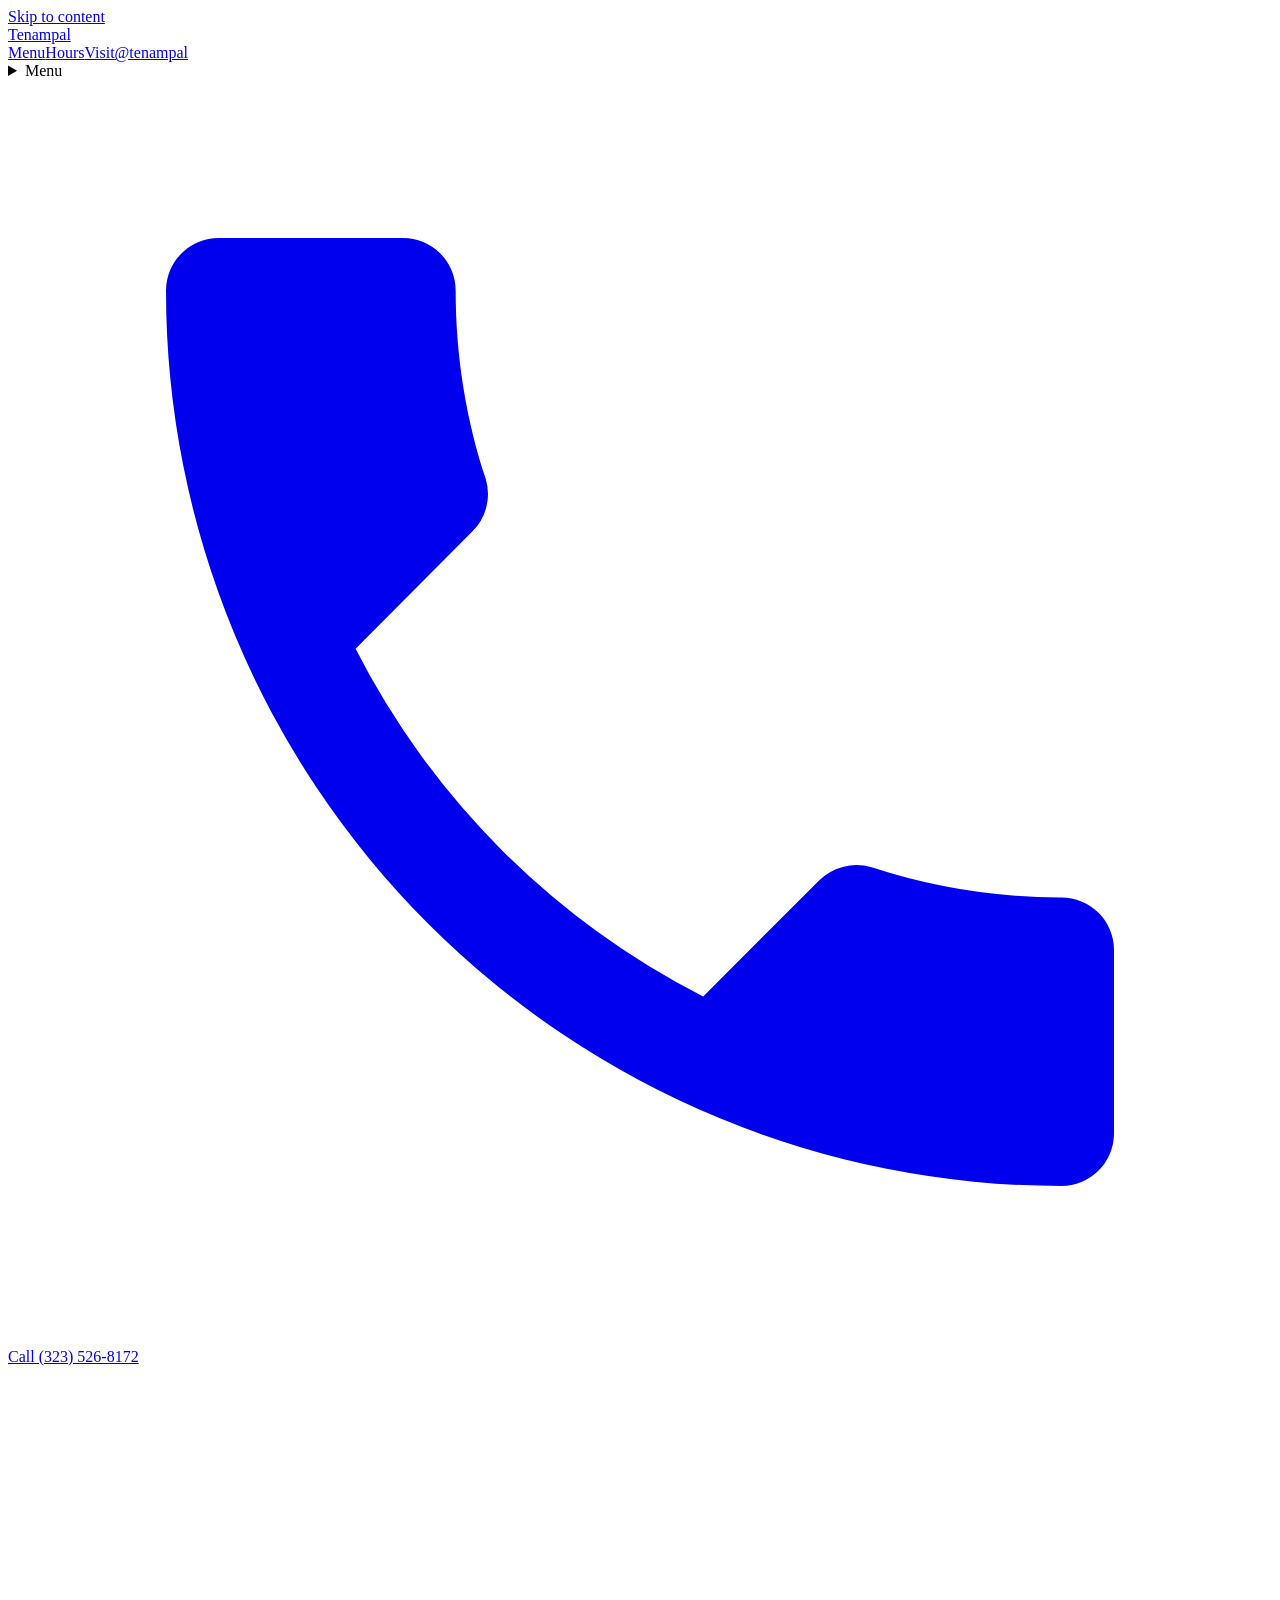
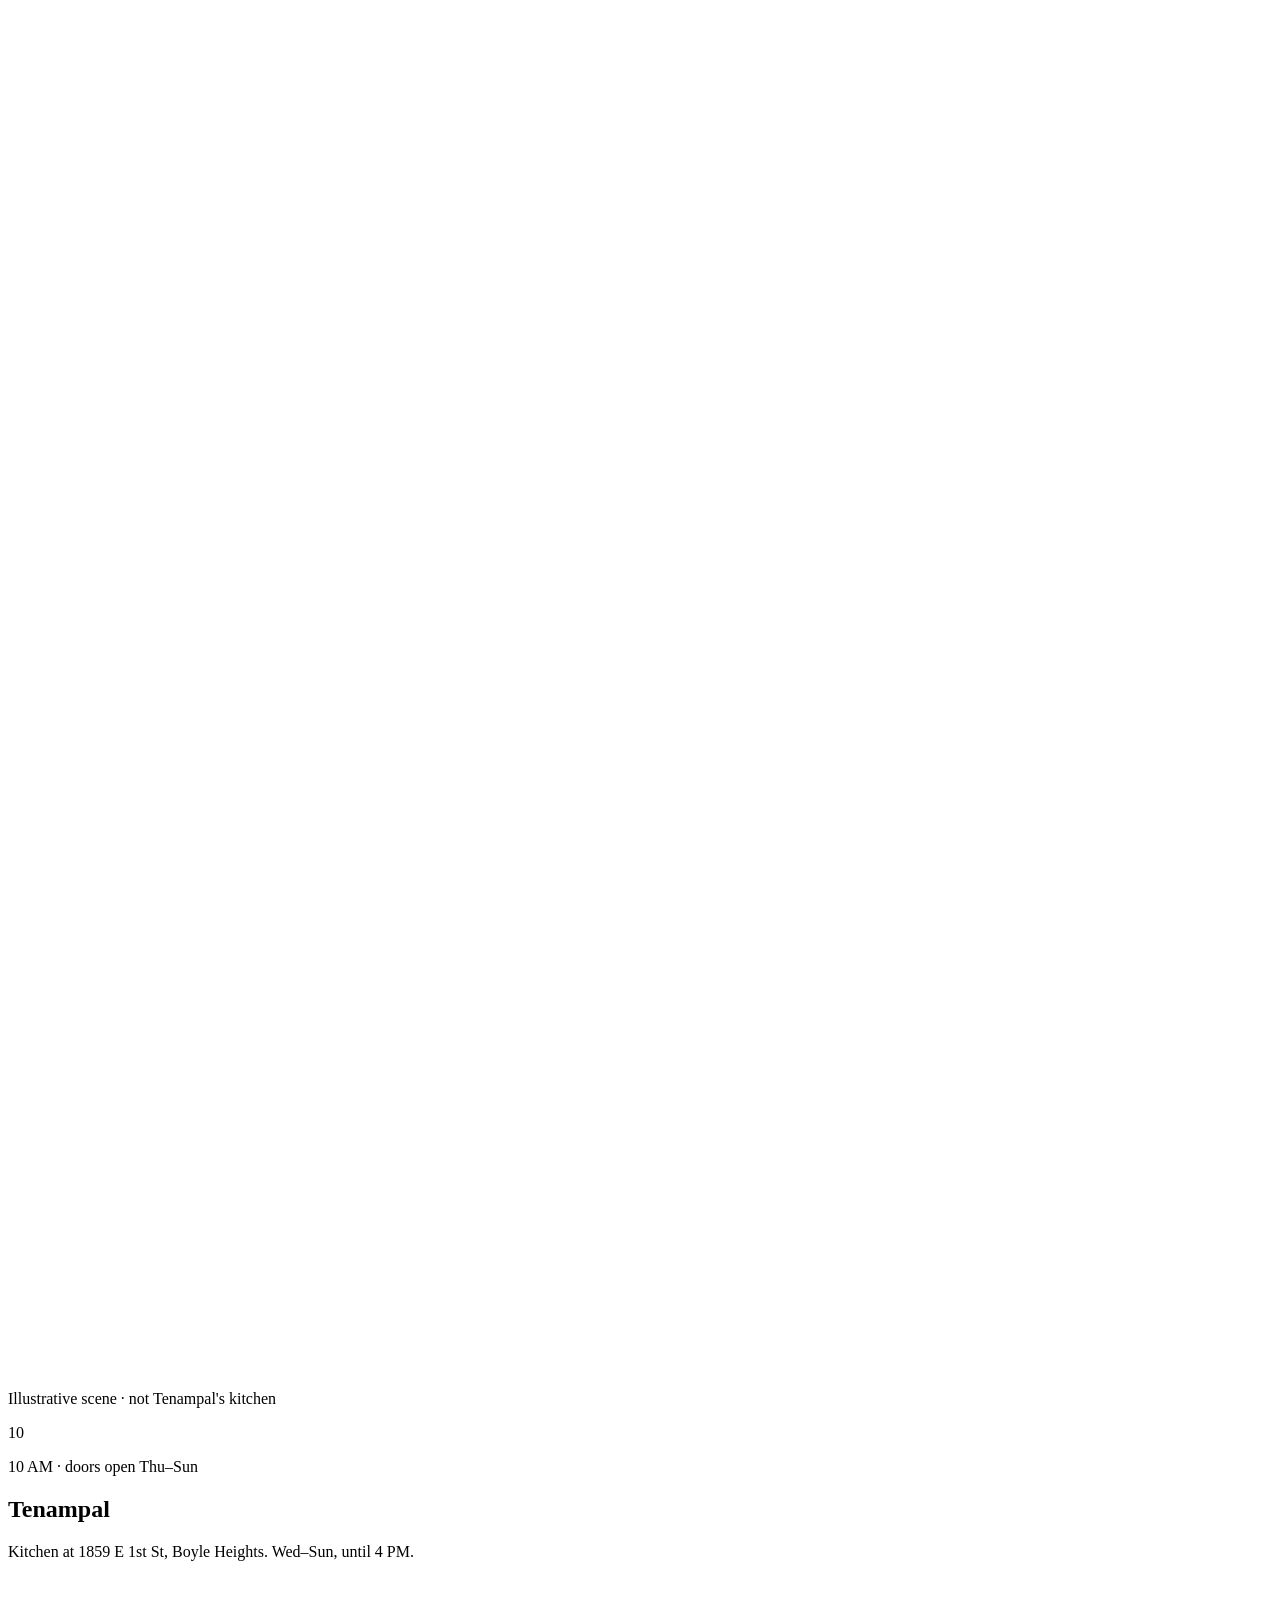
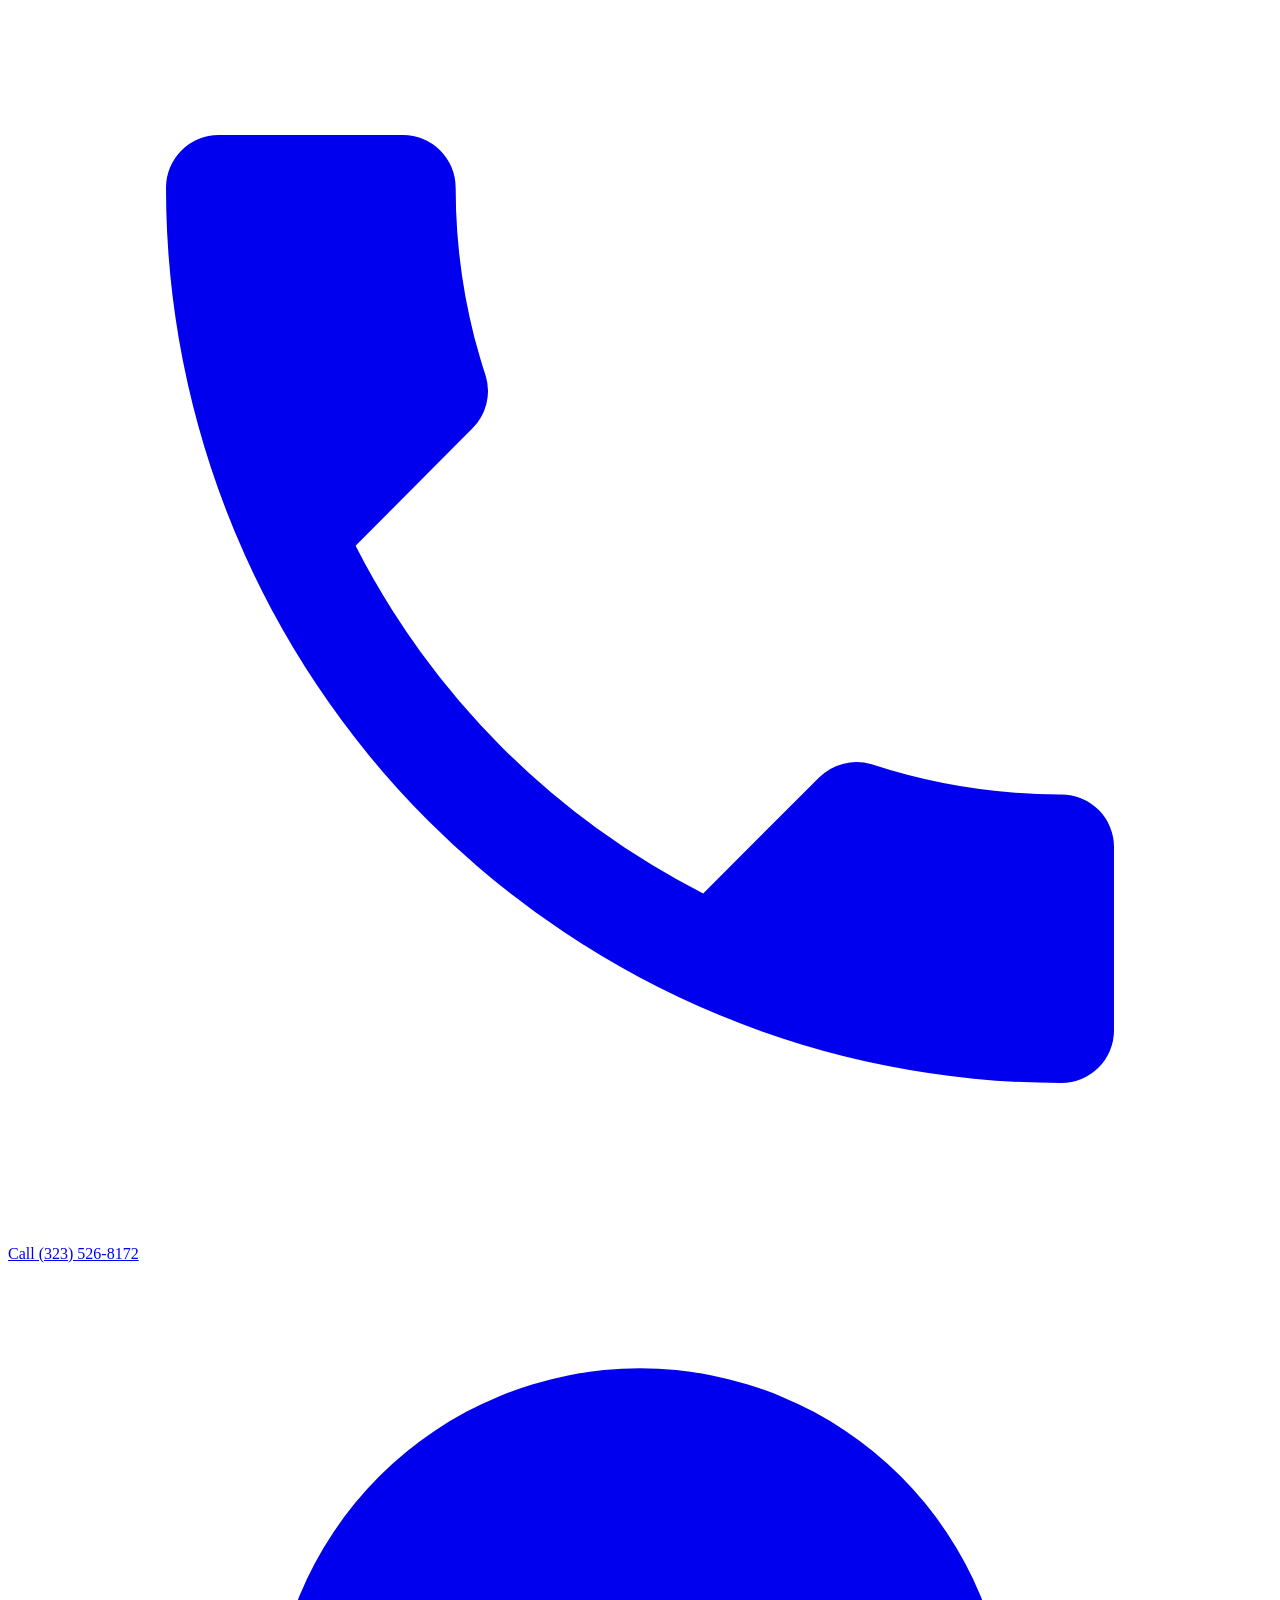
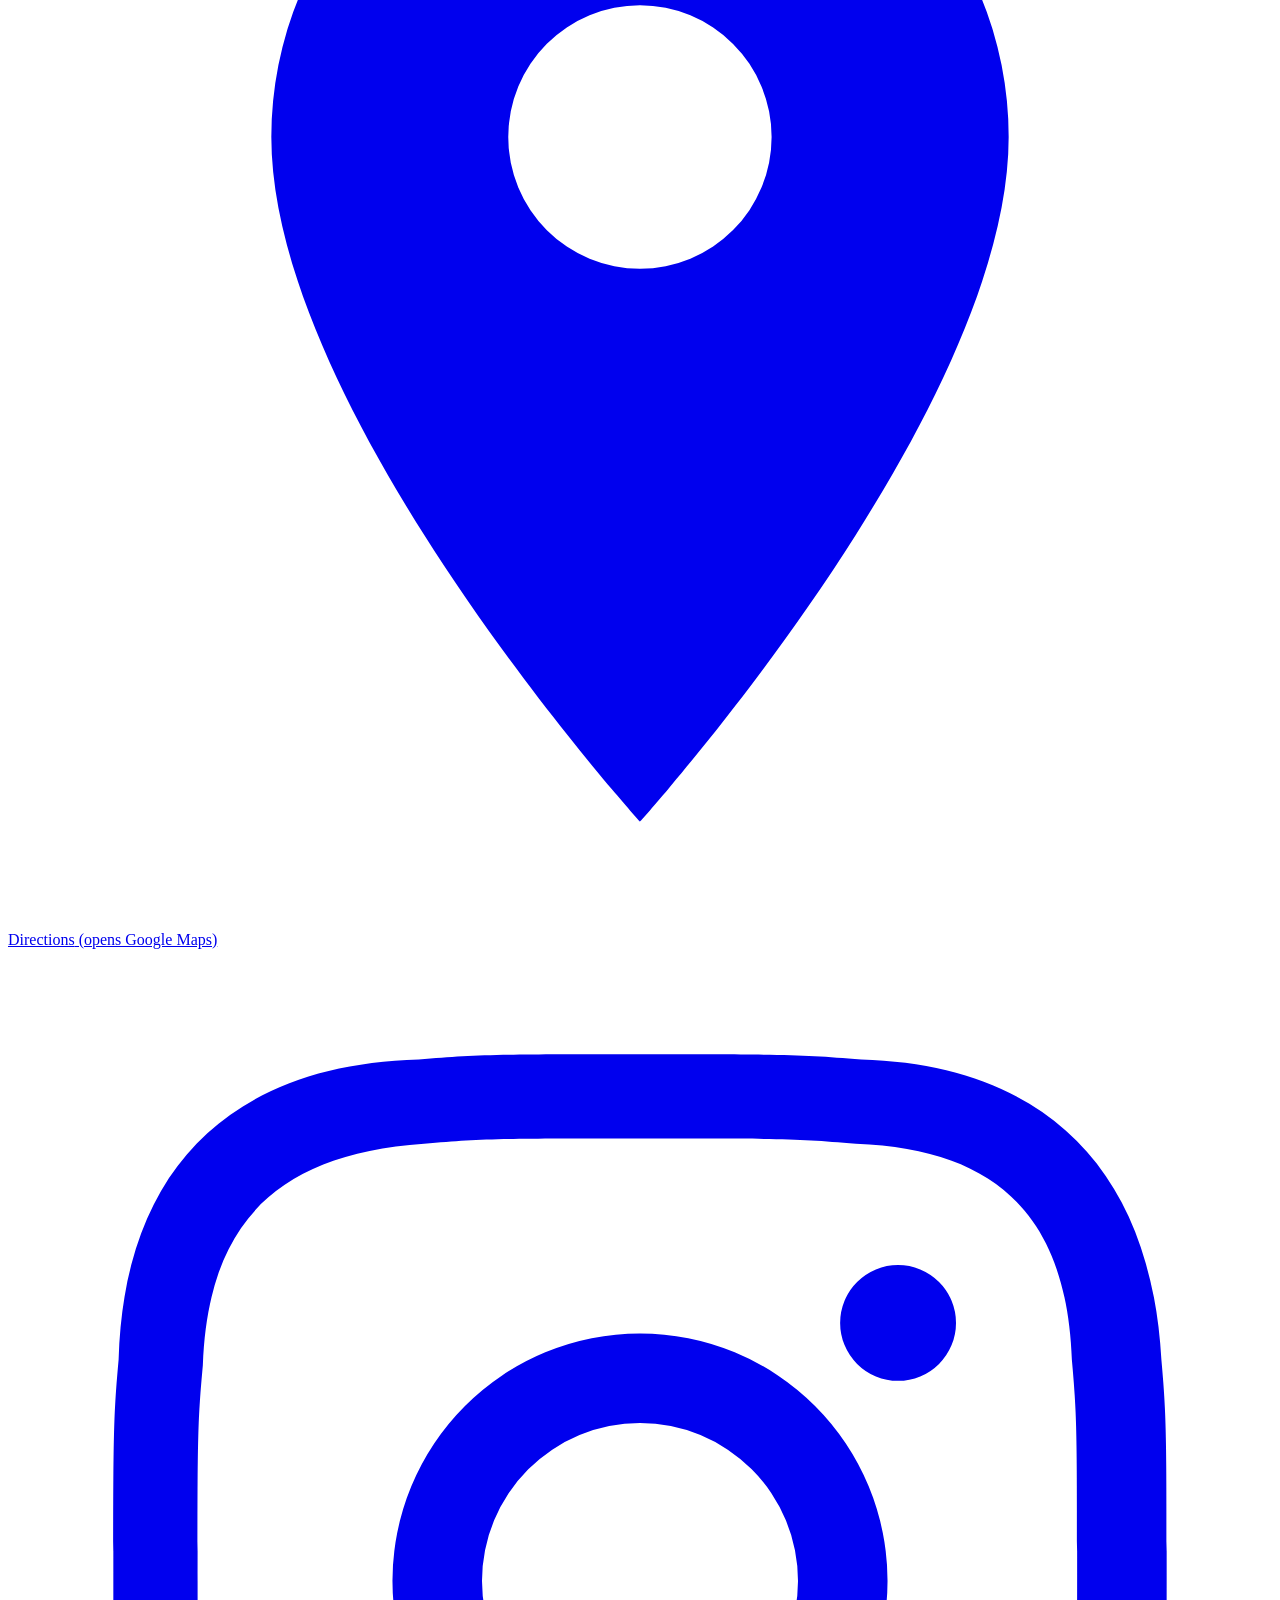
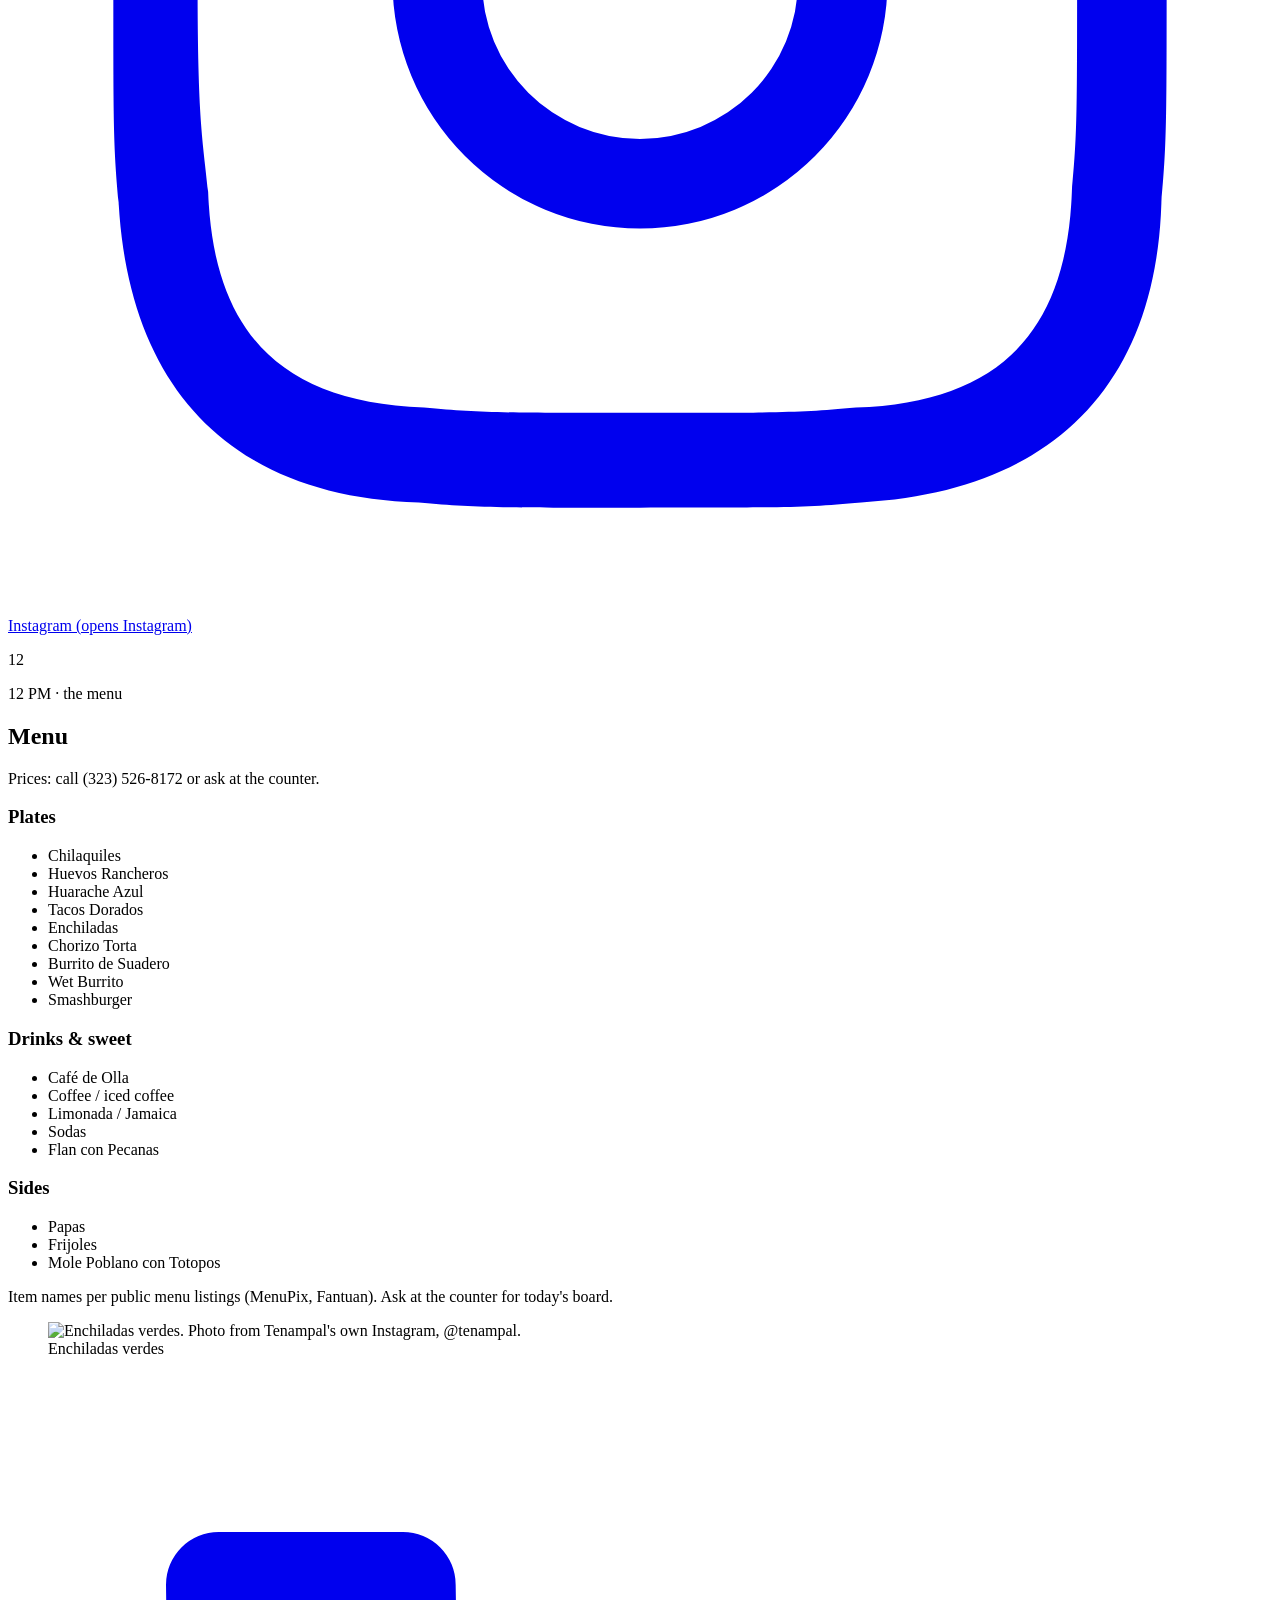
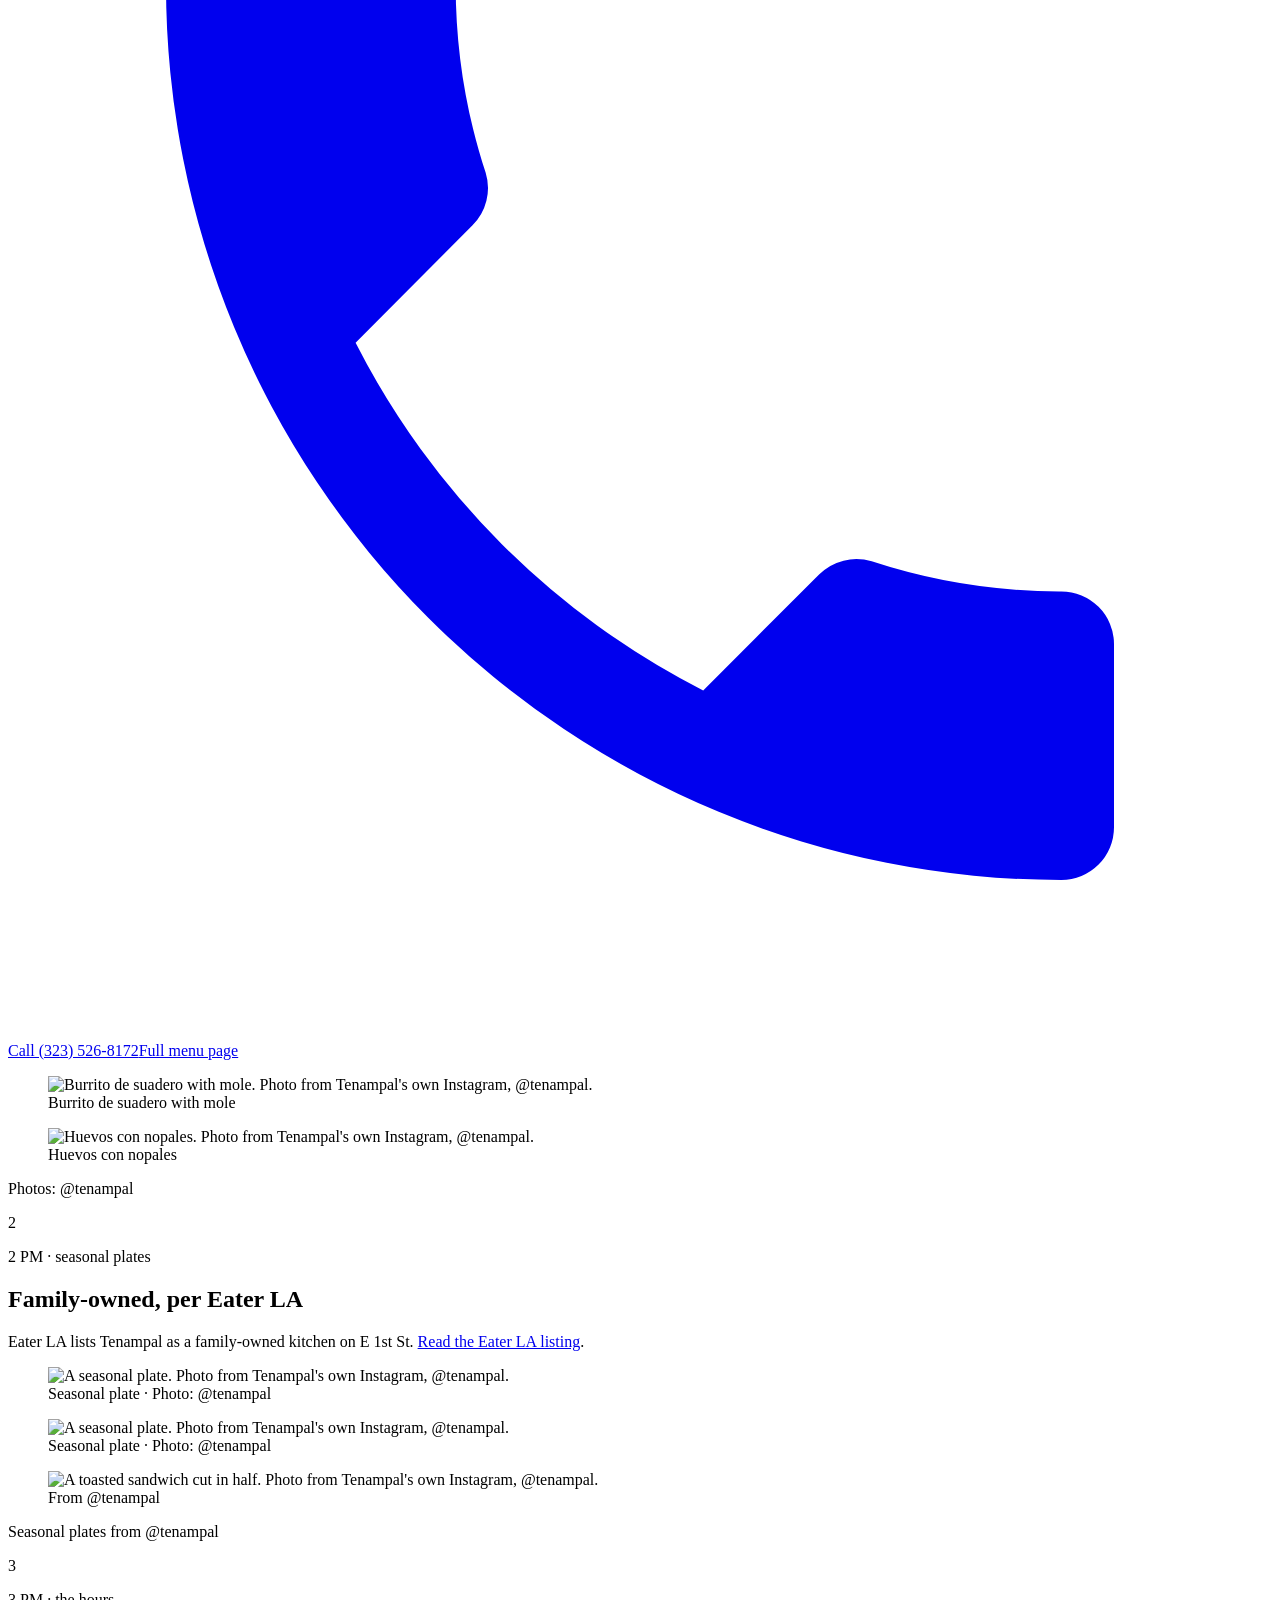
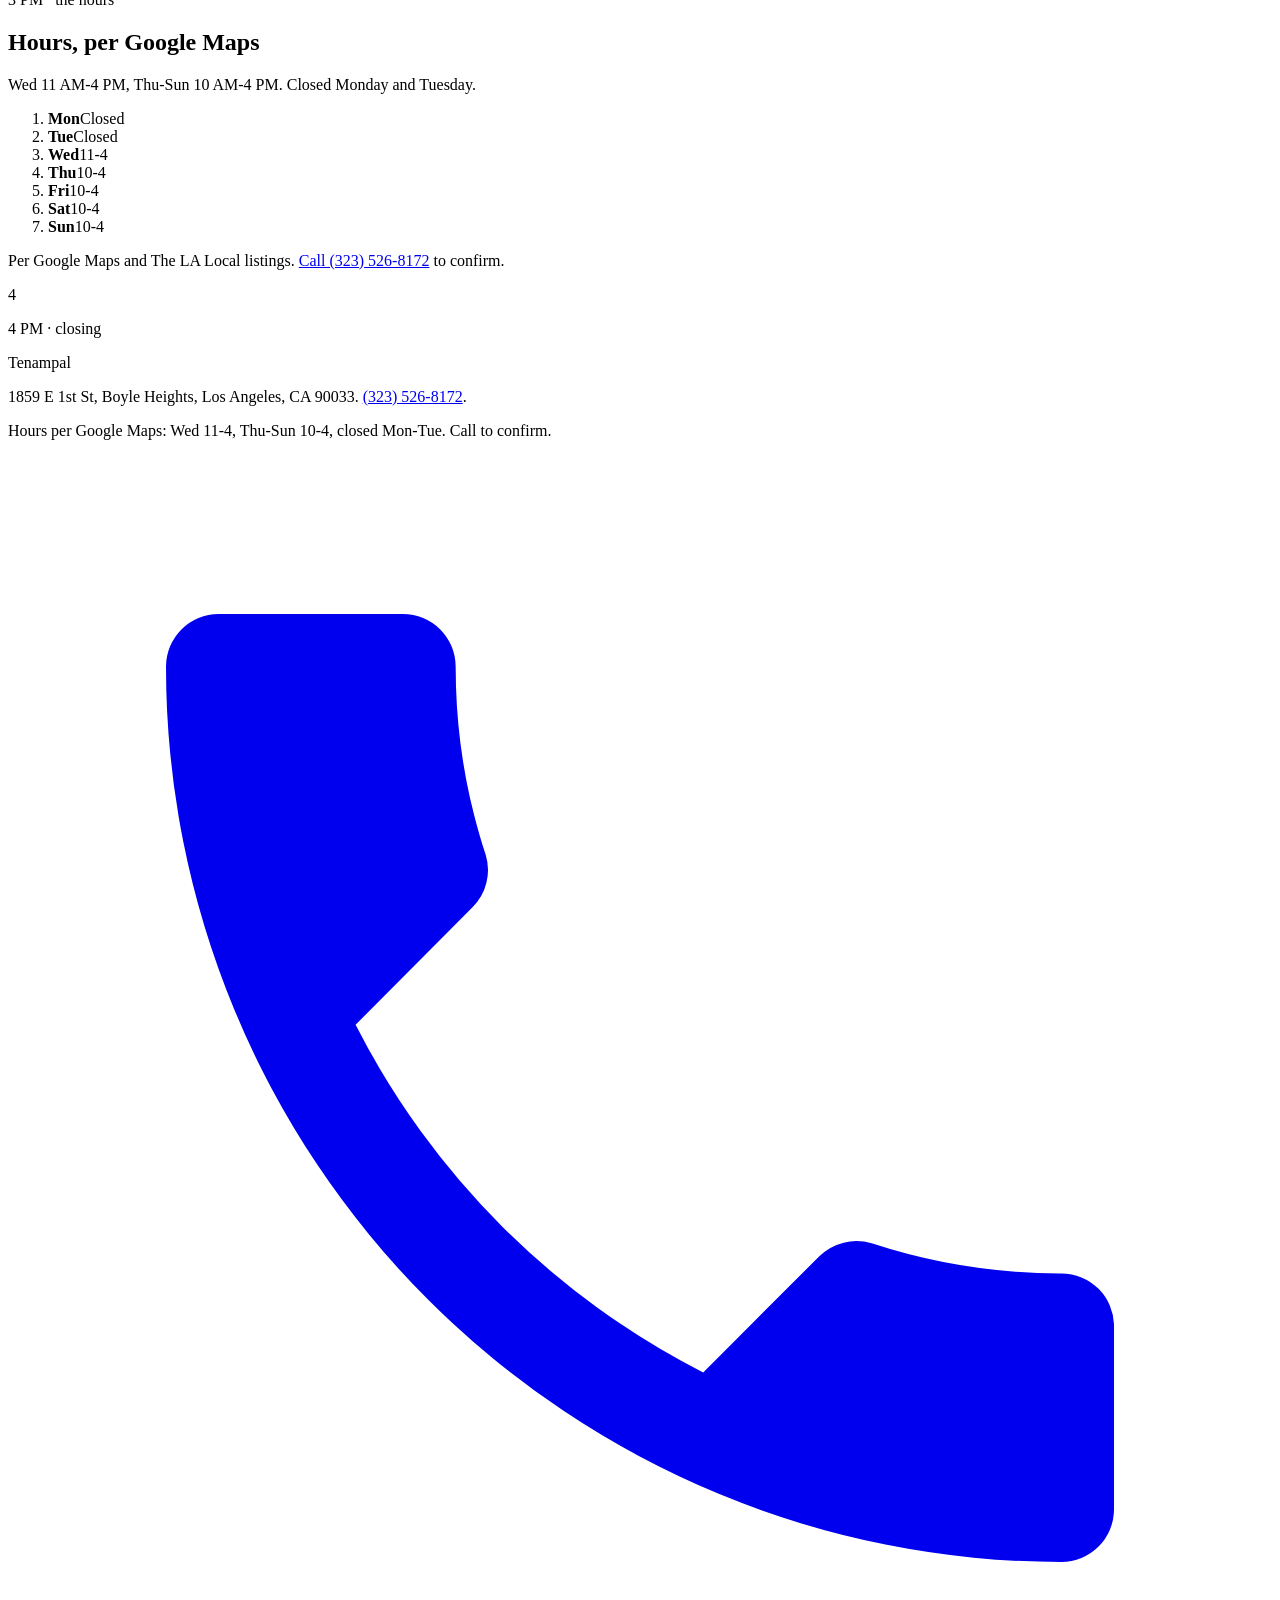
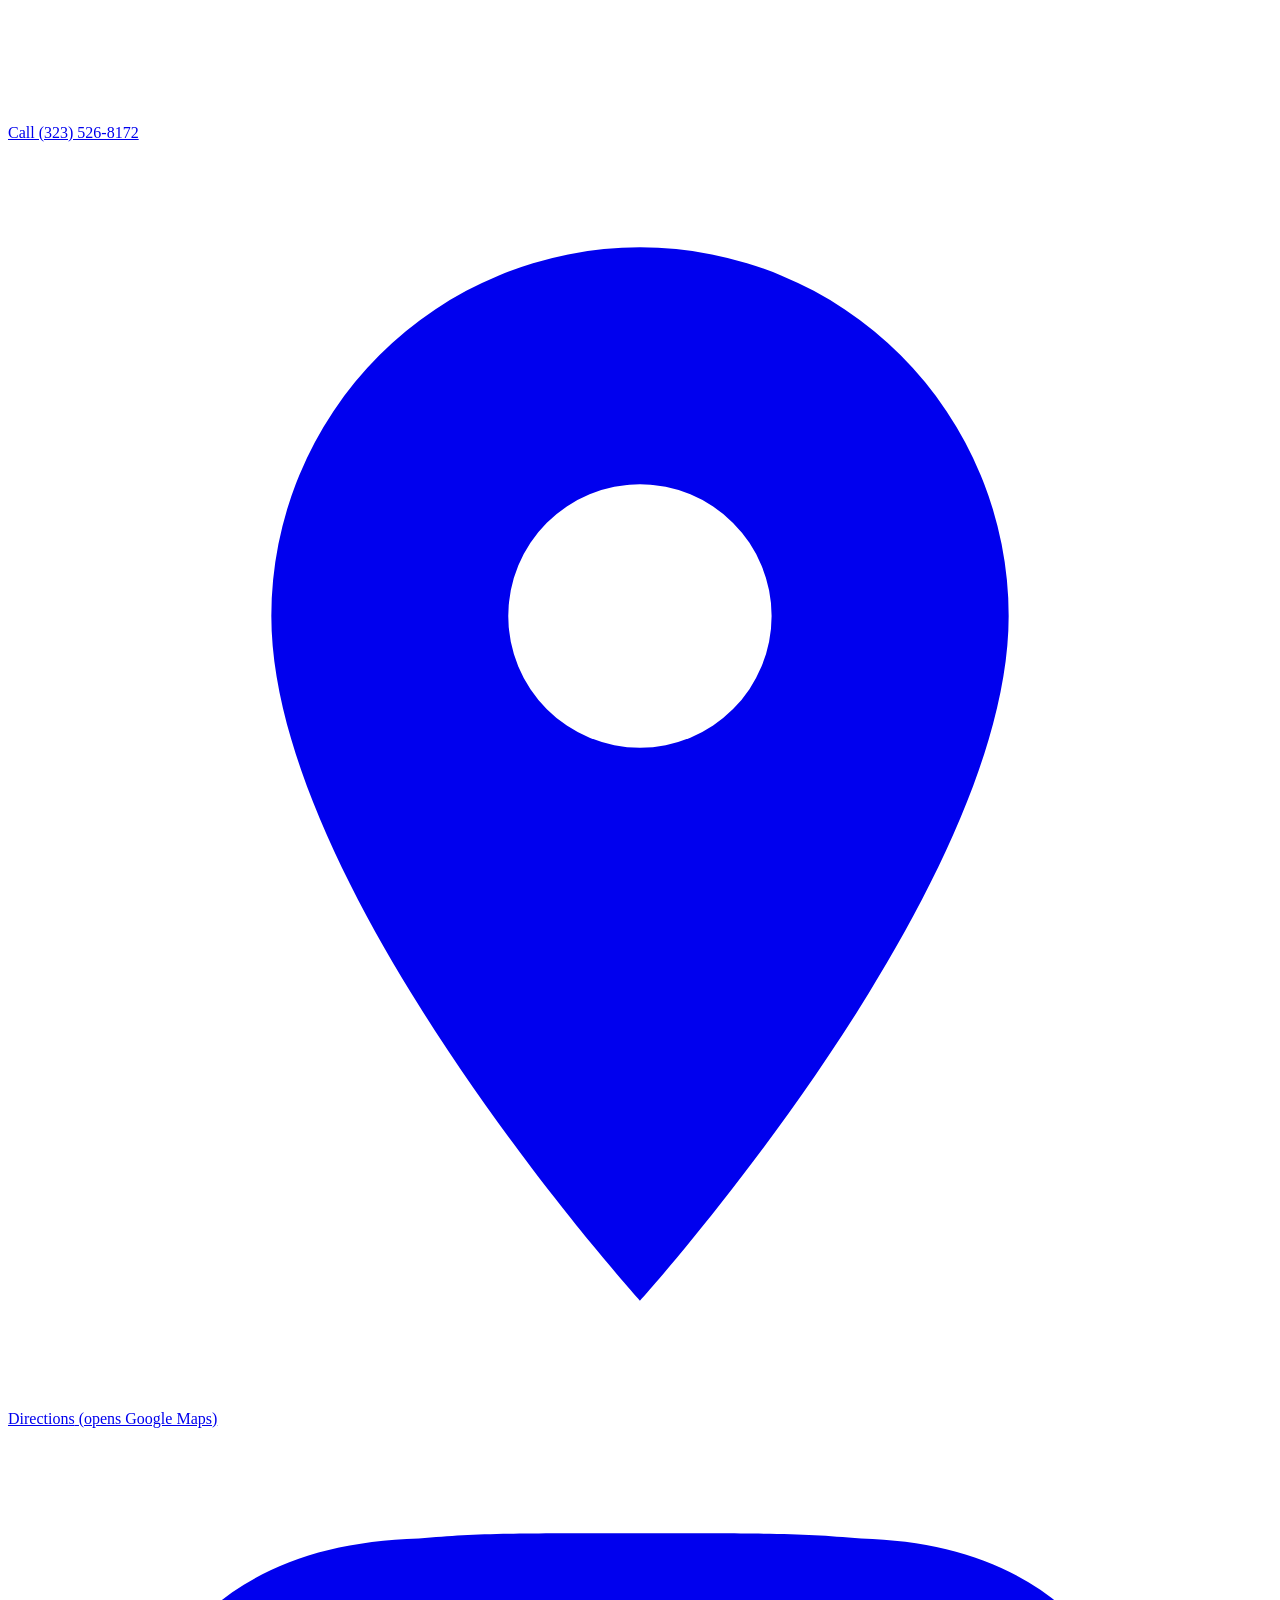
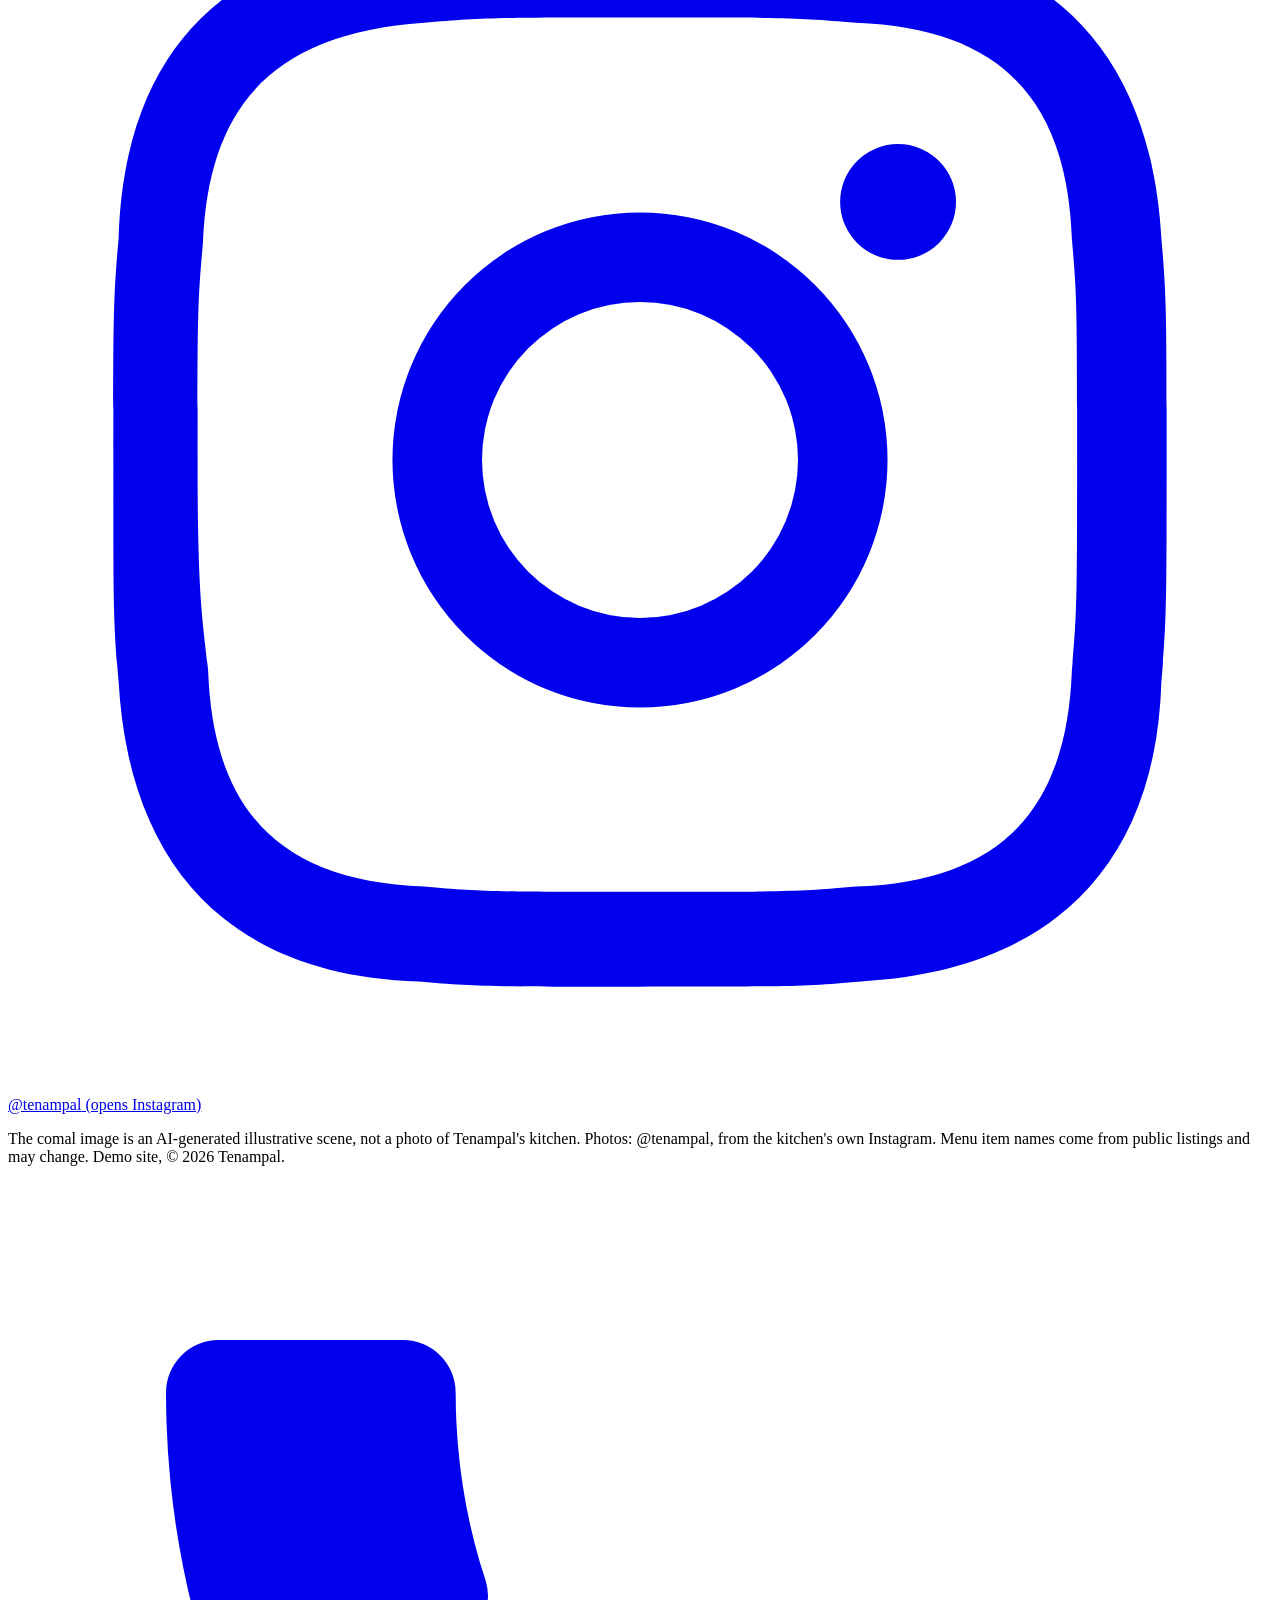
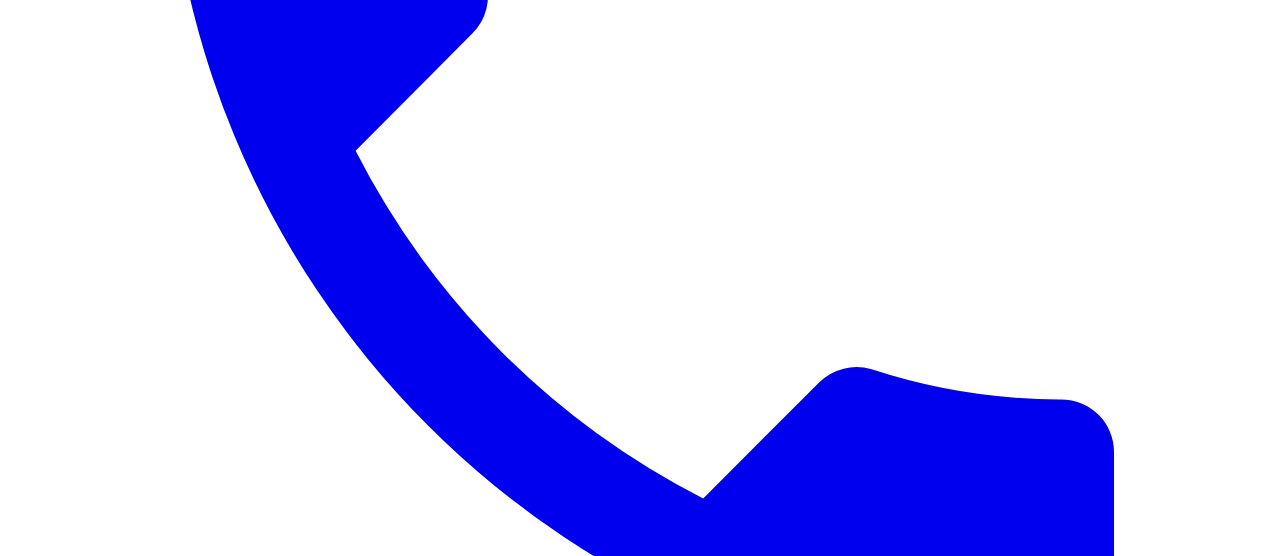
==== commit dce9dc22: "Tenampal: generic captions/alt for ig_03/ig_04 (dish names unverified)" ====
--- a/index.html
+++ b/index.html
@@ -15,7 +15,7 @@
 <section class="sec sec-12" aria-labelledby="menu-h"><p class="hr" aria-hidden="true">12</p><p class="hr-cap">12 PM · the menu</p><div class="wrap noon"><div><div class="board"><div class="board-head"><h2 id="menu-h">Menu</h2><p>Prices: call (323) 526-8172 or ask at the counter.</p></div><div class="mcols"><div class="mcol"><section class="mg" aria-label="Plates"><h3>Plates</h3><ul><li>Chilaquiles</li><li>Huevos Rancheros</li><li>Huarache Azul</li><li>Tacos Dorados</li><li>Enchiladas</li><li>Chorizo Torta</li><li>Burrito de Suadero</li><li>Wet Burrito</li><li>Smashburger</li></ul></section></div><div class="mcol"><section class="mg" aria-label="Drinks &amp; sweet"><h3>Drinks &amp; sweet</h3><ul><li>Café de Olla</li><li>Coffee / iced coffee</li><li>Limonada / Jamaica</li><li>Sodas</li><li>Flan con Pecanas</li></ul></section><section class="mg" aria-label="Sides"><h3>Sides</h3><ul><li>Papas</li><li>Frijoles</li><li>Mole Poblano con Totopos</li></ul></section></div></div><p class="fine-b">Item names per public menu listings (MenuPix, Fantuan). Ask at the counter for today's board.</p></div><figure class="print rv p-ench"><picture><source type="image/avif" srcset="/tenampal/assets/img/ig/t01-600.avif 600w, /tenampal/assets/img/ig/t01-1200.avif 1200w" sizes="(max-width:760px) 88vw, 600px"><img src="/tenampal/assets/img/ig/t01-600.webp" srcset="/tenampal/assets/img/ig/t01-600.webp 600w, /tenampal/assets/img/ig/t01-1200.webp 1200w" sizes="(max-width:760px) 88vw, 600px" width="600" height="402" alt="Enchiladas verdes. Photo from Tenampal's own Instagram, @tenampal." loading="lazy" decoding="async"></picture><figcaption>Enchiladas verdes</figcaption></figure><div class="ctas"><a class="btn btn-ancho" href="tel:+13235268172"><svg viewBox="0 0 24 24" aria-hidden="true" fill="currentColor"><path d="M6.6 10.8a15.1 15.1 0 0 0 6.6 6.6l2.2-2.2a1 1 0 0 1 1-.25 11.4 11.4 0 0 0 3.6.57 1 1 0 0 1 1 1V20a1 1 0 0 1-1 1A17 17 0 0 1 3 4a1 1 0 0 1 1-1h3.5a1 1 0 0 1 1 1c0 1.25.2 2.45.57 3.57a1 1 0 0 1-.25 1L6.6 10.8Z"/></svg>Call (323) 526-8172</a><a class="btn btn-line" href="/tenampal/menu/">Full menu page</a></div></div><div class="lead-col"><div class="stack"><figure class="print rv lead"><picture><source type="image/avif" srcset="/tenampal/assets/img/ig/t02-520.avif 520w, /tenampal/assets/img/ig/t02-1040.avif 1040w" sizes="(max-width:760px) 88vw, 520px"><img src="/tenampal/assets/img/ig/t02-520.webp" srcset="/tenampal/assets/img/ig/t02-520.webp 520w, /tenampal/assets/img/ig/t02-1040.webp 1040w" sizes="(max-width:760px) 88vw, 520px" width="520" height="693" alt="Burrito de suadero with mole. Photo from Tenampal's own Instagram, @tenampal." decoding="async"></picture><figcaption>Burrito de suadero with mole</figcaption></figure><figure class="print rv p-nop"><picture><source type="image/avif" srcset="/tenampal/assets/img/ig/t05-260.avif 260w, /tenampal/assets/img/ig/t05-520.avif 520w" sizes="(max-width:760px) 50vw, 260px"><img src="/tenampal/assets/img/ig/t05-260.webp" srcset="/tenampal/assets/img/ig/t05-260.webp 260w, /tenampal/assets/img/ig/t05-520.webp 520w" sizes="(max-width:760px) 50vw, 260px" width="260" height="260" alt="Huevos con nopales. Photo from Tenampal's own Instagram, @tenampal." loading="lazy" decoding="async"></picture><figcaption>Huevos con nopales</figcaption></figure></div><p class="credit">Photos: @tenampal</p></div></div></section>
 <section class="sec sec-2" aria-labelledby="fam-h"><p class="hr" aria-hidden="true">2</p><p class="hr-cap">2 PM · seasonal plates</p><div class="wrap two">
 <div><h2 id="fam-h">Family-owned, per Eater LA</h2><p class="lede">Eater LA lists Tenampal as a family-owned kitchen on E 1st St. <a href="https://la.eater.com/venue/104678/tenampal" target="_blank" rel="noopener">Read the Eater LA listing</a>.</p></div>
-<div class="mosaic"><figure class="print rv p-cab"><picture><source type="image/avif" srcset="/tenampal/assets/img/ig/t03-560.avif 560w, /tenampal/assets/img/ig/t03-1120.avif 1120w" sizes="(max-width:760px) 88vw, 560px"><img src="/tenampal/assets/img/ig/t03-560.webp" srcset="/tenampal/assets/img/ig/t03-560.webp 560w, /tenampal/assets/img/ig/t03-1120.webp 1120w" sizes="(max-width:760px) 88vw, 560px" width="560" height="700" alt="Charred cabbage. Photo from Tenampal's own Instagram, @tenampal." loading="lazy" decoding="async"></picture><figcaption>Charred cabbage</figcaption></figure><figure class="print rv p-squ"><picture><source type="image/avif" srcset="/tenampal/assets/img/ig/t04-360.avif 360w, /tenampal/assets/img/ig/t04-720.avif 720w" sizes="(max-width:760px) 64vw, 360px"><img src="/tenampal/assets/img/ig/t04-360.webp" srcset="/tenampal/assets/img/ig/t04-360.webp 360w, /tenampal/assets/img/ig/t04-720.webp 720w" sizes="(max-width:760px) 64vw, 360px" width="360" height="360" alt="Roasted squash with chorizo. Photo from Tenampal's own Instagram, @tenampal." loading="lazy" decoding="async"></picture><figcaption>Roasted squash with chorizo</figcaption></figure><figure class="print rv p-tor"><picture><source type="image/avif" srcset="/tenampal/assets/img/ig/t09-600.avif 600w, /tenampal/assets/img/ig/t09-1200.avif 1200w" sizes="(max-width:760px) 88vw, 600px"><img src="/tenampal/assets/img/ig/t09-600.webp" srcset="/tenampal/assets/img/ig/t09-600.webp 600w, /tenampal/assets/img/ig/t09-1200.webp 1200w" sizes="(max-width:760px) 88vw, 600px" width="600" height="402" alt="A toasted sandwich cut in half. Photo from Tenampal's own Instagram, @tenampal." loading="lazy" decoding="async"></picture><figcaption>From @tenampal</figcaption></figure><p class="credit">Seasonal plates from @tenampal</p></div></div></div></section>
+<div class="mosaic"><figure class="print rv p-cab"><picture><source type="image/avif" srcset="/tenampal/assets/img/ig/t03-560.avif 560w, /tenampal/assets/img/ig/t03-1120.avif 1120w" sizes="(max-width:760px) 88vw, 560px"><img src="/tenampal/assets/img/ig/t03-560.webp" srcset="/tenampal/assets/img/ig/t03-560.webp 560w, /tenampal/assets/img/ig/t03-1120.webp 1120w" sizes="(max-width:760px) 88vw, 560px" width="560" height="700" alt="A seasonal plate. Photo from Tenampal's own Instagram, @tenampal." loading="lazy" decoding="async"></picture><figcaption>Seasonal plate · Photo: @tenampal</figcaption></figure><figure class="print rv p-squ"><picture><source type="image/avif" srcset="/tenampal/assets/img/ig/t04-360.avif 360w, /tenampal/assets/img/ig/t04-720.avif 720w" sizes="(max-width:760px) 64vw, 360px"><img src="/tenampal/assets/img/ig/t04-360.webp" srcset="/tenampal/assets/img/ig/t04-360.webp 360w, /tenampal/assets/img/ig/t04-720.webp 720w" sizes="(max-width:760px) 64vw, 360px" width="360" height="360" alt="A seasonal plate. Photo from Tenampal's own Instagram, @tenampal." loading="lazy" decoding="async"></picture><figcaption>Seasonal plate · Photo: @tenampal</figcaption></figure><figure class="print rv p-tor"><picture><source type="image/avif" srcset="/tenampal/assets/img/ig/t09-600.avif 600w, /tenampal/assets/img/ig/t09-1200.avif 1200w" sizes="(max-width:760px) 88vw, 600px"><img src="/tenampal/assets/img/ig/t09-600.webp" srcset="/tenampal/assets/img/ig/t09-600.webp 600w, /tenampal/assets/img/ig/t09-1200.webp 1200w" sizes="(max-width:760px) 88vw, 600px" width="600" height="402" alt="A toasted sandwich cut in half. Photo from Tenampal's own Instagram, @tenampal." loading="lazy" decoding="async"></picture><figcaption>From @tenampal</figcaption></figure><p class="credit">Seasonal plates from @tenampal</p></div></div></div></section>
 <section class="sec sec-3" id="hours" aria-labelledby="hours-h"><p class="hr" aria-hidden="true">3</p><p class="hr-cap">3 PM · the hours</p><div class="wrap">
 <h2 id="hours-h">Hours, per Google Maps</h2><p class="today" data-today aria-live="polite">Wed 11 AM-4 PM, Thu-Sun 10 AM-4 PM. Closed Monday and Tuesday.</p>
 <ol class="light" aria-label="Weekly hours"><li data-d="0" class="closed"><b>Mon</b><span>Closed</span></li><li data-d="1" class="closed"><b>Tue</b><span>Closed</span></li><li data-d="2" class="open"><b>Wed</b><span>11-4</span></li><li data-d="3" class="open"><b>Thu</b><span>10-4</span></li><li data-d="4" class="open"><b>Fri</b><span>10-4</span></li><li data-d="5" class="open"><b>Sat</b><span>10-4</span></li><li data-d="6" class="open"><b>Sun</b><span>10-4</span></li></ol><p class="muted">Per Google Maps and The LA Local listings. <a href="tel:+13235268172">Call (323) 526-8172</a> to confirm.</p></div></section></main>
